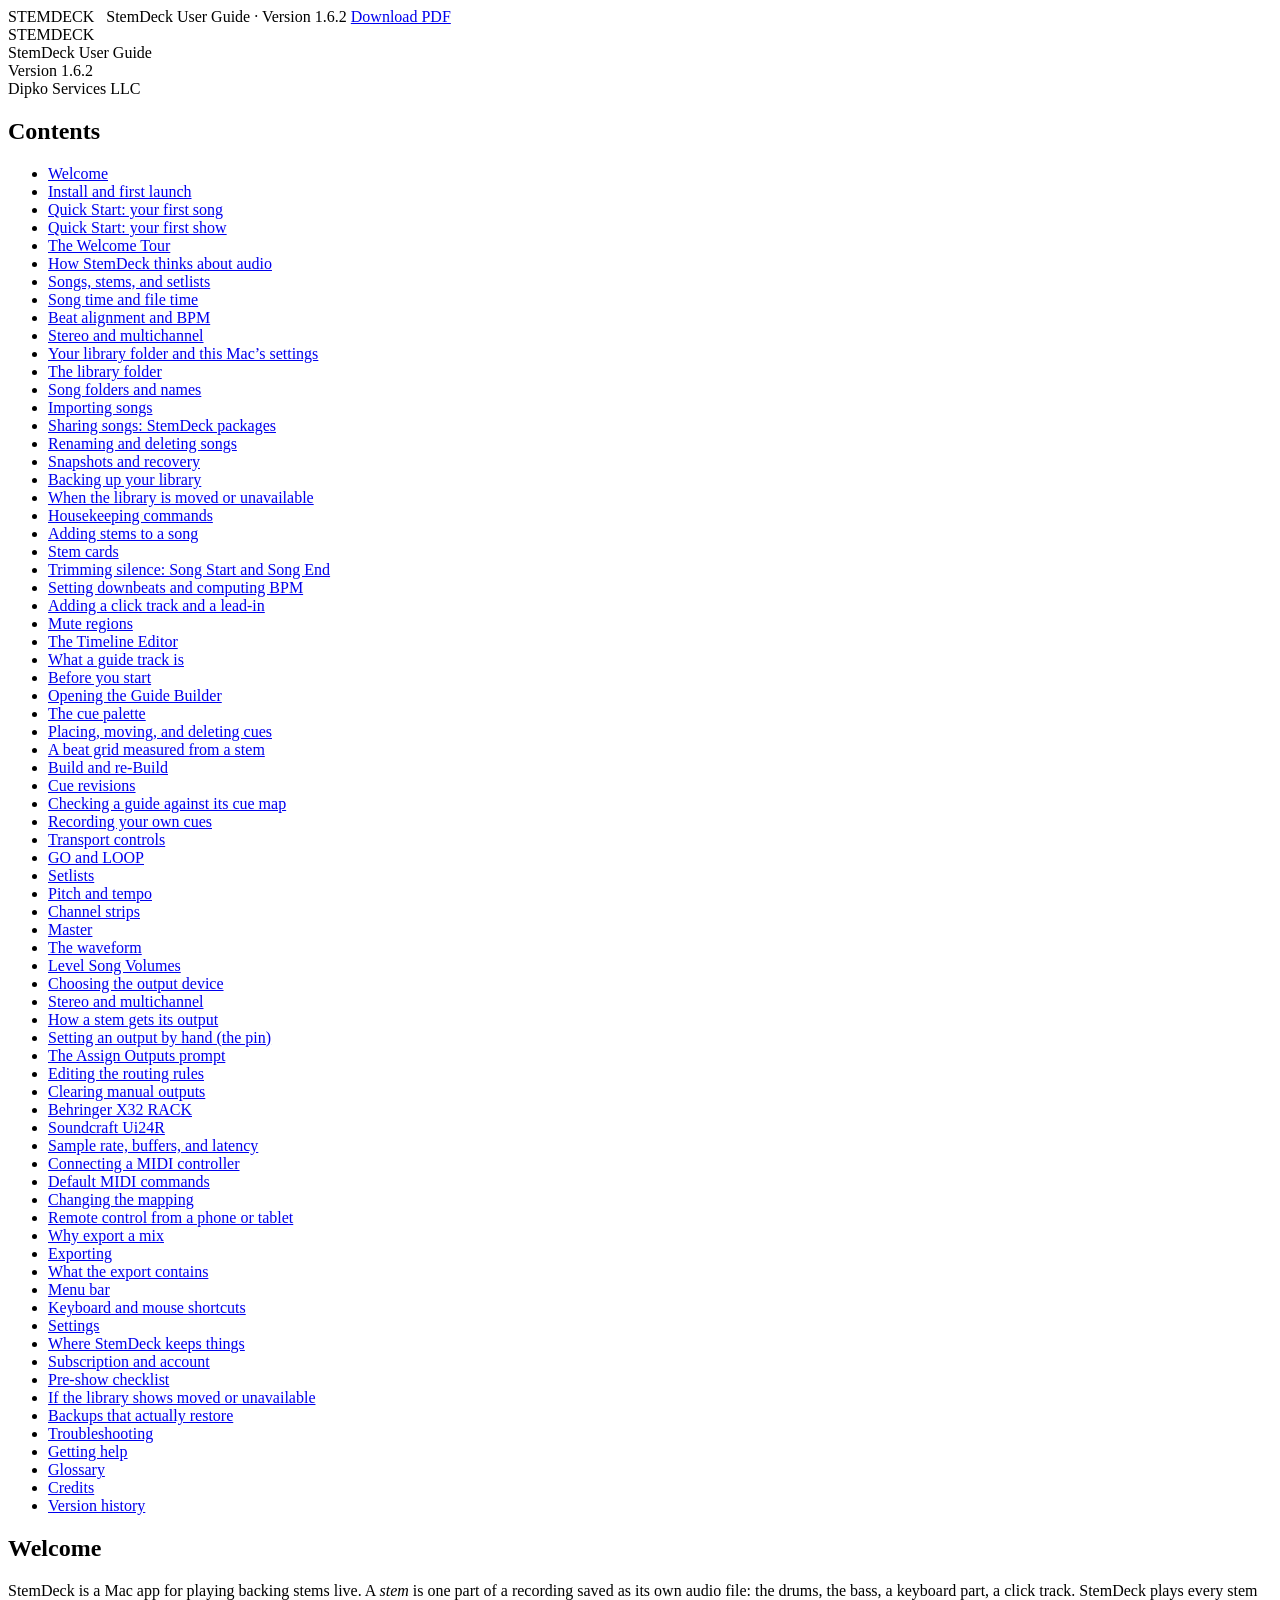
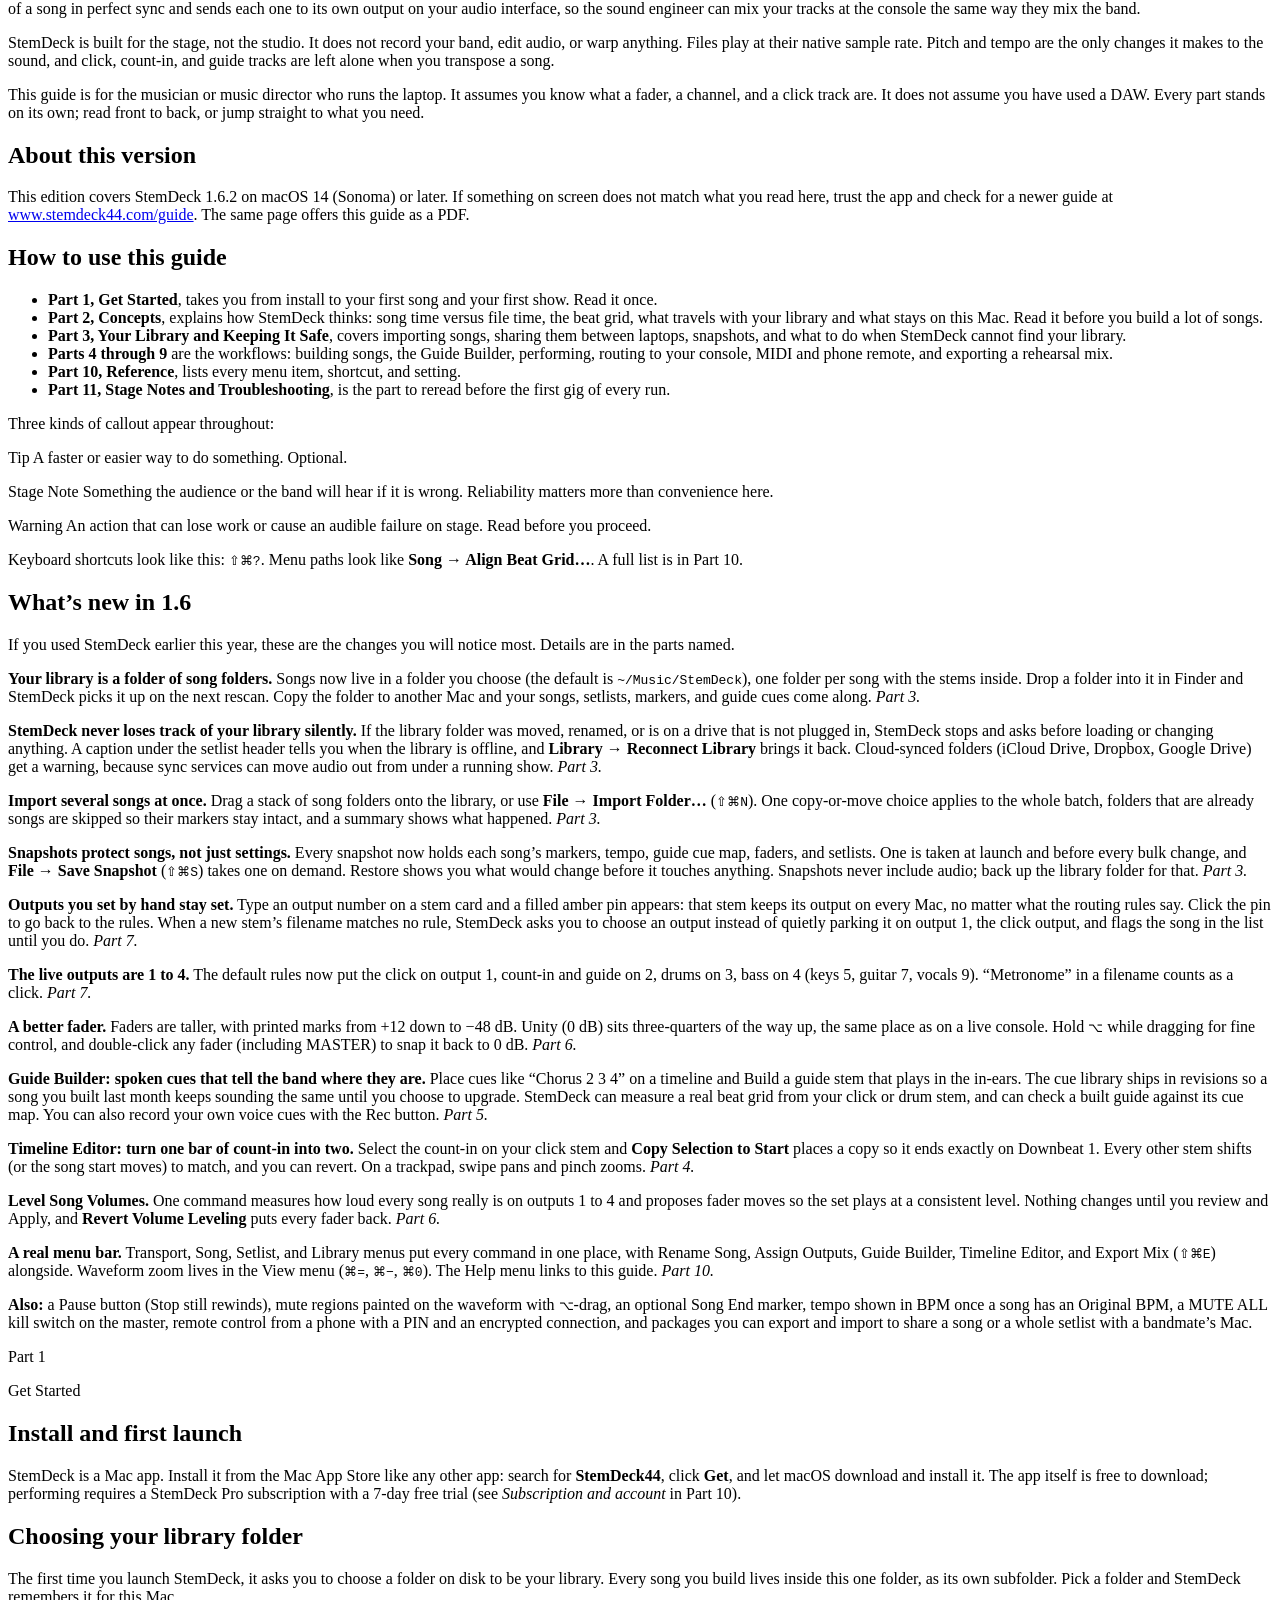
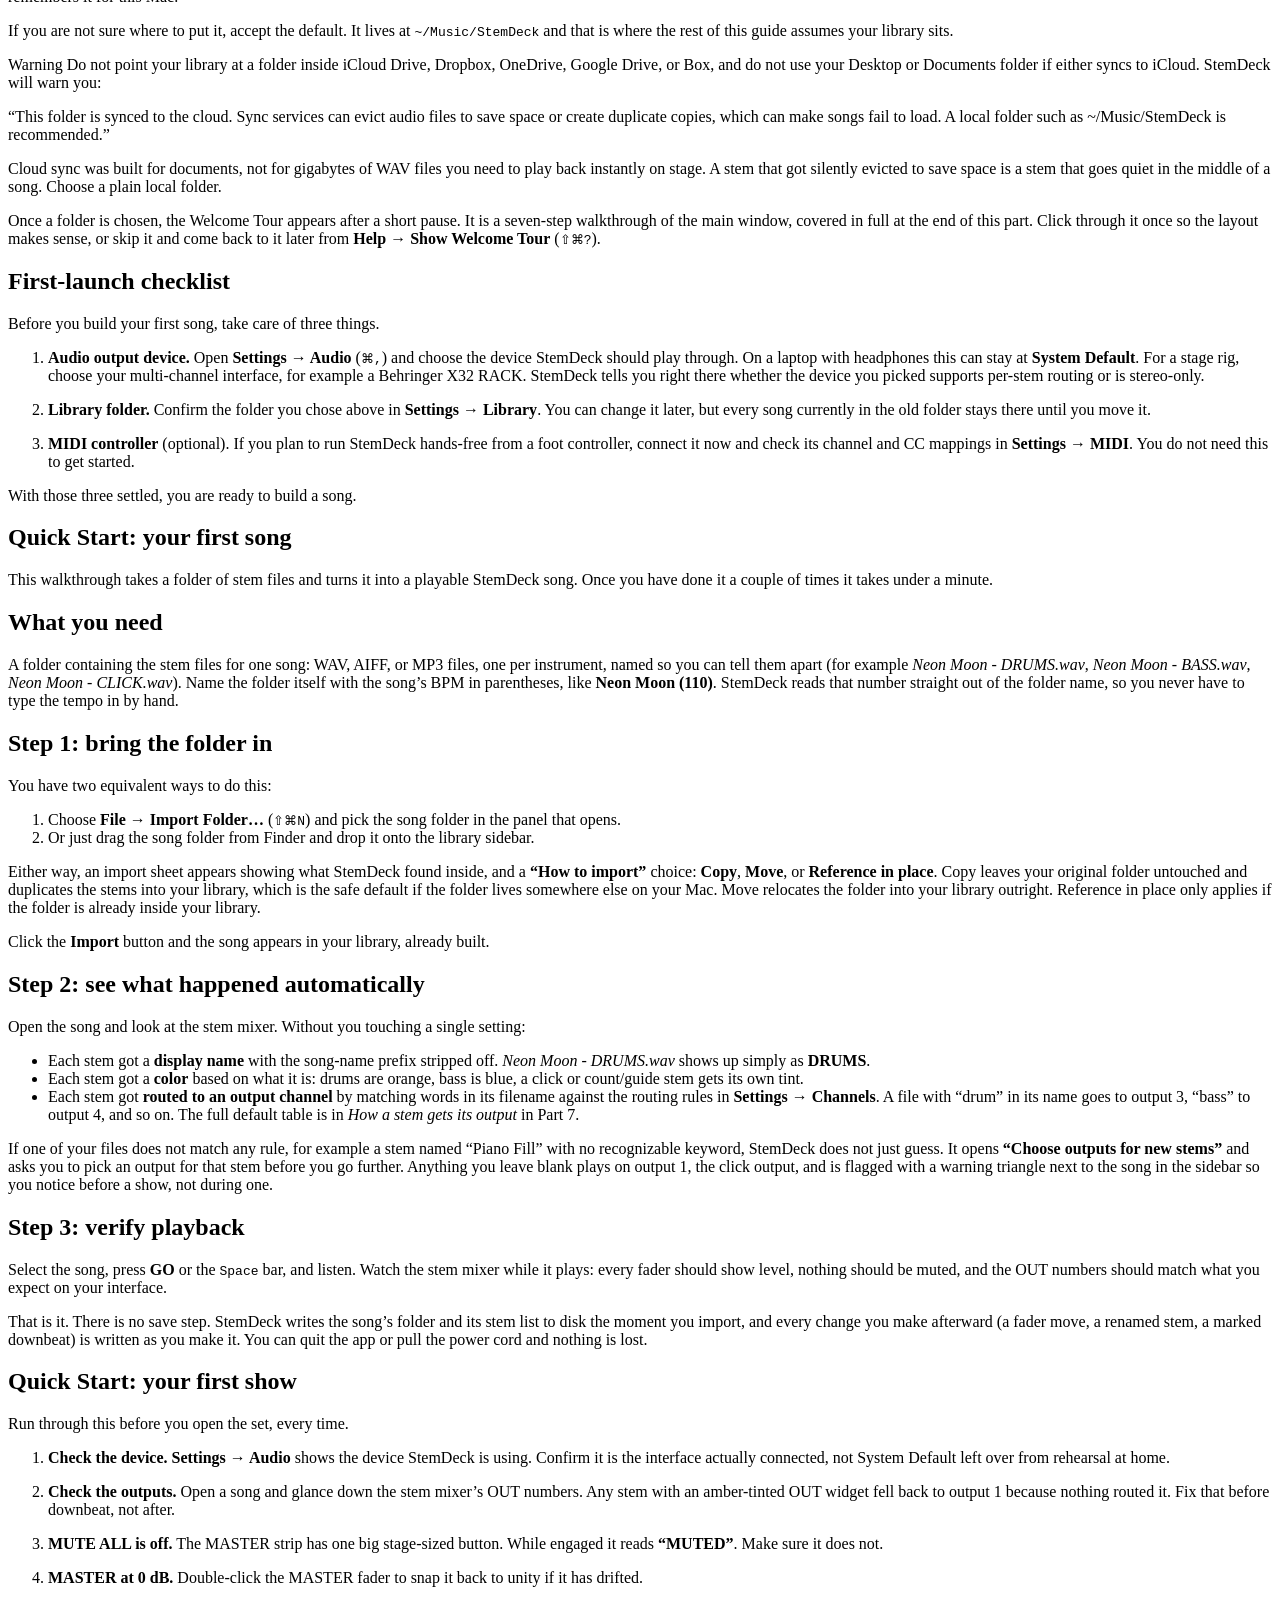
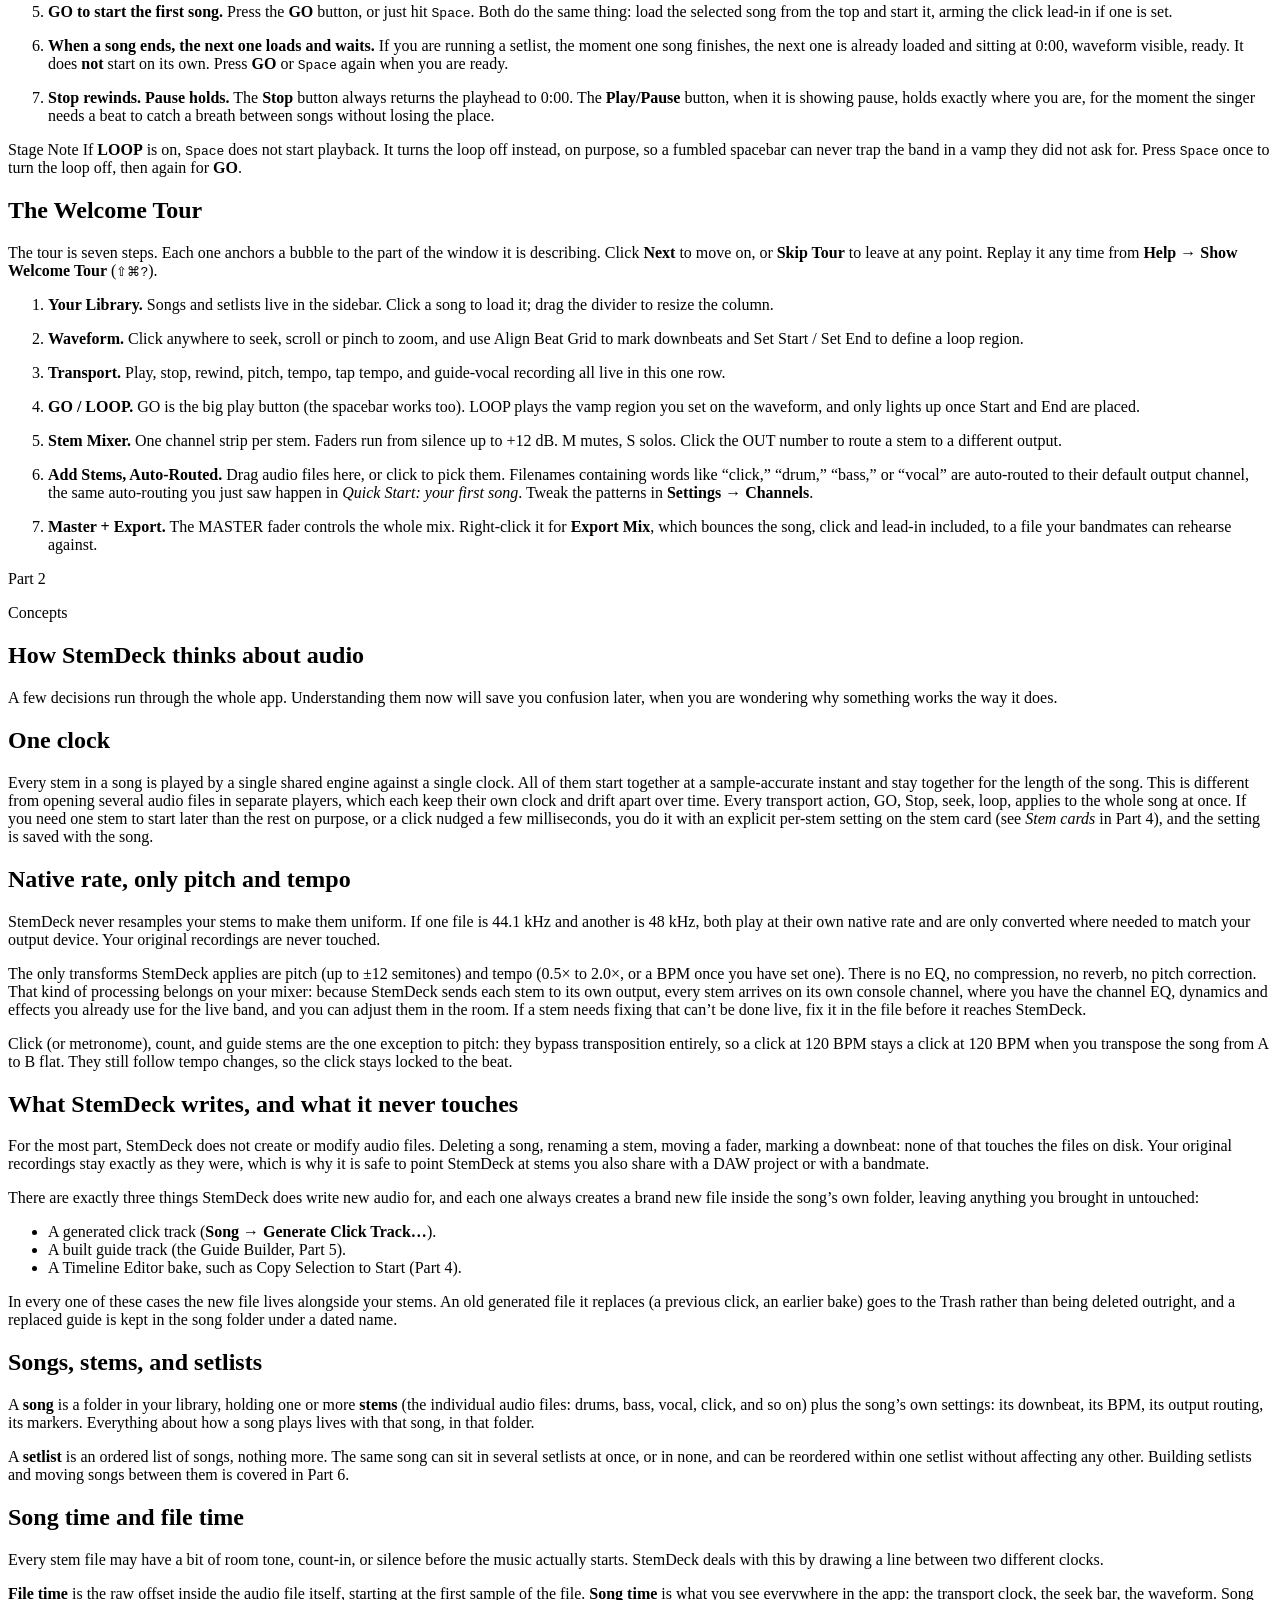
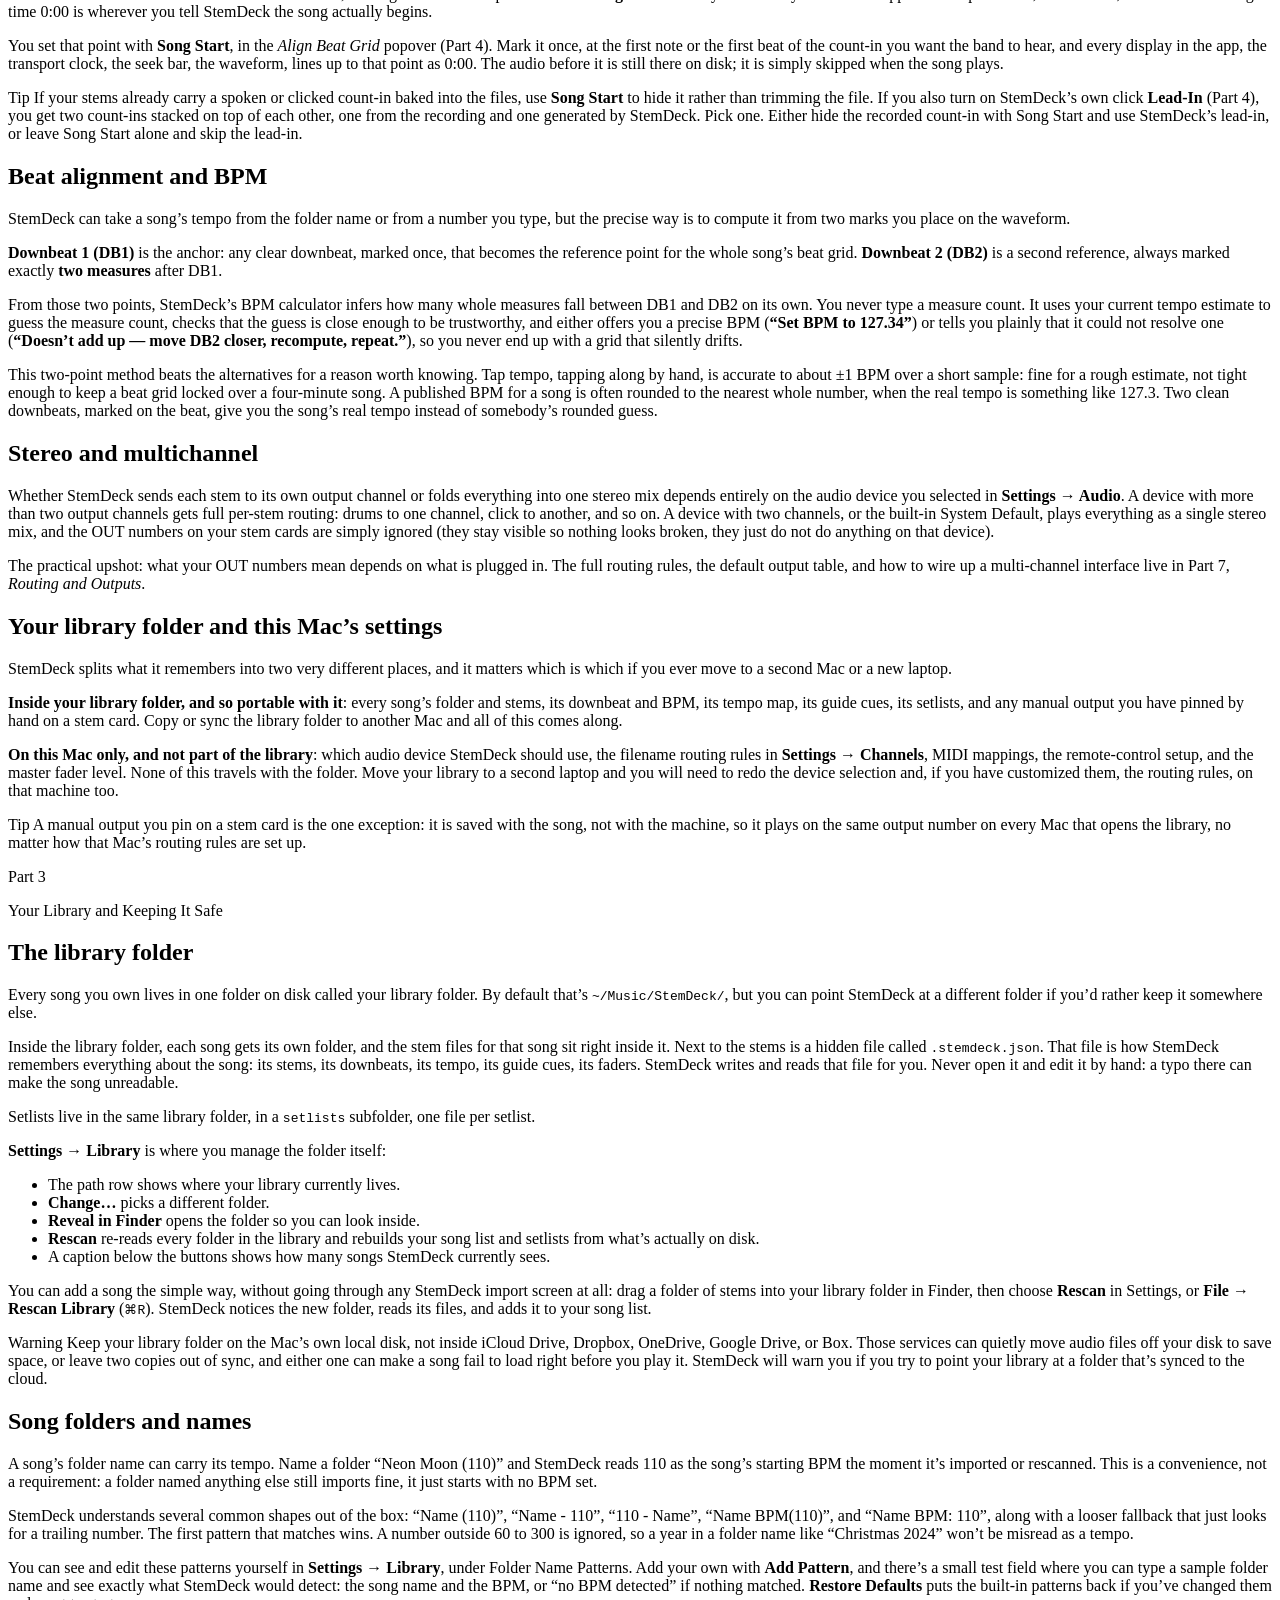
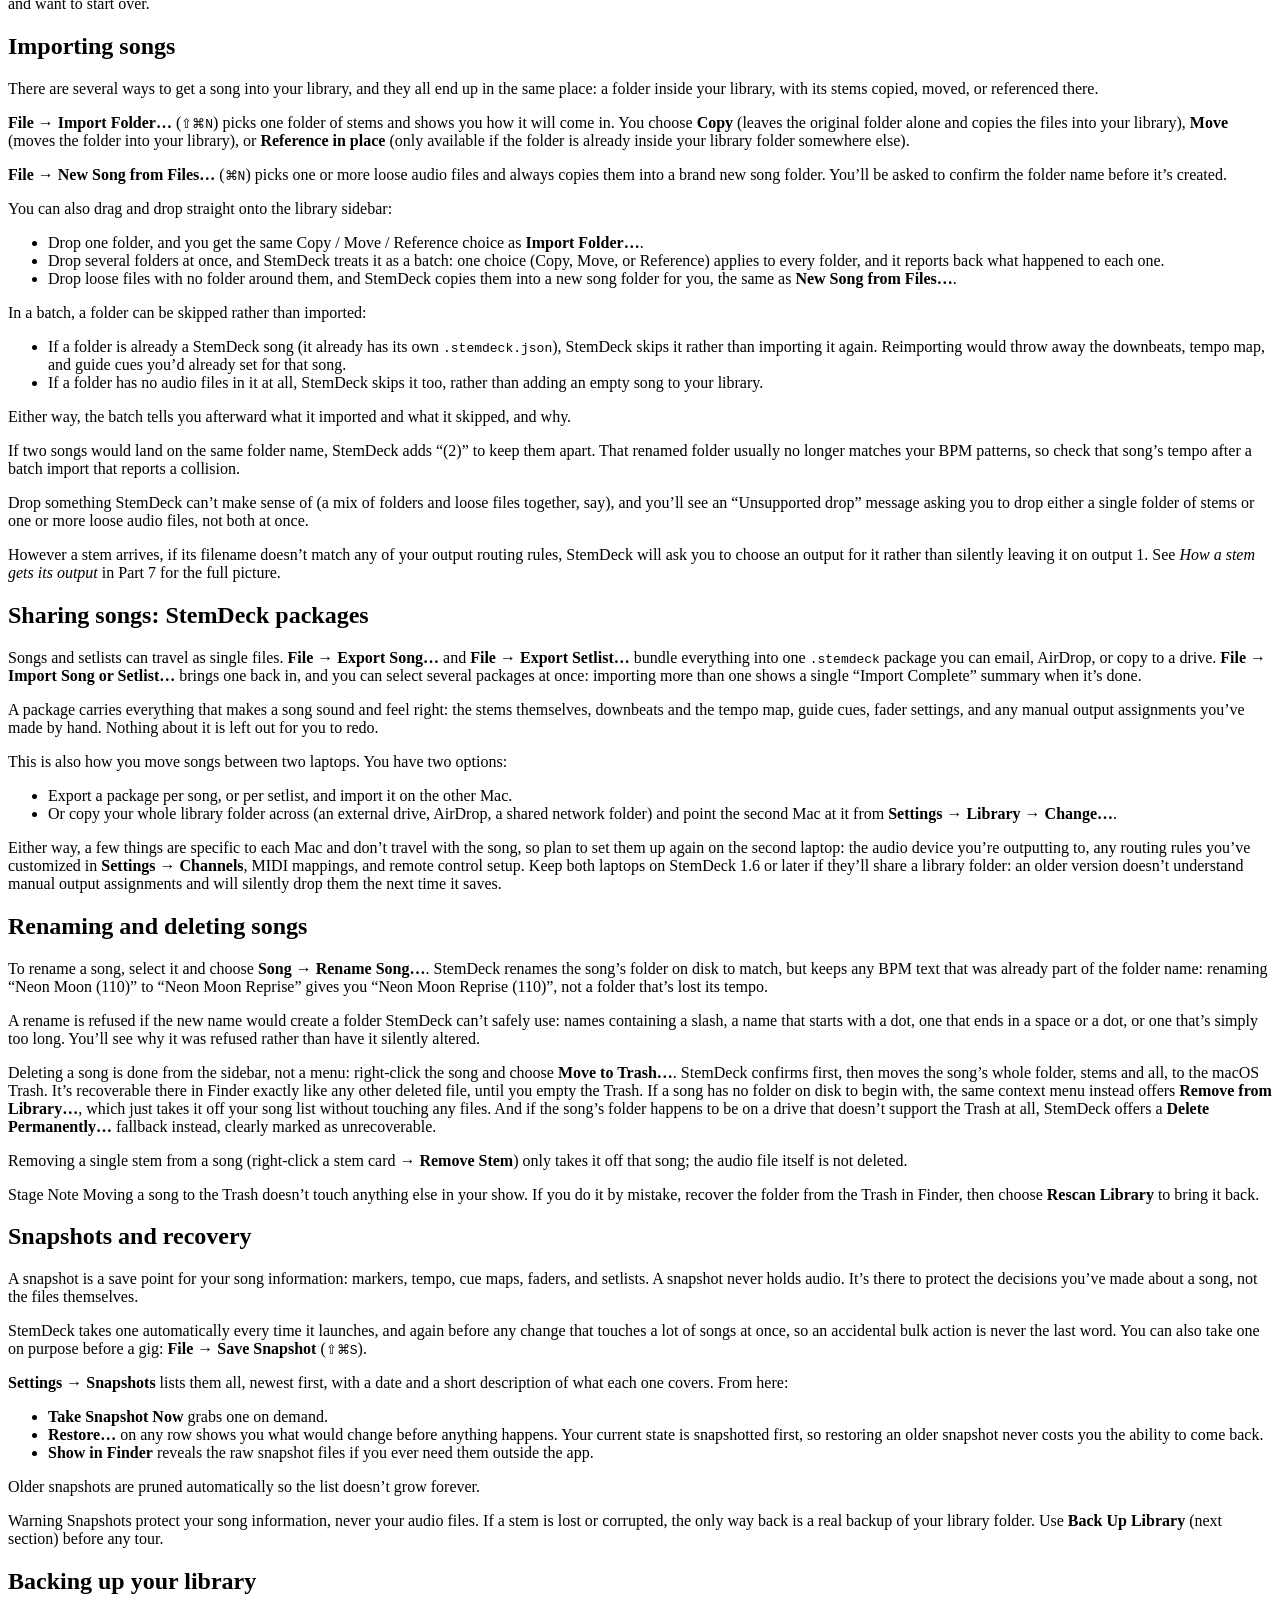
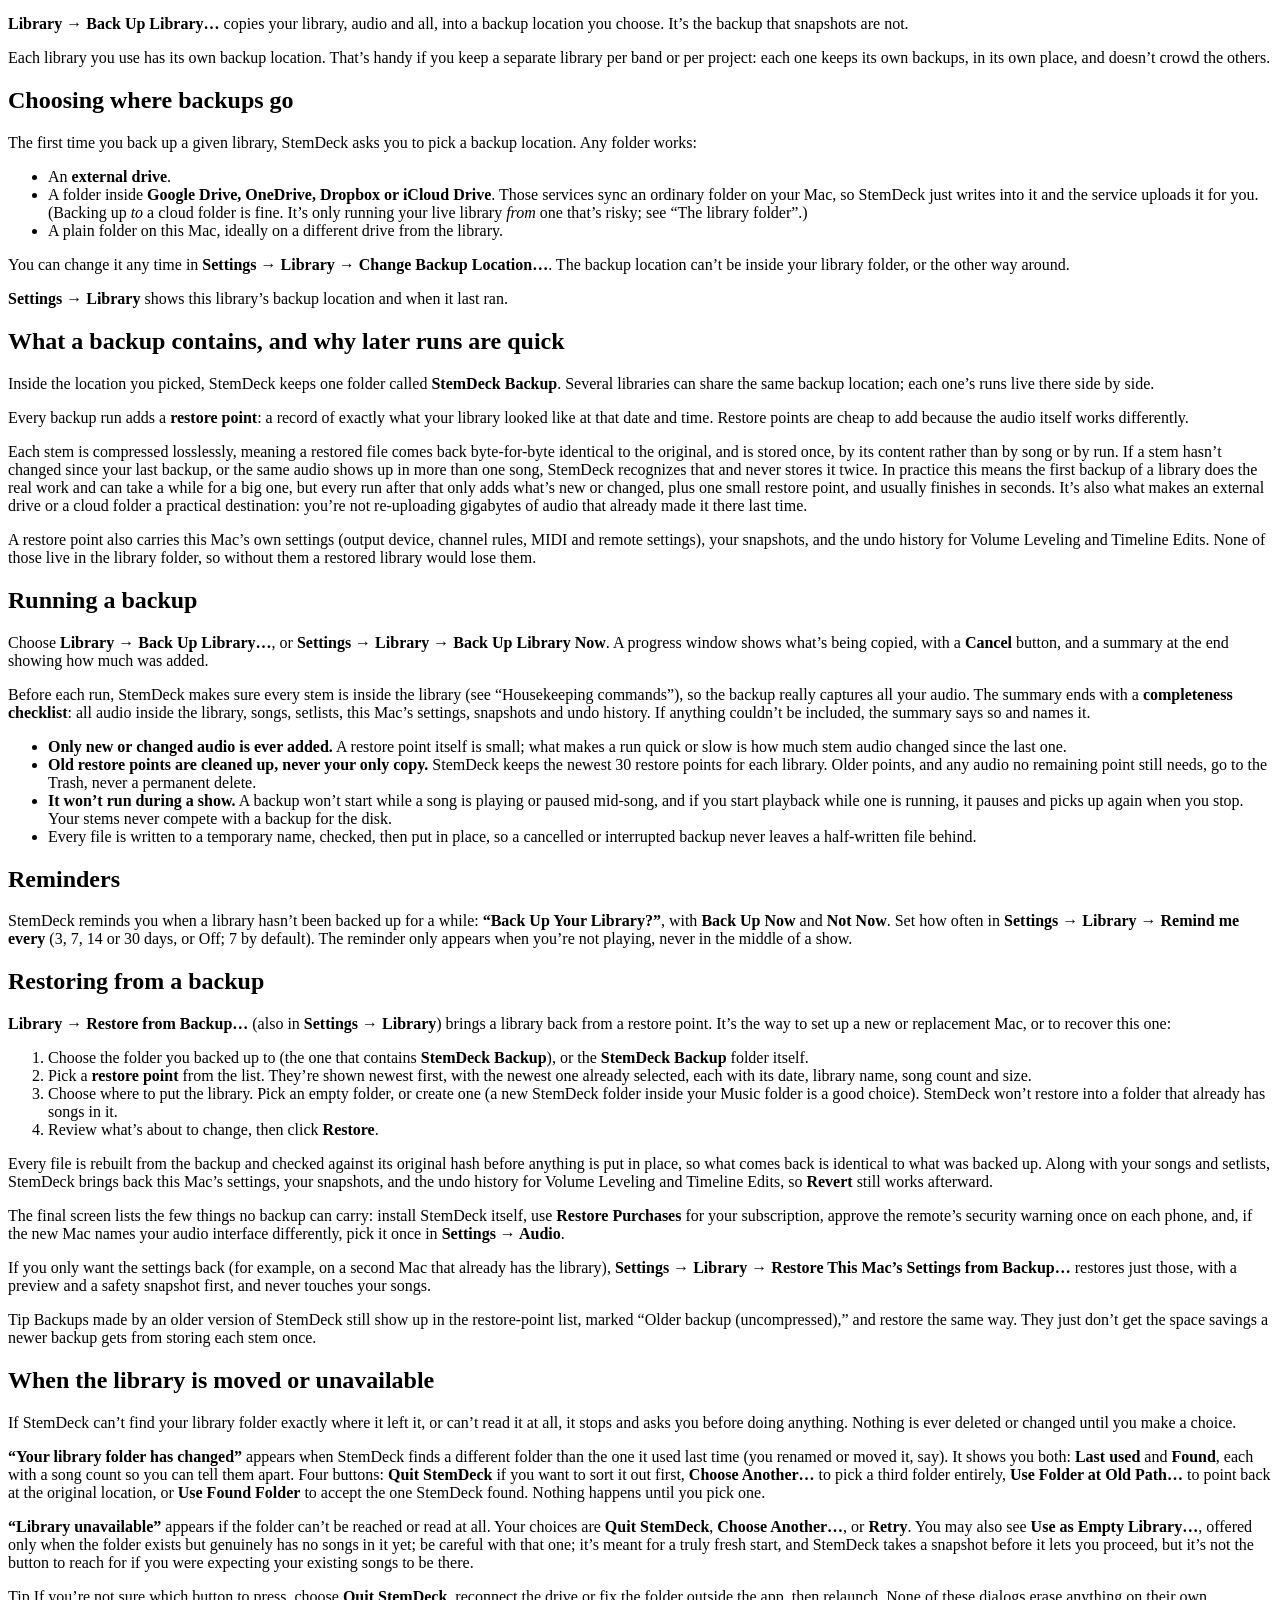
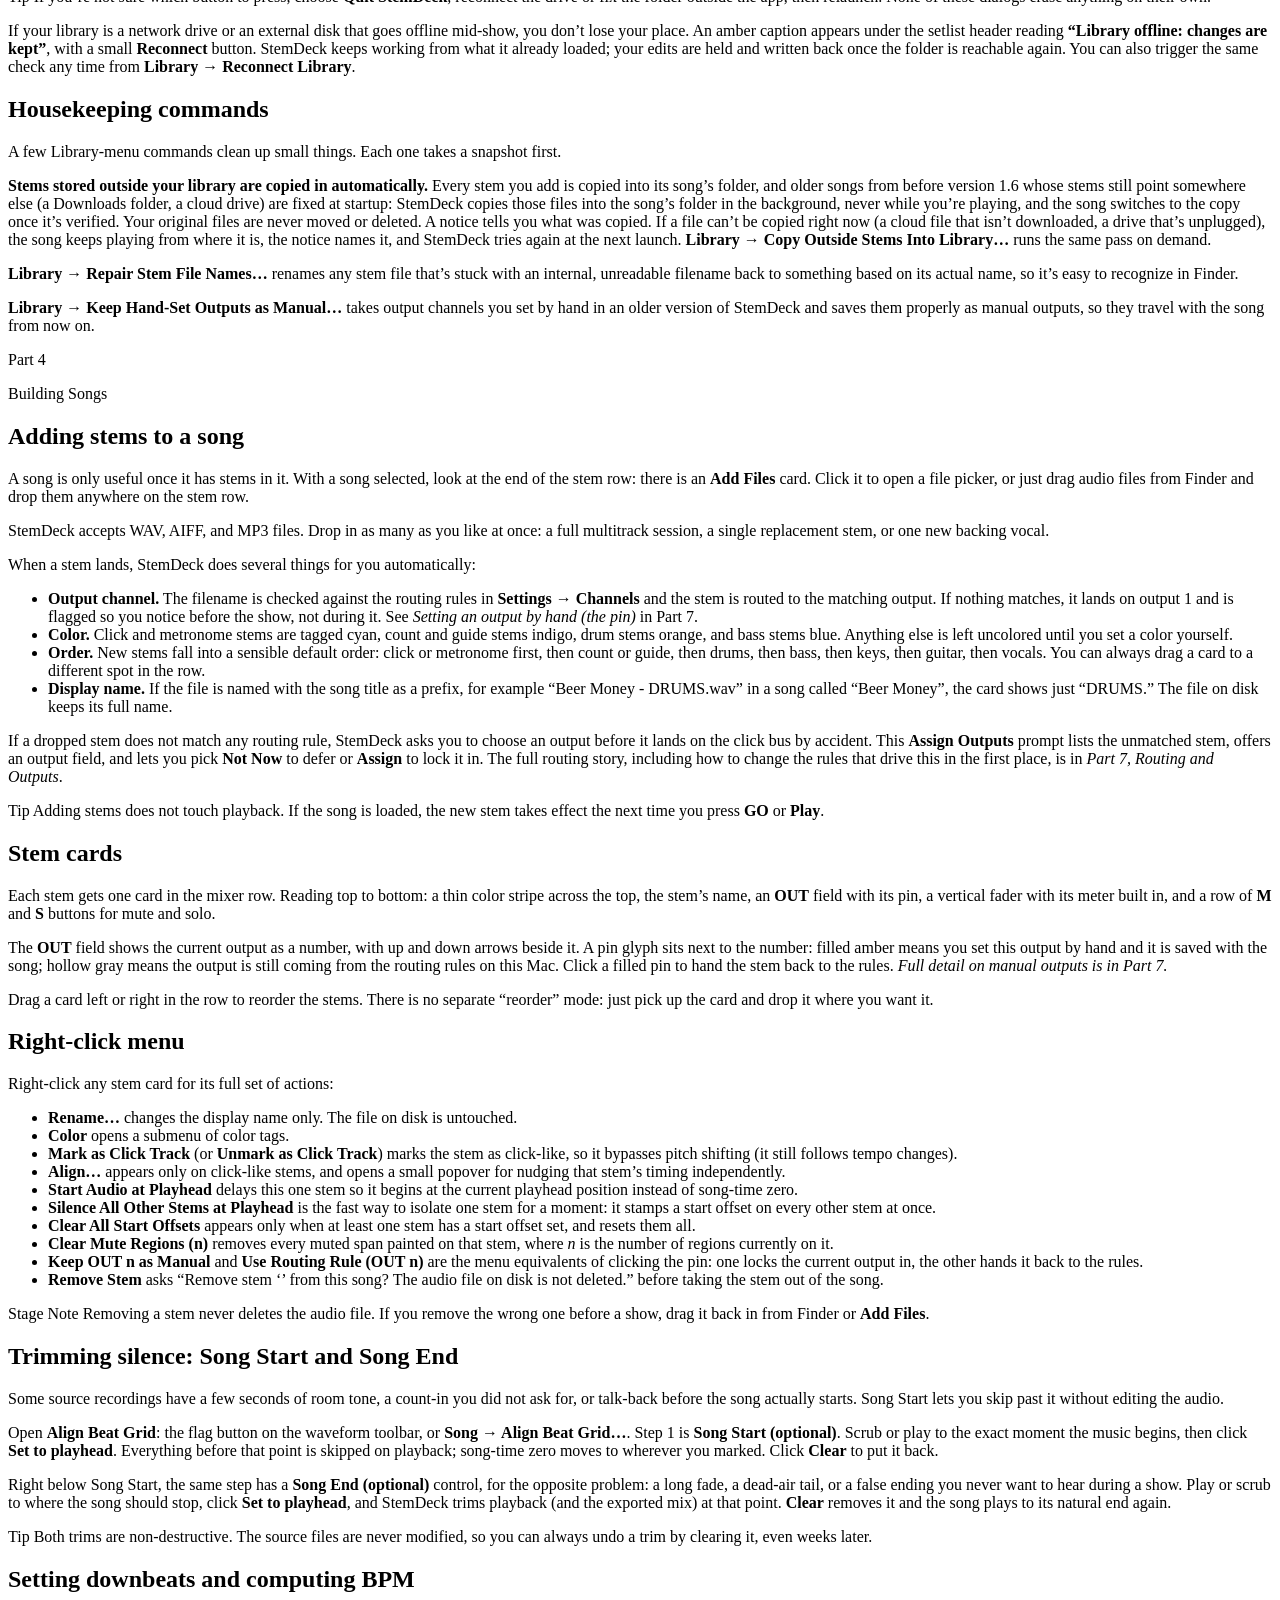
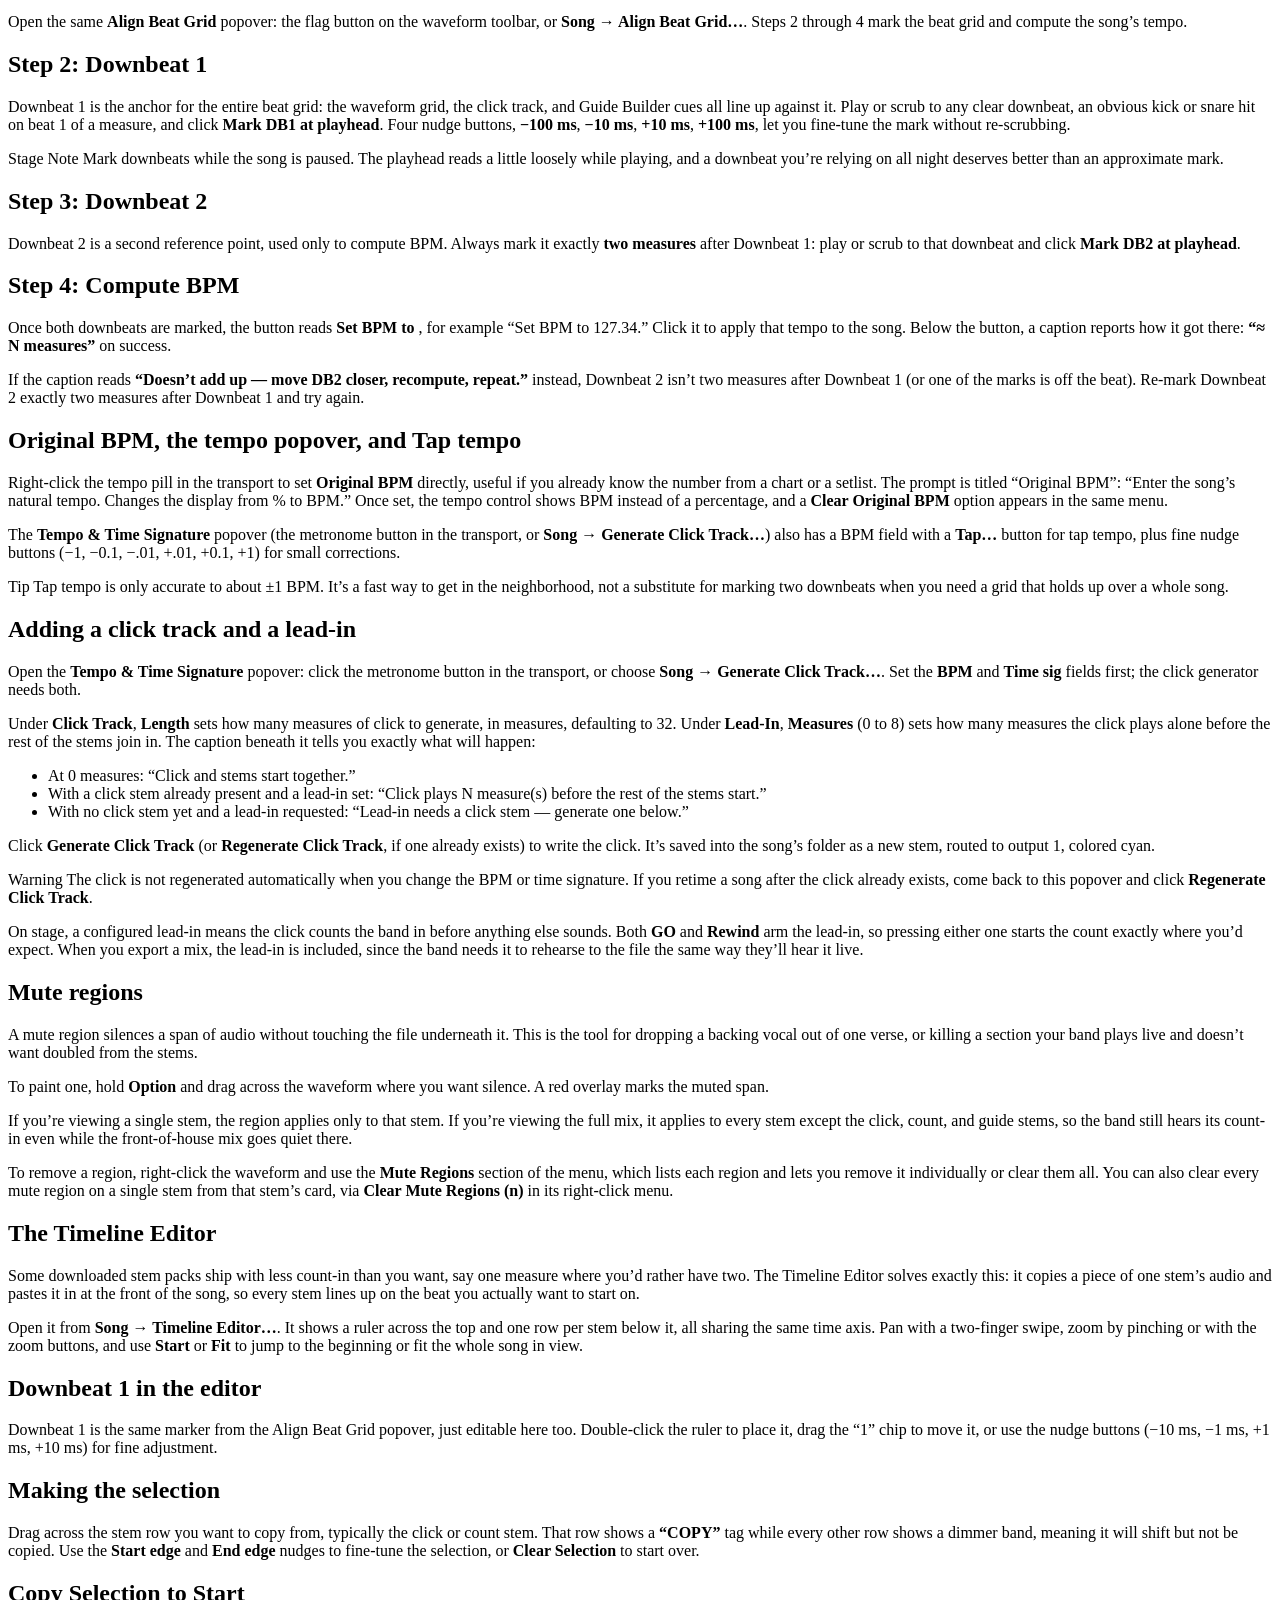
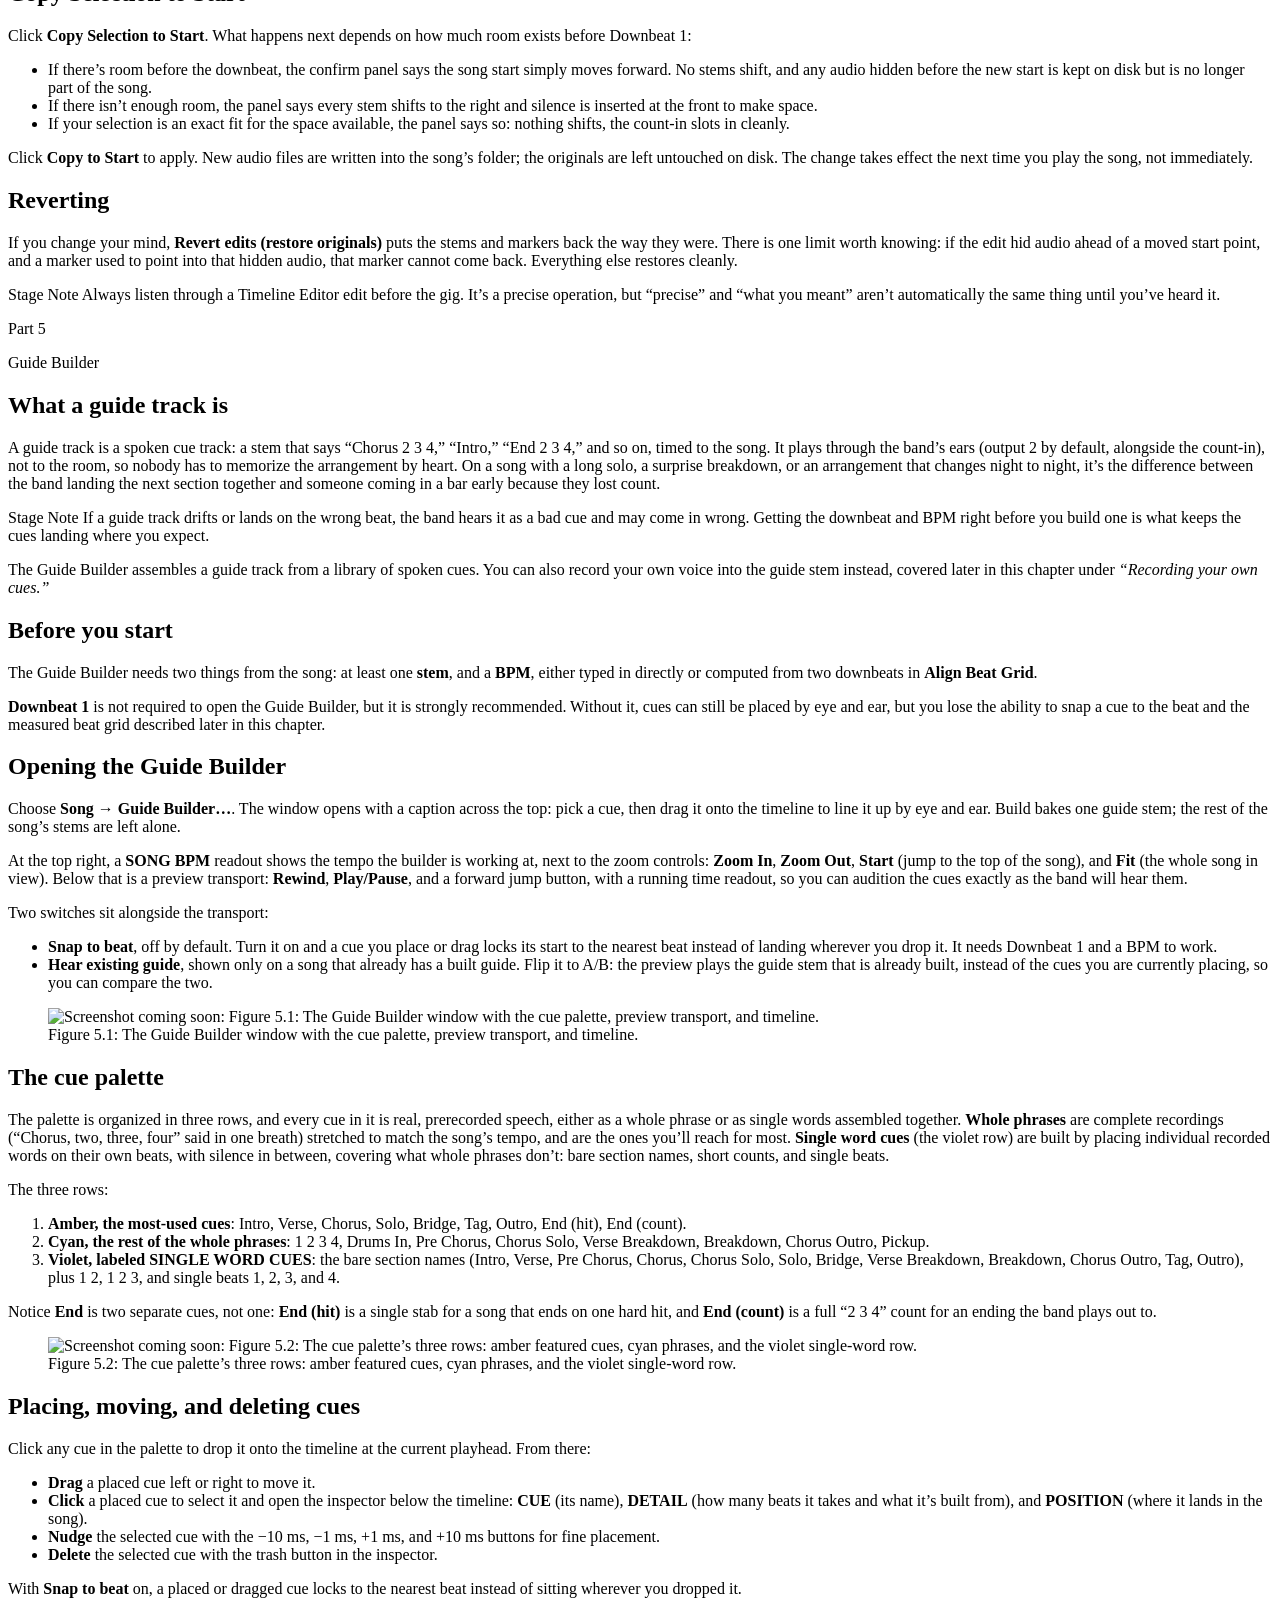
==== public/guide/index.html @ 2783dcd9 "Publish StemDeck User Guide 1.6.2 at /guide Co-Authored-By: Claude Opus 5.5 (1M context) <noreply@an" ====
<!DOCTYPE html>
<html lang="en">
<head>
<base href="/guide/">
  <meta charset="utf-8" />
  <meta name="viewport" content="width=device-width, initial-scale=1" />
  <title>StemDeck User Guide (Version 1.6.2)</title>
  <meta name="description" content="The StemDeck User Guide: setting up, building songs, routing to your console, and running a show with StemDeck, the macOS live stem-playback app." />
  <link rel="stylesheet" href="css/web.css" />
</head>
<body>

<div class="web-bar">
  <span><span class="web-wordmark">STEMDECK</span> &nbsp; StemDeck User
Guide &middot; Version 1.6.2</span>
  <a href="StemDeck-User-Guide.pdf">Download PDF</a>
</div>

<main class="web-main">

<section id="cover" class="cover">
  <div class="cover-inner">
    <div class="cover-wordmark">STEMDECK</div>
    <div class="cover-title">StemDeck User Guide</div>
    <div class="cover-subtitle">Version 1.6.2</div>
    <div class="cover-foot">Dipko Services LLC</div>
  </div>
</section>

<section id="toc" class="toc-page">
  <h1 class="toc-heading">Contents</h1>
  <ul>
  <li><a href="#welcome">Welcome</a></li>
  <li><a href="#install-and-first-launch"
 >Install and first launch</a></li>
  <li><a href="#quick-start-your-first-song"
 >Quick Start: your first
  song</a></li>
  <li><a href="#quick-start-your-first-show"
 >Quick Start: your first
  show</a></li>
  <li><a href="#the-welcome-tour">The Welcome
  Tour</a></li>
  <li><a href="#how-stemdeck-thinks-about-audio"
 >How StemDeck thinks about
  audio</a></li>
  <li><a href="#songs-stems-and-setlists"
 >Songs, stems, and setlists</a></li>
  <li><a href="#song-time-and-file-time"
 >Song time and file time</a></li>
  <li><a href="#beat-alignment-and-bpm"
 >Beat alignment and BPM</a></li>
  <li><a href="#stereo-and-multichannel"
 >Stereo and multichannel</a></li>
  <li><a href="#your-library-folder-and-this-macs-settings"
 >Your library
  folder and this Mac’s settings</a></li>
  <li><a href="#the-library-folder">The
  library folder</a></li>
  <li><a href="#song-folders-and-names"
 >Song folders and names</a></li>
  <li><a href="#importing-songs">Importing
  songs</a></li>
  <li><a href="#sharing-songs-stemdeck-packages"
 >Sharing songs: StemDeck
  packages</a></li>
  <li><a href="#renaming-and-deleting-songs"
 >Renaming and deleting
  songs</a></li>
  <li><a href="#snapshots-and-recovery"
 >Snapshots and recovery</a></li>
  <li><a href="#backing-up-your-library"
 >Backing up your library</a></li>
  <li><a href="#when-the-library-is-moved-or-unavailable"
 >When the library is
  moved or unavailable</a></li>
  <li><a href="#housekeeping-commands"
 >Housekeeping commands</a></li>
  <li><a href="#adding-stems-to-a-song"
 >Adding stems to a song</a></li>
  <li><a href="#stem-cards">Stem cards</a></li>
  <li><a href="#trimming-silence-song-start-and-song-end"
 >Trimming silence:
  Song Start and Song End</a></li>
  <li><a href="#setting-downbeats-and-computing-bpm"
 >Setting downbeats and
  computing BPM</a></li>
  <li><a href="#adding-a-click-track-and-a-lead-in"
 >Adding a click track and a
  lead-in</a></li>
  <li><a href="#mute-regions">Mute
  regions</a></li>
  <li><a href="#the-timeline-editor">The
  Timeline Editor</a></li>
  <li><a href="#what-a-guide-track-is"
 >What a guide track is</a></li>
  <li><a href="#before-you-start">Before you
  start</a></li>
  <li><a href="#opening-the-guide-builder"
 >Opening the Guide Builder</a></li>
  <li><a href="#the-cue-palette">The cue
  palette</a></li>
  <li><a href="#placing-moving-and-deleting-cues"
 >Placing, moving, and
  deleting cues</a></li>
  <li><a href="#a-beat-grid-measured-from-a-stem"
 >A beat grid measured from a
  stem</a></li>
  <li><a href="#build-and-re-build">Build
  and re-Build</a></li>
  <li><a href="#cue-revisions">Cue
  revisions</a></li>
  <li><a href="#checking-a-guide-against-its-cue-map"
 >Checking a guide against
  its cue map</a></li>
  <li><a href="#recording-your-own-cues"
 >Recording your own cues</a></li>
  <li><a href="#transport-controls"
 >Transport controls</a></li>
  <li><a href="#go-and-loop">GO and LOOP</a></li>
  <li><a href="#setlists">Setlists</a></li>
  <li><a href="#pitch-and-tempo">Pitch and
  tempo</a></li>
  <li><a href="#channel-strips">Channel
  strips</a></li>
  <li><a href="#master">Master</a></li>
  <li><a href="#the-waveform">The
  waveform</a></li>
  <li><a href="#level-song-volumes">Level
  Song Volumes</a></li>
  <li><a href="#choosing-the-output-device"
 >Choosing the output
  device</a></li>
  <li><a href="#stereo-and-multichannel-1"
 >Stereo and multichannel</a></li>
  <li><a href="#how-a-stem-gets-its-output"
 >How a stem gets its
  output</a></li>
  <li><a href="#setting-an-output-by-hand-the-pin"
 >Setting an output by hand
  (the pin)</a></li>
  <li><a href="#the-assign-outputs-prompt"
 >The Assign Outputs prompt</a></li>
  <li><a href="#editing-the-routing-rules"
 >Editing the routing rules</a></li>
  <li><a href="#clearing-manual-outputs"
 >Clearing manual outputs</a></li>
  <li><a href="#behringer-x32-rack"
 >Behringer X32 RACK</a></li>
  <li><a href="#soundcraft-ui24r">Soundcraft
  Ui24R</a></li>
  <li><a href="#sample-rate-buffers-and-latency"
 >Sample rate, buffers, and
  latency</a></li>
  <li><a href="#connecting-a-midi-controller"
 >Connecting a MIDI
  controller</a></li>
  <li><a href="#default-midi-commands"
 >Default MIDI commands</a></li>
  <li><a href="#changing-the-mapping"
 >Changing the mapping</a></li>
  <li><a href="#remote-control-from-a-phone-or-tablet"
 >Remote control from a
  phone or tablet</a></li>
  <li><a href="#why-export-a-mix">Why export a
  mix</a></li>
  <li><a href="#exporting">Exporting</a></li>
  <li><a href="#what-the-export-contains"
 >What the export contains</a></li>
  <li><a href="#menu-bar">Menu bar</a></li>
  <li><a href="#keyboard-and-mouse-shortcuts"
 >Keyboard and mouse
  shortcuts</a></li>
  <li><a href="#settings">Settings</a></li>
  <li><a href="#where-stemdeck-keeps-things"
 >Where StemDeck keeps
  things</a></li>
  <li><a href="#subscription-and-account"
 >Subscription and account</a></li>
  <li><a href="#pre-show-checklist">Pre-show
  checklist</a></li>
  <li><a href="#if-the-library-shows-moved-or-unavailable"
 >If the library
  shows moved or unavailable</a></li>
  <li><a href="#backups-that-actually-restore"
 >Backups that actually
  restore</a></li>
  <li><a href="#troubleshooting"
 >Troubleshooting</a></li>
  <li><a href="#getting-help">Getting
  help</a></li>
  <li><a href="#glossary">Glossary</a></li>
  <li><a href="#credits">Credits</a></li>
  <li><a href="#version-history">Version
  history</a></li>
  </ul>
</section>

<section id="welcome" class="level1 chapter-opener">
<h1 class="chapter-opener">Welcome</h1>
<p>StemDeck is a Mac app for playing backing stems live. A <em>stem</em>
is one part of a recording saved as its own audio file: the drums, the
bass, a keyboard part, a click track. StemDeck plays every stem of a
song in perfect sync and sends each one to its own output on your audio
interface, so the sound engineer can mix your tracks at the console the
same way they mix the band.</p>
<p>StemDeck is built for the stage, not the studio. It does not record
your band, edit audio, or warp anything. Files play at their native
sample rate. Pitch and tempo are the only changes it makes to the sound,
and click, count-in, and guide tracks are left alone when you transpose
a song.</p>
<p>This guide is for the musician or music director who runs the laptop.
It assumes you know what a fader, a channel, and a click track are. It
does not assume you have used a DAW. Every part stands on its own; read
front to back, or jump straight to what you need.</p>
<section id="about-this-version" class="level2">
<h2>About this version</h2>
<p>This edition covers StemDeck 1.6.2 on macOS 14 (Sonoma) or later. If
something on screen does not match what you read here, trust the app and
check for a newer guide at <a
href="https://www.stemdeck44.com/guide/">www.stemdeck44.com/guide</a>.
The same page offers this guide as a PDF.</p>
</section>
<section id="how-to-use-this-guide" class="level2">
<h2>How to use this guide</h2>
<ul>
<li><strong>Part 1, Get Started</strong>, takes you from install to your
first song and your first show. Read it once.</li>
<li><strong>Part 2, Concepts</strong>, explains how StemDeck thinks:
song time versus file time, the beat grid, what travels with your
library and what stays on this Mac. Read it before you build a lot of
songs.</li>
<li><strong>Part 3, Your Library and Keeping It Safe</strong>, covers
importing songs, sharing them between laptops, snapshots, and what to do
when StemDeck cannot find your library.</li>
<li><strong>Parts 4 through 9</strong> are the workflows: building
songs, the Guide Builder, performing, routing to your console, MIDI and
phone remote, and exporting a rehearsal mix.</li>
<li><strong>Part 10, Reference</strong>, lists every menu item,
shortcut, and setting.</li>
<li><strong>Part 11, Stage Notes and Troubleshooting</strong>, is the
part to reread before the first gig of every run.</li>
</ul>
<p>Three kinds of callout appear throughout:</p>
<div class="callout tip">
<p><span class="callout-label">Tip</span> A faster or easier way to do
something. Optional.</p>
</div>
<div class="callout stage">
<p><span class="callout-label">Stage Note</span> Something the audience
or the band will hear if it is wrong. Reliability matters more than
convenience here.</p>
</div>
<div class="callout warn">
<p><span class="callout-label">Warning</span> An action that can lose
work or cause an audible failure on stage. Read before you proceed.</p>
</div>
<p>Keyboard shortcuts look like this:
<kbd>⇧</kbd><kbd>⌘</kbd><kbd>?</kbd>. Menu paths look like <strong>Song
→ Align Beat Grid…</strong>. A full list is in Part 10.</p>
</section>
<section id="whats-new-in-1.6" class="level2">
<h2>What’s new in 1.6</h2>
<p>If you used StemDeck earlier this year, these are the changes you
will notice most. Details are in the parts named.</p>
<p><strong>Your library is a folder of song folders.</strong> Songs now
live in a folder you choose (the default is
<code>~/Music/StemDeck</code>), one folder per song with the stems
inside. Drop a folder into it in Finder and StemDeck picks it up on the
next rescan. Copy the folder to another Mac and your songs, setlists,
markers, and guide cues come along. <em>Part 3.</em></p>
<p><strong>StemDeck never loses track of your library silently.</strong>
If the library folder was moved, renamed, or is on a drive that is not
plugged in, StemDeck stops and asks before loading or changing anything.
A caption under the setlist header tells you when the library is
offline, and <strong>Library → Reconnect Library</strong> brings it
back. Cloud-synced folders (iCloud Drive, Dropbox, Google Drive) get a
warning, because sync services can move audio out from under a running
show. <em>Part 3.</em></p>
<p><strong>Import several songs at once.</strong> Drag a stack of song
folders onto the library, or use <strong>File → Import Folder…</strong>
(<kbd>⇧</kbd><kbd>⌘</kbd><kbd>N</kbd>). One copy-or-move choice applies
to the whole batch, folders that are already songs are skipped so their
markers stay intact, and a summary shows what happened. <em>Part
3.</em></p>
<p><strong>Snapshots protect songs, not just settings.</strong> Every
snapshot now holds each song’s markers, tempo, guide cue map, faders,
and setlists. One is taken at launch and before every bulk change, and
<strong>File → Save Snapshot</strong>
(<kbd>⇧</kbd><kbd>⌘</kbd><kbd>S</kbd>) takes one on demand. Restore
shows you what would change before it touches anything. Snapshots never
include audio; back up the library folder for that. <em>Part 3.</em></p>
<p><strong>Outputs you set by hand stay set.</strong> Type an output
number on a stem card and a filled amber pin appears: that stem keeps
its output on every Mac, no matter what the routing rules say. Click the
pin to go back to the rules. When a new stem’s filename matches no rule,
StemDeck asks you to choose an output instead of quietly parking it on
output 1, the click output, and flags the song in the list until you do.
<em>Part 7.</em></p>
<p><strong>The live outputs are 1 to 4.</strong> The default rules now
put the click on output 1, count-in and guide on 2, drums on 3, bass on
4 (keys 5, guitar 7, vocals 9). “Metronome” in a filename counts as a
click. <em>Part 7.</em></p>
<p><strong>A better fader.</strong> Faders are taller, with printed
marks from +12 down to −48 dB. Unity (0 dB) sits three-quarters of the
way up, the same place as on a live console. Hold <kbd>⌥</kbd> while
dragging for fine control, and double-click any fader (including MASTER)
to snap it back to 0 dB. <em>Part 6.</em></p>
<p><strong>Guide Builder: spoken cues that tell the band where they
are.</strong> Place cues like “Chorus 2 3 4” on a timeline and Build a
guide stem that plays in the in-ears. The cue library ships in revisions
so a song you built last month keeps sounding the same until you choose
to upgrade. StemDeck can measure a real beat grid from your click or
drum stem, and can check a built guide against its cue map. You can also
record your own voice cues with the Rec button. <em>Part 5.</em></p>
<p><strong>Timeline Editor: turn one bar of count-in into two.</strong>
Select the count-in on your click stem and <strong>Copy Selection to
Start</strong> places a copy so it ends exactly on Downbeat 1. Every
other stem shifts (or the song start moves) to match, and you can
revert. On a trackpad, swipe pans and pinch zooms. <em>Part 4.</em></p>
<p><strong>Level Song Volumes.</strong> One command measures how loud
every song really is on outputs 1 to 4 and proposes fader moves so the
set plays at a consistent level. Nothing changes until you review and
Apply, and <strong>Revert Volume Leveling</strong> puts every fader
back. <em>Part 6.</em></p>
<p><strong>A real menu bar.</strong> Transport, Song, Setlist, and
Library menus put every command in one place, with Rename Song, Assign
Outputs, Guide Builder, Timeline Editor, and Export Mix
(<kbd>⇧</kbd><kbd>⌘</kbd><kbd>E</kbd>) alongside. Waveform zoom lives in
the View menu (<kbd>⌘</kbd><kbd>=</kbd>, <kbd>⌘</kbd><kbd>−</kbd>,
<kbd>⌘</kbd><kbd>0</kbd>). The Help menu links to this guide. <em>Part
10.</em></p>
<p><strong>Also:</strong> a Pause button (Stop still rewinds), mute
regions painted on the waveform with <kbd>⌥</kbd>-drag, an optional Song
End marker, tempo shown in BPM once a song has an Original BPM, a MUTE
ALL kill switch on the master, remote control from a phone with a PIN
and an encrypted connection, and packages you can export and import to
share a song or a whole setlist with a bandmate’s Mac.</p>
<div class="part-divider">
<div class="part-eyebrow">
<p>Part 1</p>
</div>
<div class="part-name">
<p>Get Started</p>
</div>
</div>
</section>
</section>
<section id="install-and-first-launch" class="level1">
<h1>Install and first launch</h1>
<p>StemDeck is a Mac app. Install it from the Mac App Store like any
other app: search for <strong>StemDeck44</strong>, click
<strong>Get</strong>, and let macOS download and install it. The app
itself is free to download; performing requires a StemDeck Pro
subscription with a 7-day free trial (see <em>Subscription and
account</em> in Part 10).</p>
<section id="choosing-your-library-folder" class="level2">
<h2>Choosing your library folder</h2>
<p>The first time you launch StemDeck, it asks you to choose a folder on
disk to be your library. Every song you build lives inside this one
folder, as its own subfolder. Pick a folder and StemDeck remembers it
for this Mac.</p>
<p>If you are not sure where to put it, accept the default. It lives at
<code>~/Music/StemDeck</code> and that is where the rest of this guide
assumes your library sits.</p>
<div class="callout warn">
<p><span class="callout-label">Warning</span> Do not point your library
at a folder inside iCloud Drive, Dropbox, OneDrive, Google Drive, or
Box, and do not use your Desktop or Documents folder if either syncs to
iCloud. StemDeck will warn you:</p>
<p>“This folder is synced to the cloud. Sync services can evict audio
files to save space or create duplicate copies, which can make songs
fail to load. A local folder such as ~/Music/StemDeck is
recommended.”</p>
<p>Cloud sync was built for documents, not for gigabytes of WAV files
you need to play back instantly on stage. A stem that got silently
evicted to save space is a stem that goes quiet in the middle of a song.
Choose a plain local folder.</p>
</div>
<p>Once a folder is chosen, the Welcome Tour appears after a short
pause. It is a seven-step walkthrough of the main window, covered in
full at the end of this part. Click through it once so the layout makes
sense, or skip it and come back to it later from <strong>Help → Show
Welcome Tour</strong> (<kbd>⇧</kbd><kbd>⌘</kbd><kbd>?</kbd>).</p>
</section>
<section id="first-launch-checklist" class="level2">
<h2>First-launch checklist</h2>
<p>Before you build your first song, take care of three things.</p>
<ol type="1">
<li><p><strong>Audio output device.</strong> Open <strong>Settings →
Audio</strong> (<kbd>⌘</kbd><kbd>,</kbd>) and choose the device StemDeck
should play through. On a laptop with headphones this can stay at
<strong>System Default</strong>. For a stage rig, choose your
multi-channel interface, for example a Behringer X32 RACK. StemDeck
tells you right there whether the device you picked supports per-stem
routing or is stereo-only.</p></li>
<li><p><strong>Library folder.</strong> Confirm the folder you chose
above in <strong>Settings → Library</strong>. You can change it later,
but every song currently in the old folder stays there until you move
it.</p></li>
<li><p><strong>MIDI controller</strong> (optional). If you plan to run
StemDeck hands-free from a foot controller, connect it now and check its
channel and CC mappings in <strong>Settings → MIDI</strong>. You do not
need this to get started.</p></li>
</ol>
<p>With those three settled, you are ready to build a song.</p>
</section>
</section>
<section id="quick-start-your-first-song" class="level1">
<h1>Quick Start: your first song</h1>
<p>This walkthrough takes a folder of stem files and turns it into a
playable StemDeck song. Once you have done it a couple of times it takes
under a minute.</p>
<section id="what-you-need" class="level2">
<h2>What you need</h2>
<p>A folder containing the stem files for one song: WAV, AIFF, or MP3
files, one per instrument, named so you can tell them apart (for example
<em>Neon Moon - DRUMS.wav</em>, <em>Neon Moon - BASS.wav</em>, <em>Neon
Moon - CLICK.wav</em>). Name the folder itself with the song’s BPM in
parentheses, like <strong>Neon Moon (110)</strong>. StemDeck reads that
number straight out of the folder name, so you never have to type the
tempo in by hand.</p>
</section>
<section id="step-1-bring-the-folder-in" class="level2">
<h2>Step 1: bring the folder in</h2>
<p>You have two equivalent ways to do this:</p>
<ol type="1">
<li>Choose <strong>File → Import Folder…</strong>
(<kbd>⇧</kbd><kbd>⌘</kbd><kbd>N</kbd>) and pick the song folder in the
panel that opens.</li>
<li>Or just drag the song folder from Finder and drop it onto the
library sidebar.</li>
</ol>
<p>Either way, an import sheet appears showing what StemDeck found
inside, and a <strong>“How to import”</strong> choice:
<strong>Copy</strong>, <strong>Move</strong>, or <strong>Reference in
place</strong>. Copy leaves your original folder untouched and
duplicates the stems into your library, which is the safe default if the
folder lives somewhere else on your Mac. Move relocates the folder into
your library outright. Reference in place only applies if the folder is
already inside your library.</p>
<p>Click the <strong>Import</strong> button and the song appears in your
library, already built.</p>
</section>
<section id="step-2-see-what-happened-automatically" class="level2">
<h2>Step 2: see what happened automatically</h2>
<p>Open the song and look at the stem mixer. Without you touching a
single setting:</p>
<ul>
<li>Each stem got a <strong>display name</strong> with the song-name
prefix stripped off. <em>Neon Moon - DRUMS.wav</em> shows up simply as
<strong>DRUMS</strong>.</li>
<li>Each stem got a <strong>color</strong> based on what it is: drums
are orange, bass is blue, a click or count/guide stem gets its own
tint.</li>
<li>Each stem got <strong>routed to an output channel</strong> by
matching words in its filename against the routing rules in
<strong>Settings → Channels</strong>. A file with “drum” in its name
goes to output 3, “bass” to output 4, and so on. The full default table
is in <em>How a stem gets its output</em> in Part 7.</li>
</ul>
<p>If one of your files does not match any rule, for example a stem
named “Piano Fill” with no recognizable keyword, StemDeck does not just
guess. It opens <strong>“Choose outputs for new stems”</strong> and asks
you to pick an output for that stem before you go further. Anything you
leave blank plays on output 1, the click output, and is flagged with a
warning triangle next to the song in the sidebar so you notice before a
show, not during one.</p>
</section>
<section id="step-3-verify-playback" class="level2">
<h2>Step 3: verify playback</h2>
<p>Select the song, press <strong>GO</strong> or the <kbd>Space</kbd>
bar, and listen. Watch the stem mixer while it plays: every fader should
show level, nothing should be muted, and the OUT numbers should match
what you expect on your interface.</p>
<p>That is it. There is no save step. StemDeck writes the song’s folder
and its stem list to disk the moment you import, and every change you
make afterward (a fader move, a renamed stem, a marked downbeat) is
written as you make it. You can quit the app or pull the power cord and
nothing is lost.</p>
</section>
</section>
<section id="quick-start-your-first-show" class="level1">
<h1>Quick Start: your first show</h1>
<p>Run through this before you open the set, every time.</p>
<ol type="1">
<li><p><strong>Check the device.</strong> <strong>Settings →
Audio</strong> shows the device StemDeck is using. Confirm it is the
interface actually connected, not System Default left over from
rehearsal at home.</p></li>
<li><p><strong>Check the outputs.</strong> Open a song and glance down
the stem mixer’s OUT numbers. Any stem with an amber-tinted OUT widget
fell back to output 1 because nothing routed it. Fix that before
downbeat, not after.</p></li>
<li><p><strong>MUTE ALL is off.</strong> The MASTER strip has one big
stage-sized button. While engaged it reads <strong>“MUTED”</strong>.
Make sure it does not.</p></li>
<li><p><strong>MASTER at 0 dB.</strong> Double-click the MASTER fader to
snap it back to unity if it has drifted.</p></li>
<li><p><strong>GO to start the first song.</strong> Press the
<strong>GO</strong> button, or just hit <kbd>Space</kbd>. Both do the
same thing: load the selected song from the top and start it, arming the
click lead-in if one is set.</p></li>
<li><p><strong>When a song ends, the next one loads and waits.</strong>
If you are running a setlist, the moment one song finishes, the next one
is already loaded and sitting at 0:00, waveform visible, ready. It does
<strong>not</strong> start on its own. Press <strong>GO</strong> or
<kbd>Space</kbd> again when you are ready.</p></li>
<li><p><strong>Stop rewinds. Pause holds.</strong> The
<strong>Stop</strong> button always returns the playhead to 0:00. The
<strong>Play/Pause</strong> button, when it is showing pause, holds
exactly where you are, for the moment the singer needs a beat to catch a
breath between songs without losing the place.</p></li>
</ol>
<div class="callout stage">
<p><span class="callout-label">Stage Note</span> If
<strong>LOOP</strong> is on, <kbd>Space</kbd> does not start playback.
It turns the loop off instead, on purpose, so a fumbled spacebar can
never trap the band in a vamp they did not ask for. Press
<kbd>Space</kbd> once to turn the loop off, then again for
<strong>GO</strong>.</p>
</div>
</section>
<section id="the-welcome-tour" class="level1">
<h1>The Welcome Tour</h1>
<p>The tour is seven steps. Each one anchors a bubble to the part of the
window it is describing. Click <strong>Next</strong> to move on, or
<strong>Skip Tour</strong> to leave at any point. Replay it any time
from <strong>Help → Show Welcome Tour</strong>
(<kbd>⇧</kbd><kbd>⌘</kbd><kbd>?</kbd>).</p>
<ol type="1">
<li><p><strong>Your Library.</strong> Songs and setlists live in the
sidebar. Click a song to load it; drag the divider to resize the
column.</p></li>
<li><p><strong>Waveform.</strong> Click anywhere to seek, scroll or
pinch to zoom, and use Align Beat Grid to mark downbeats and Set Start /
Set End to define a loop region.</p></li>
<li><p><strong>Transport.</strong> Play, stop, rewind, pitch, tempo, tap
tempo, and guide-vocal recording all live in this one row.</p></li>
<li><p><strong>GO / LOOP.</strong> GO is the big play button (the
spacebar works too). LOOP plays the vamp region you set on the waveform,
and only lights up once Start and End are placed.</p></li>
<li><p><strong>Stem Mixer.</strong> One channel strip per stem. Faders
run from silence up to +12 dB. M mutes, S solos. Click the OUT number to
route a stem to a different output.</p></li>
<li><p><strong>Add Stems, Auto-Routed.</strong> Drag audio files here,
or click to pick them. Filenames containing words like “click,” “drum,”
“bass,” or “vocal” are auto-routed to their default output channel, the
same auto-routing you just saw happen in <em>Quick Start: your first
song</em>. Tweak the patterns in <strong>Settings →
Channels</strong>.</p></li>
<li><p><strong>Master + Export.</strong> The MASTER fader controls the
whole mix. Right-click it for <strong>Export Mix</strong>, which bounces
the song, click and lead-in included, to a file your bandmates can
rehearse against.</p></li>
</ol>
<div class="part-divider">
<div class="part-eyebrow">
<p>Part 2</p>
</div>
<div class="part-name">
<p>Concepts</p>
</div>
</div>
</section>
<section id="how-stemdeck-thinks-about-audio" class="level1">
<h1>How StemDeck thinks about audio</h1>
<p>A few decisions run through the whole app. Understanding them now
will save you confusion later, when you are wondering why something
works the way it does.</p>
<section id="one-clock" class="level2">
<h2>One clock</h2>
<p>Every stem in a song is played by a single shared engine against a
single clock. All of them start together at a sample-accurate instant
and stay together for the length of the song. This is different from
opening several audio files in separate players, which each keep their
own clock and drift apart over time. Every transport action, GO, Stop,
seek, loop, applies to the whole song at once. If you need one stem to
start later than the rest on purpose, or a click nudged a few
milliseconds, you do it with an explicit per-stem setting on the stem
card (see <em>Stem cards</em> in Part 4), and the setting is saved with
the song.</p>
</section>
<section id="native-rate-only-pitch-and-tempo" class="level2">
<h2>Native rate, only pitch and tempo</h2>
<p>StemDeck never resamples your stems to make them uniform. If one file
is 44.1 kHz and another is 48 kHz, both play at their own native rate
and are only converted where needed to match your output device. Your
original recordings are never touched.</p>
<p>The only transforms StemDeck applies are pitch (up to ±12 semitones)
and tempo (0.5× to 2.0×, or a BPM once you have set one). There is no
EQ, no compression, no reverb, no pitch correction. That kind of
processing belongs on your mixer: because StemDeck sends each stem to
its own output, every stem arrives on its own console channel, where you
have the channel EQ, dynamics and effects you already use for the live
band, and you can adjust them in the room. If a stem needs fixing that
can’t be done live, fix it in the file before it reaches StemDeck.</p>
<p>Click (or metronome), count, and guide stems are the one exception to
pitch: they bypass transposition entirely, so a click at 120 BPM stays a
click at 120 BPM when you transpose the song from A to B flat. They
still follow tempo changes, so the click stays locked to the beat.</p>
</section>
<section id="what-stemdeck-writes-and-what-it-never-touches"
class="level2">
<h2>What StemDeck writes, and what it never touches</h2>
<p>For the most part, StemDeck does not create or modify audio files.
Deleting a song, renaming a stem, moving a fader, marking a downbeat:
none of that touches the files on disk. Your original recordings stay
exactly as they were, which is why it is safe to point StemDeck at stems
you also share with a DAW project or with a bandmate.</p>
<p>There are exactly three things StemDeck does write new audio for, and
each one always creates a brand new file inside the song’s own folder,
leaving anything you brought in untouched:</p>
<ul>
<li>A generated click track (<strong>Song → Generate Click
Track…</strong>).</li>
<li>A built guide track (the Guide Builder, Part 5).</li>
<li>A Timeline Editor bake, such as Copy Selection to Start (Part
4).</li>
</ul>
<p>In every one of these cases the new file lives alongside your stems.
An old generated file it replaces (a previous click, an earlier bake)
goes to the Trash rather than being deleted outright, and a replaced
guide is kept in the song folder under a dated name.</p>
</section>
</section>
<section id="songs-stems-and-setlists" class="level1">
<h1>Songs, stems, and setlists</h1>
<p>A <strong>song</strong> is a folder in your library, holding one or
more <strong>stems</strong> (the individual audio files: drums, bass,
vocal, click, and so on) plus the song’s own settings: its downbeat, its
BPM, its output routing, its markers. Everything about how a song plays
lives with that song, in that folder.</p>
<p>A <strong>setlist</strong> is an ordered list of songs, nothing more.
The same song can sit in several setlists at once, or in none, and can
be reordered within one setlist without affecting any other. Building
setlists and moving songs between them is covered in Part 6.</p>
</section>
<section id="song-time-and-file-time" class="level1">
<h1>Song time and file time</h1>
<p>Every stem file may have a bit of room tone, count-in, or silence
before the music actually starts. StemDeck deals with this by drawing a
line between two different clocks.</p>
<p><strong>File time</strong> is the raw offset inside the audio file
itself, starting at the first sample of the file. <strong>Song
time</strong> is what you see everywhere in the app: the transport
clock, the seek bar, the waveform. Song time 0:00 is wherever you tell
StemDeck the song actually begins.</p>
<p>You set that point with <strong>Song Start</strong>, in the <em>Align
Beat Grid</em> popover (Part 4). Mark it once, at the first note or the
first beat of the count-in you want the band to hear, and every display
in the app, the transport clock, the seek bar, the waveform, lines up to
that point as 0:00. The audio before it is still there on disk; it is
simply skipped when the song plays.</p>
<div class="callout tip">
<p><span class="callout-label">Tip</span> If your stems already carry a
spoken or clicked count-in baked into the files, use <strong>Song
Start</strong> to hide it rather than trimming the file. If you also
turn on StemDeck’s own click <strong>Lead-In</strong> (Part 4), you get
two count-ins stacked on top of each other, one from the recording and
one generated by StemDeck. Pick one. Either hide the recorded count-in
with Song Start and use StemDeck’s lead-in, or leave Song Start alone
and skip the lead-in.</p>
</div>
</section>
<section id="beat-alignment-and-bpm" class="level1">
<h1>Beat alignment and BPM</h1>
<p>StemDeck can take a song’s tempo from the folder name or from a
number you type, but the precise way is to compute it from two marks you
place on the waveform.</p>
<p><strong>Downbeat 1 (DB1)</strong> is the anchor: any clear downbeat,
marked once, that becomes the reference point for the whole song’s beat
grid. <strong>Downbeat 2 (DB2)</strong> is a second reference, always
marked exactly <strong>two measures</strong> after DB1.</p>
<p>From those two points, StemDeck’s BPM calculator infers how many
whole measures fall between DB1 and DB2 on its own. You never type a
measure count. It uses your current tempo estimate to guess the measure
count, checks that the guess is close enough to be trustworthy, and
either offers you a precise BPM (<strong>“Set BPM to 127.34”</strong>)
or tells you plainly that it could not resolve one (<strong>“Doesn’t add
up — move DB2 closer, recompute, repeat.”</strong>), so you never end up
with a grid that silently drifts.</p>
<p>This two-point method beats the alternatives for a reason worth
knowing. Tap tempo, tapping along by hand, is accurate to about ±1 BPM
over a short sample: fine for a rough estimate, not tight enough to keep
a beat grid locked over a four-minute song. A published BPM for a song
is often rounded to the nearest whole number, when the real tempo is
something like 127.3. Two clean downbeats, marked on the beat, give you
the song’s real tempo instead of somebody’s rounded guess.</p>
</section>
<section id="stereo-and-multichannel" class="level1">
<h1>Stereo and multichannel</h1>
<p>Whether StemDeck sends each stem to its own output channel or folds
everything into one stereo mix depends entirely on the audio device you
selected in <strong>Settings → Audio</strong>. A device with more than
two output channels gets full per-stem routing: drums to one channel,
click to another, and so on. A device with two channels, or the built-in
System Default, plays everything as a single stereo mix, and the OUT
numbers on your stem cards are simply ignored (they stay visible so
nothing looks broken, they just do not do anything on that device).</p>
<p>The practical upshot: what your OUT numbers mean depends on what is
plugged in. The full routing rules, the default output table, and how to
wire up a multi-channel interface live in Part 7, <em>Routing and
Outputs</em>.</p>
</section>
<section id="your-library-folder-and-this-macs-settings" class="level1">
<h1>Your library folder and this Mac’s settings</h1>
<p>StemDeck splits what it remembers into two very different places, and
it matters which is which if you ever move to a second Mac or a new
laptop.</p>
<p><strong>Inside your library folder, and so portable with it</strong>:
every song’s folder and stems, its downbeat and BPM, its tempo map, its
guide cues, its setlists, and any manual output you have pinned by hand
on a stem card. Copy or sync the library folder to another Mac and all
of this comes along.</p>
<p><strong>On this Mac only, and not part of the library</strong>: which
audio device StemDeck should use, the filename routing rules in
<strong>Settings → Channels</strong>, MIDI mappings, the remote-control
setup, and the master fader level. None of this travels with the folder.
Move your library to a second laptop and you will need to redo the
device selection and, if you have customized them, the routing rules, on
that machine too.</p>
<div class="callout tip">
<p><span class="callout-label">Tip</span> A manual output you pin on a
stem card is the one exception: it is saved with the song, not with the
machine, so it plays on the same output number on every Mac that opens
the library, no matter how that Mac’s routing rules are set up.</p>
</div>
<div class="part-divider">
<div class="part-eyebrow">
<p>Part 3</p>
</div>
<div class="part-name">
<p>Your Library and Keeping It Safe</p>
</div>
</div>
</section>
<section id="the-library-folder" class="level1">
<h1>The library folder</h1>
<p>Every song you own lives in one folder on disk called your library
folder. By default that’s <code>~/Music/StemDeck/</code>, but you can
point StemDeck at a different folder if you’d rather keep it somewhere
else.</p>
<p>Inside the library folder, each song gets its own folder, and the
stem files for that song sit right inside it. Next to the stems is a
hidden file called <code>.stemdeck.json</code>. That file is how
StemDeck remembers everything about the song: its stems, its downbeats,
its tempo, its guide cues, its faders. StemDeck writes and reads that
file for you. Never open it and edit it by hand: a typo there can make
the song unreadable.</p>
<p>Setlists live in the same library folder, in a <code>setlists</code>
subfolder, one file per setlist.</p>
<p><strong>Settings → Library</strong> is where you manage the folder
itself:</p>
<ul>
<li>The path row shows where your library currently lives.</li>
<li><strong>Change…</strong> picks a different folder.</li>
<li><strong>Reveal in Finder</strong> opens the folder so you can look
inside.</li>
<li><strong>Rescan</strong> re-reads every folder in the library and
rebuilds your song list and setlists from what’s actually on disk.</li>
<li>A caption below the buttons shows how many songs StemDeck currently
sees.</li>
</ul>
<p>You can add a song the simple way, without going through any StemDeck
import screen at all: drag a folder of stems into your library folder in
Finder, then choose <strong>Rescan</strong> in Settings, or <strong>File
→ Rescan Library</strong> (<kbd>⌘</kbd><kbd>R</kbd>). StemDeck notices
the new folder, reads its files, and adds it to your song list.</p>
<div class="callout warn">
<p><span class="callout-label">Warning</span> Keep your library folder
on the Mac’s own local disk, not inside iCloud Drive, Dropbox, OneDrive,
Google Drive, or Box. Those services can quietly move audio files off
your disk to save space, or leave two copies out of sync, and either one
can make a song fail to load right before you play it. StemDeck will
warn you if you try to point your library at a folder that’s synced to
the cloud.</p>
</div>
</section>
<section id="song-folders-and-names" class="level1">
<h1>Song folders and names</h1>
<p>A song’s folder name can carry its tempo. Name a folder “Neon Moon
(110)” and StemDeck reads 110 as the song’s starting BPM the moment it’s
imported or rescanned. This is a convenience, not a requirement: a
folder named anything else still imports fine, it just starts with no
BPM set.</p>
<p>StemDeck understands several common shapes out of the box: “Name
(110)”, “Name - 110”, “110 - Name”, “Name BPM(110)”, and “Name BPM:
110”, along with a looser fallback that just looks for a trailing
number. The first pattern that matches wins. A number outside 60 to 300
is ignored, so a year in a folder name like “Christmas 2024” won’t be
misread as a tempo.</p>
<p>You can see and edit these patterns yourself in <strong>Settings →
Library</strong>, under Folder Name Patterns. Add your own with
<strong>Add Pattern</strong>, and there’s a small test field where you
can type a sample folder name and see exactly what StemDeck would
detect: the song name and the BPM, or “no BPM detected” if nothing
matched. <strong>Restore Defaults</strong> puts the built-in patterns
back if you’ve changed them and want to start over.</p>
</section>
<section id="importing-songs" class="level1">
<h1>Importing songs</h1>
<p>There are several ways to get a song into your library, and they all
end up in the same place: a folder inside your library, with its stems
copied, moved, or referenced there.</p>
<p><strong>File → Import Folder…</strong>
(<kbd>⇧</kbd><kbd>⌘</kbd><kbd>N</kbd>) picks one folder of stems and
shows you how it will come in. You choose <strong>Copy</strong> (leaves
the original folder alone and copies the files into your library),
<strong>Move</strong> (moves the folder into your library), or
<strong>Reference in place</strong> (only available if the folder is
already inside your library folder somewhere else).</p>
<p><strong>File → New Song from Files…</strong>
(<kbd>⌘</kbd><kbd>N</kbd>) picks one or more loose audio files and
always copies them into a brand new song folder. You’ll be asked to
confirm the folder name before it’s created.</p>
<p>You can also drag and drop straight onto the library sidebar:</p>
<ul>
<li>Drop one folder, and you get the same Copy / Move / Reference choice
as <strong>Import Folder…</strong>.</li>
<li>Drop several folders at once, and StemDeck treats it as a batch: one
choice (Copy, Move, or Reference) applies to every folder, and it
reports back what happened to each one.</li>
<li>Drop loose files with no folder around them, and StemDeck copies
them into a new song folder for you, the same as <strong>New Song from
Files…</strong>.</li>
</ul>
<p>In a batch, a folder can be skipped rather than imported:</p>
<ul>
<li>If a folder is already a StemDeck song (it already has its own
<code>.stemdeck.json</code>), StemDeck skips it rather than importing it
again. Reimporting would throw away the downbeats, tempo map, and guide
cues you’d already set for that song.</li>
<li>If a folder has no audio files in it at all, StemDeck skips it too,
rather than adding an empty song to your library.</li>
</ul>
<p>Either way, the batch tells you afterward what it imported and what
it skipped, and why.</p>
<p>If two songs would land on the same folder name, StemDeck adds “(2)”
to keep them apart. That renamed folder usually no longer matches your
BPM patterns, so check that song’s tempo after a batch import that
reports a collision.</p>
<p>Drop something StemDeck can’t make sense of (a mix of folders and
loose files together, say), and you’ll see an “Unsupported drop” message
asking you to drop either a single folder of stems or one or more loose
audio files, not both at once.</p>
<p>However a stem arrives, if its filename doesn’t match any of your
output routing rules, StemDeck will ask you to choose an output for it
rather than silently leaving it on output 1. See <em>How a stem gets its
output</em> in Part 7 for the full picture.</p>
</section>
<section id="sharing-songs-stemdeck-packages" class="level1">
<h1>Sharing songs: StemDeck packages</h1>
<p>Songs and setlists can travel as single files. <strong>File → Export
Song…</strong> and <strong>File → Export Setlist…</strong> bundle
everything into one <code>.stemdeck</code> package you can email,
AirDrop, or copy to a drive. <strong>File → Import Song or
Setlist…</strong> brings one back in, and you can select several
packages at once: importing more than one shows a single “Import
Complete” summary when it’s done.</p>
<p>A package carries everything that makes a song sound and feel right:
the stems themselves, downbeats and the tempo map, guide cues, fader
settings, and any manual output assignments you’ve made by hand. Nothing
about it is left out for you to redo.</p>
<p>This is also how you move songs between two laptops. You have two
options:</p>
<ul>
<li>Export a package per song, or per setlist, and import it on the
other Mac.</li>
<li>Or copy your whole library folder across (an external drive,
AirDrop, a shared network folder) and point the second Mac at it from
<strong>Settings → Library → Change…</strong>.</li>
</ul>
<p>Either way, a few things are specific to each Mac and don’t travel
with the song, so plan to set them up again on the second laptop: the
audio device you’re outputting to, any routing rules you’ve customized
in <strong>Settings → Channels</strong>, MIDI mappings, and remote
control setup. Keep both laptops on StemDeck 1.6 or later if they’ll
share a library folder: an older version doesn’t understand manual
output assignments and will silently drop them the next time it
saves.</p>
</section>
<section id="renaming-and-deleting-songs" class="level1">
<h1>Renaming and deleting songs</h1>
<p>To rename a song, select it and choose <strong>Song → Rename
Song…</strong>. StemDeck renames the song’s folder on disk to match, but
keeps any BPM text that was already part of the folder name: renaming
“Neon Moon (110)” to “Neon Moon Reprise” gives you “Neon Moon Reprise
(110)”, not a folder that’s lost its tempo.</p>
<p>A rename is refused if the new name would create a folder StemDeck
can’t safely use: names containing a slash, a name that starts with a
dot, one that ends in a space or a dot, or one that’s simply too long.
You’ll see why it was refused rather than have it silently altered.</p>
<p>Deleting a song is done from the sidebar, not a menu: right-click the
song and choose <strong>Move to Trash…</strong>. StemDeck confirms
first, then moves the song’s whole folder, stems and all, to the macOS
Trash. It’s recoverable there in Finder exactly like any other deleted
file, until you empty the Trash. If a song has no folder on disk to
begin with, the same context menu instead offers <strong>Remove from
Library…</strong>, which just takes it off your song list without
touching any files. And if the song’s folder happens to be on a drive
that doesn’t support the Trash at all, StemDeck offers a <strong>Delete
Permanently…</strong> fallback instead, clearly marked as
unrecoverable.</p>
<p>Removing a single stem from a song (right-click a stem card →
<strong>Remove Stem</strong>) only takes it off that song; the audio
file itself is not deleted.</p>
<div class="callout stage">
<p><span class="callout-label">Stage Note</span> Moving a song to the
Trash doesn’t touch anything else in your show. If you do it by mistake,
recover the folder from the Trash in Finder, then choose <strong>Rescan
Library</strong> to bring it back.</p>
</div>
</section>
<section id="snapshots-and-recovery" class="level1">
<h1>Snapshots and recovery</h1>
<p>A snapshot is a save point for your song information: markers, tempo,
cue maps, faders, and setlists. A snapshot never holds audio. It’s there
to protect the decisions you’ve made about a song, not the files
themselves.</p>
<p>StemDeck takes one automatically every time it launches, and again
before any change that touches a lot of songs at once, so an accidental
bulk action is never the last word. You can also take one on purpose
before a gig: <strong>File → Save Snapshot</strong>
(<kbd>⇧</kbd><kbd>⌘</kbd><kbd>S</kbd>).</p>
<p><strong>Settings → Snapshots</strong> lists them all, newest first,
with a date and a short description of what each one covers. From
here:</p>
<ul>
<li><strong>Take Snapshot Now</strong> grabs one on demand.</li>
<li><strong>Restore…</strong> on any row shows you what would change
before anything happens. Your current state is snapshotted first, so
restoring an older snapshot never costs you the ability to come
back.</li>
<li><strong>Show in Finder</strong> reveals the raw snapshot files if
you ever need them outside the app.</li>
</ul>
<p>Older snapshots are pruned automatically so the list doesn’t grow
forever.</p>
<div class="callout warn">
<p><span class="callout-label">Warning</span> Snapshots protect your
song information, never your audio files. If a stem is lost or
corrupted, the only way back is a real backup of your library folder.
Use <strong>Back Up Library</strong> (next section) before any tour.</p>
</div>
</section>
<section id="backing-up-your-library" class="level1">
<h1>Backing up your library</h1>
<p><strong>Library → Back Up Library…</strong> copies your library,
audio and all, into a backup location you choose. It’s the backup that
snapshots are not.</p>
<p>Each library you use has its own backup location. That’s handy if you
keep a separate library per band or per project: each one keeps its own
backups, in its own place, and doesn’t crowd the others.</p>
<section id="choosing-where-backups-go" class="level2">
<h2>Choosing where backups go</h2>
<p>The first time you back up a given library, StemDeck asks you to pick
a backup location. Any folder works:</p>
<ul>
<li>An <strong>external drive</strong>.</li>
<li>A folder inside <strong>Google Drive, OneDrive, Dropbox or iCloud
Drive</strong>. Those services sync an ordinary folder on your Mac, so
StemDeck just writes into it and the service uploads it for you.
(Backing up <em>to</em> a cloud folder is fine. It’s only running your
live library <em>from</em> one that’s risky; see “The library
folder”.)</li>
<li>A plain folder on this Mac, ideally on a different drive from the
library.</li>
</ul>
<p>You can change it any time in <strong>Settings → Library → Change
Backup Location…</strong>. The backup location can’t be inside your
library folder, or the other way around.</p>
<p><strong>Settings → Library</strong> shows this library’s backup
location and when it last ran.</p>
</section>
<section id="what-a-backup-contains-and-why-later-runs-are-quick"
class="level2">
<h2>What a backup contains, and why later runs are quick</h2>
<p>Inside the location you picked, StemDeck keeps one folder called
<strong>StemDeck Backup</strong>. Several libraries can share the same
backup location; each one’s runs live there side by side.</p>
<p>Every backup run adds a <strong>restore point</strong>: a record of
exactly what your library looked like at that date and time. Restore
points are cheap to add because the audio itself works differently.</p>
<p>Each stem is compressed losslessly, meaning a restored file comes
back byte-for-byte identical to the original, and is stored once, by its
content rather than by song or by run. If a stem hasn’t changed since
your last backup, or the same audio shows up in more than one song,
StemDeck recognizes that and never stores it twice. In practice this
means the first backup of a library does the real work and can take a
while for a big one, but every run after that only adds what’s new or
changed, plus one small restore point, and usually finishes in seconds.
It’s also what makes an external drive or a cloud folder a practical
destination: you’re not re-uploading gigabytes of audio that already
made it there last time.</p>
<p>A restore point also carries this Mac’s own settings (output device,
channel rules, MIDI and remote settings), your snapshots, and the undo
history for Volume Leveling and Timeline Edits. None of those live in
the library folder, so without them a restored library would lose
them.</p>
</section>
<section id="running-a-backup" class="level2">
<h2>Running a backup</h2>
<p>Choose <strong>Library → Back Up Library…</strong>, or
<strong>Settings → Library → Back Up Library Now</strong>. A progress
window shows what’s being copied, with a <strong>Cancel</strong> button,
and a summary at the end showing how much was added.</p>
<p>Before each run, StemDeck makes sure every stem is inside the library
(see “Housekeeping commands”), so the backup really captures all your
audio. The summary ends with a <strong>completeness checklist</strong>:
all audio inside the library, songs, setlists, this Mac’s settings,
snapshots and undo history. If anything couldn’t be included, the
summary says so and names it.</p>
<ul>
<li><strong>Only new or changed audio is ever added.</strong> A restore
point itself is small; what makes a run quick or slow is how much stem
audio changed since the last one.</li>
<li><strong>Old restore points are cleaned up, never your only
copy.</strong> StemDeck keeps the newest 30 restore points for each
library. Older points, and any audio no remaining point still needs, go
to the Trash, never a permanent delete.</li>
<li><strong>It won’t run during a show.</strong> A backup won’t start
while a song is playing or paused mid-song, and if you start playback
while one is running, it pauses and picks up again when you stop. Your
stems never compete with a backup for the disk.</li>
<li>Every file is written to a temporary name, checked, then put in
place, so a cancelled or interrupted backup never leaves a half-written
file behind.</li>
</ul>
</section>
<section id="reminders" class="level2">
<h2>Reminders</h2>
<p>StemDeck reminds you when a library hasn’t been backed up for a
while: <strong>“Back Up Your Library?”</strong>, with <strong>Back Up
Now</strong> and <strong>Not Now</strong>. Set how often in
<strong>Settings → Library → Remind me every</strong> (3, 7, 14 or 30
days, or Off; 7 by default). The reminder only appears when you’re not
playing, never in the middle of a show.</p>
</section>
<section id="restoring-from-a-backup" class="level2">
<h2>Restoring from a backup</h2>
<p><strong>Library → Restore from Backup…</strong> (also in
<strong>Settings → Library</strong>) brings a library back from a
restore point. It’s the way to set up a new or replacement Mac, or to
recover this one:</p>
<ol type="1">
<li>Choose the folder you backed up to (the one that contains
<strong>StemDeck Backup</strong>), or the <strong>StemDeck
Backup</strong> folder itself.</li>
<li>Pick a <strong>restore point</strong> from the list. They’re shown
newest first, with the newest one already selected, each with its date,
library name, song count and size.</li>
<li>Choose where to put the library. Pick an empty folder, or create one
(a new StemDeck folder inside your Music folder is a good choice).
StemDeck won’t restore into a folder that already has songs in it.</li>
<li>Review what’s about to change, then click
<strong>Restore</strong>.</li>
</ol>
<p>Every file is rebuilt from the backup and checked against its
original hash before anything is put in place, so what comes back is
identical to what was backed up. Along with your songs and setlists,
StemDeck brings back this Mac’s settings, your snapshots, and the undo
history for Volume Leveling and Timeline Edits, so
<strong>Revert</strong> still works afterward.</p>
<p>The final screen lists the few things no backup can carry: install
StemDeck itself, use <strong>Restore Purchases</strong> for your
subscription, approve the remote’s security warning once on each phone,
and, if the new Mac names your audio interface differently, pick it once
in <strong>Settings → Audio</strong>.</p>
<p>If you only want the settings back (for example, on a second Mac that
already has the library), <strong>Settings → Library → Restore This
Mac’s Settings from Backup…</strong> restores just those, with a preview
and a safety snapshot first, and never touches your songs.</p>
<div class="callout tip">
<p><span class="callout-label">Tip</span> Backups made by an older
version of StemDeck still show up in the restore-point list, marked
“Older backup (uncompressed),” and restore the same way. They just don’t
get the space savings a newer backup gets from storing each stem
once.</p>
</div>
</section>
</section>
<section id="when-the-library-is-moved-or-unavailable" class="level1">
<h1>When the library is moved or unavailable</h1>
<p>If StemDeck can’t find your library folder exactly where it left it,
or can’t read it at all, it stops and asks you before doing anything.
Nothing is ever deleted or changed until you make a choice.</p>
<p><strong>“Your library folder has changed”</strong> appears when
StemDeck finds a different folder than the one it used last time (you
renamed or moved it, say). It shows you both: <strong>Last used</strong>
and <strong>Found</strong>, each with a song count so you can tell them
apart. Four buttons: <strong>Quit StemDeck</strong> if you want to sort
it out first, <strong>Choose Another…</strong> to pick a third folder
entirely, <strong>Use Folder at Old Path…</strong> to point back at the
original location, or <strong>Use Found Folder</strong> to accept the
one StemDeck found. Nothing happens until you pick one.</p>
<p><strong>“Library unavailable”</strong> appears if the folder can’t be
reached or read at all. Your choices are <strong>Quit StemDeck</strong>,
<strong>Choose Another…</strong>, or <strong>Retry</strong>. You may
also see <strong>Use as Empty Library…</strong>, offered only when the
folder exists but genuinely has no songs in it yet; be careful with that
one; it’s meant for a truly fresh start, and StemDeck takes a snapshot
before it lets you proceed, but it’s not the button to reach for if you
were expecting your existing songs to be there.</p>
<div class="callout tip">
<p><span class="callout-label">Tip</span> If you’re not sure which
button to press, choose <strong>Quit StemDeck</strong>, reconnect the
drive or fix the folder outside the app, then relaunch. None of these
dialogs erase anything on their own.</p>
</div>
<p>If your library is a network drive or an external disk that goes
offline mid-show, you don’t lose your place. An amber caption appears
under the setlist header reading <strong>“Library offline: changes are
kept”</strong>, with a small <strong>Reconnect</strong> button. StemDeck
keeps working from what it already loaded; your edits are held and
written back once the folder is reachable again. You can also trigger
the same check any time from <strong>Library → Reconnect
Library</strong>.</p>
</section>
<section id="housekeeping-commands" class="level1">
<h1>Housekeeping commands</h1>
<p>A few Library-menu commands clean up small things. Each one takes a
snapshot first.</p>
<p><strong>Stems stored outside your library are copied in
automatically.</strong> Every stem you add is copied into its song’s
folder, and older songs from before version 1.6 whose stems still point
somewhere else (a Downloads folder, a cloud drive) are fixed at startup:
StemDeck copies those files into the song’s folder in the background,
never while you’re playing, and the song switches to the copy once it’s
verified. Your original files are never moved or deleted. A notice tells
you what was copied. If a file can’t be copied right now (a cloud file
that isn’t downloaded, a drive that’s unplugged), the song keeps playing
from where it is, the notice names it, and StemDeck tries again at the
next launch. <strong>Library → Copy Outside Stems Into Library…</strong>
runs the same pass on demand.</p>
<p><strong>Library → Repair Stem File Names…</strong> renames any stem
file that’s stuck with an internal, unreadable filename back to
something based on its actual name, so it’s easy to recognize in
Finder.</p>
<p><strong>Library → Keep Hand-Set Outputs as Manual…</strong> takes
output channels you set by hand in an older version of StemDeck and
saves them properly as manual outputs, so they travel with the song from
now on.</p>
<div class="part-divider">
<div class="part-eyebrow">
<p>Part 4</p>
</div>
<div class="part-name">
<p>Building Songs</p>
</div>
</div>
</section>
<section id="adding-stems-to-a-song" class="level1">
<h1>Adding stems to a song</h1>
<p>A song is only useful once it has stems in it. With a song selected,
look at the end of the stem row: there is an <strong>Add Files</strong>
card. Click it to open a file picker, or just drag audio files from
Finder and drop them anywhere on the stem row.</p>
<p>StemDeck accepts WAV, AIFF, and MP3 files. Drop in as many as you
like at once: a full multitrack session, a single replacement stem, or
one new backing vocal.</p>
<p>When a stem lands, StemDeck does several things for you
automatically:</p>
<ul>
<li><strong>Output channel.</strong> The filename is checked against the
routing rules in <strong>Settings → Channels</strong> and the stem is
routed to the matching output. If nothing matches, it lands on output 1
and is flagged so you notice before the show, not during it. See
<em>Setting an output by hand (the pin)</em> in Part 7.</li>
<li><strong>Color.</strong> Click and metronome stems are tagged cyan,
count and guide stems indigo, drum stems orange, and bass stems blue.
Anything else is left uncolored until you set a color yourself.</li>
<li><strong>Order.</strong> New stems fall into a sensible default
order: click or metronome first, then count or guide, then drums, then
bass, then keys, then guitar, then vocals. You can always drag a card to
a different spot in the row.</li>
<li><strong>Display name.</strong> If the file is named with the song
title as a prefix, for example “Beer Money - DRUMS.wav” in a song called
“Beer Money”, the card shows just “DRUMS.” The file on disk keeps its
full name.</li>
</ul>
<p>If a dropped stem does not match any routing rule, StemDeck asks you
to choose an output before it lands on the click bus by accident. This
<strong>Assign Outputs</strong> prompt lists the unmatched stem, offers
an output field, and lets you pick <strong>Not Now</strong> to defer or
<strong>Assign</strong> to lock it in. The full routing story, including
how to change the rules that drive this in the first place, is in
<em>Part 7, Routing and Outputs</em>.</p>
<div class="callout tip">
<p><span class="callout-label">Tip</span> Adding stems does not touch
playback. If the song is loaded, the new stem takes effect the next time
you press <strong>GO</strong> or <strong>Play</strong>.</p>
</div>
</section>
<section id="stem-cards" class="level1">
<h1>Stem cards</h1>
<p>Each stem gets one card in the mixer row. Reading top to bottom: a
thin color stripe across the top, the stem’s name, an
<strong>OUT</strong> field with its pin, a vertical fader with its meter
built in, and a row of <strong>M</strong> and <strong>S</strong> buttons
for mute and solo.</p>
<p>The <strong>OUT</strong> field shows the current output as a number,
with up and down arrows beside it. A pin glyph sits next to the number:
filled amber means you set this output by hand and it is saved with the
song; hollow gray means the output is still coming from the routing
rules on this Mac. Click a filled pin to hand the stem back to the
rules. <em>Full detail on manual outputs is in Part 7.</em></p>
<p>Drag a card left or right in the row to reorder the stems. There is
no separate “reorder” mode: just pick up the card and drop it where you
want it.</p>
<section id="right-click-menu" class="level2">
<h2>Right-click menu</h2>
<p>Right-click any stem card for its full set of actions:</p>
<ul>
<li><strong>Rename…</strong> changes the display name only. The file on
disk is untouched.</li>
<li><strong>Color</strong> opens a submenu of color tags.</li>
<li><strong>Mark as Click Track</strong> (or <strong>Unmark as Click
Track</strong>) marks the stem as click-like, so it bypasses pitch
shifting (it still follows tempo changes).</li>
<li><strong>Align…</strong> appears only on click-like stems, and opens
a small popover for nudging that stem’s timing independently.</li>
<li><strong>Start Audio at Playhead</strong> delays this one stem so it
begins at the current playhead position instead of song-time zero.</li>
<li><strong>Silence All Other Stems at Playhead</strong> is the fast way
to isolate one stem for a moment: it stamps a start offset on every
other stem at once.</li>
<li><strong>Clear All Start Offsets</strong> appears only when at least
one stem has a start offset set, and resets them all.</li>
<li><strong>Clear Mute Regions (n)</strong> removes every muted span
painted on that stem, where <em>n</em> is the number of regions
currently on it.</li>
<li><strong>Keep OUT n as Manual</strong> and <strong>Use Routing Rule
(OUT n)</strong> are the menu equivalents of clicking the pin: one locks
the current output in, the other hands it back to the rules.</li>
<li><strong>Remove Stem</strong> asks “Remove stem ‘<name>’ from this
song? The audio file on disk is not deleted.” before taking the stem out
of the song.</li>
</ul>
<div class="callout stage">
<p><span class="callout-label">Stage Note</span> Removing a stem never
deletes the audio file. If you remove the wrong one before a show, drag
it back in from Finder or <strong>Add Files</strong>.</p>
</div>
</section>
</section>
<section id="trimming-silence-song-start-and-song-end" class="level1">
<h1>Trimming silence: Song Start and Song End</h1>
<p>Some source recordings have a few seconds of room tone, a count-in
you did not ask for, or talk-back before the song actually starts. Song
Start lets you skip past it without editing the audio.</p>
<p>Open <strong>Align Beat Grid</strong>: the flag button on the
waveform toolbar, or <strong>Song → Align Beat Grid…</strong>. Step 1 is
<strong>Song Start (optional)</strong>. Scrub or play to the exact
moment the music begins, then click <strong>Set to playhead</strong>.
Everything before that point is skipped on playback; song-time zero
moves to wherever you marked. Click <strong>Clear</strong> to put it
back.</p>
<p>Right below Song Start, the same step has a <strong>Song End
(optional)</strong> control, for the opposite problem: a long fade, a
dead-air tail, or a false ending you never want to hear during a show.
Play or scrub to where the song should stop, click <strong>Set to
playhead</strong>, and StemDeck trims playback (and the exported mix) at
that point. <strong>Clear</strong> removes it and the song plays to its
natural end again.</p>
<div class="callout tip">
<p><span class="callout-label">Tip</span> Both trims are
non-destructive. The source files are never modified, so you can always
undo a trim by clearing it, even weeks later.</p>
</div>
</section>
<section id="setting-downbeats-and-computing-bpm" class="level1">
<h1>Setting downbeats and computing BPM</h1>
<p>Open the same <strong>Align Beat Grid</strong> popover: the flag
button on the waveform toolbar, or <strong>Song → Align Beat
Grid…</strong>. Steps 2 through 4 mark the beat grid and compute the
song’s tempo.</p>
<section id="step-2-downbeat-1" class="level2">
<h2>Step 2: Downbeat 1</h2>
<p>Downbeat 1 is the anchor for the entire beat grid: the waveform grid,
the click track, and Guide Builder cues all line up against it. Play or
scrub to any clear downbeat, an obvious kick or snare hit on beat 1 of a
measure, and click <strong>Mark DB1 at playhead</strong>. Four nudge
buttons, <strong>−100 ms</strong>, <strong>−10 ms</strong>, <strong>+10
ms</strong>, <strong>+100 ms</strong>, let you fine-tune the mark
without re-scrubbing.</p>
<div class="callout stage">
<p><span class="callout-label">Stage Note</span> Mark downbeats while
the song is paused. The playhead reads a little loosely while playing,
and a downbeat you’re relying on all night deserves better than an
approximate mark.</p>
</div>
</section>
<section id="step-3-downbeat-2" class="level2">
<h2>Step 3: Downbeat 2</h2>
<p>Downbeat 2 is a second reference point, used only to compute BPM.
Always mark it exactly <strong>two measures</strong> after Downbeat 1:
play or scrub to that downbeat and click <strong>Mark DB2 at
playhead</strong>.</p>
</section>
<section id="step-4-compute-bpm" class="level2">
<h2>Step 4: Compute BPM</h2>
<p>Once both downbeats are marked, the button reads <strong>Set BPM to
<value></strong>, for example “Set BPM to 127.34.” Click it to apply
that tempo to the song. Below the button, a caption reports how it got
there: <strong>“≈ N measures”</strong> on success.</p>
<p>If the caption reads <strong>“Doesn’t add up — move DB2 closer,
recompute, repeat.”</strong> instead, Downbeat 2 isn’t two measures
after Downbeat 1 (or one of the marks is off the beat). Re-mark Downbeat
2 exactly two measures after Downbeat 1 and try again.</p>
</section>
<section id="original-bpm-the-tempo-popover-and-tap-tempo"
class="level2">
<h2>Original BPM, the tempo popover, and Tap tempo</h2>
<p>Right-click the tempo pill in the transport to set <strong>Original
BPM</strong> directly, useful if you already know the number from a
chart or a setlist. The prompt is titled “Original BPM”: “Enter the
song’s natural tempo. Changes the display from % to BPM.” Once set, the
tempo control shows BPM instead of a percentage, and a <strong>Clear
Original BPM</strong> option appears in the same menu.</p>
<p>The <strong>Tempo &amp; Time Signature</strong> popover (the
metronome button in the transport, or <strong>Song → Generate Click
Track…</strong>) also has a BPM field with a <strong>Tap…</strong>
button for tap tempo, plus fine nudge buttons (−1, −0.1, −.01, +.01,
+0.1, +1) for small corrections.</p>
<div class="callout tip">
<p><span class="callout-label">Tip</span> Tap tempo is only accurate to
about ±1 BPM. It’s a fast way to get in the neighborhood, not a
substitute for marking two downbeats when you need a grid that holds up
over a whole song.</p>
</div>
</section>
</section>
<section id="adding-a-click-track-and-a-lead-in" class="level1">
<h1>Adding a click track and a lead-in</h1>
<p>Open the <strong>Tempo &amp; Time Signature</strong> popover: click
the metronome button in the transport, or choose <strong>Song → Generate
Click Track…</strong>. Set the <strong>BPM</strong> and <strong>Time
sig</strong> fields first; the click generator needs both.</p>
<p>Under <strong>Click Track</strong>, <strong>Length</strong> sets how
many measures of click to generate, in measures, defaulting to 32. Under
<strong>Lead-In</strong>, <strong>Measures</strong> (0 to 8) sets how
many measures the click plays alone before the rest of the stems join
in. The caption beneath it tells you exactly what will happen:</p>
<ul>
<li>At 0 measures: “Click and stems start together.”</li>
<li>With a click stem already present and a lead-in set: “Click plays N
measure(s) before the rest of the stems start.”</li>
<li>With no click stem yet and a lead-in requested: “Lead-in needs a
click stem — generate one below.”</li>
</ul>
<p>Click <strong>Generate Click Track</strong> (or <strong>Regenerate
Click Track</strong>, if one already exists) to write the click. It’s
saved into the song’s folder as a new stem, routed to output 1, colored
cyan.</p>
<div class="callout warn">
<p><span class="callout-label">Warning</span> The click is not
regenerated automatically when you change the BPM or time signature. If
you retime a song after the click already exists, come back to this
popover and click <strong>Regenerate Click Track</strong>.</p>
</div>
<p>On stage, a configured lead-in means the click counts the band in
before anything else sounds. Both <strong>GO</strong> and
<strong>Rewind</strong> arm the lead-in, so pressing either one starts
the count exactly where you’d expect. When you export a mix, the lead-in
is included, since the band needs it to rehearse to the file the same
way they’ll hear it live.</p>
</section>
<section id="mute-regions" class="level1">
<h1>Mute regions</h1>
<p>A mute region silences a span of audio without touching the file
underneath it. This is the tool for dropping a backing vocal out of one
verse, or killing a section your band plays live and doesn’t want
doubled from the stems.</p>
<p>To paint one, hold <strong>Option</strong> and drag across the
waveform where you want silence. A red overlay marks the muted span.</p>
<p>If you’re viewing a single stem, the region applies only to that
stem. If you’re viewing the full mix, it applies to every stem except
the click, count, and guide stems, so the band still hears its count-in
even while the front-of-house mix goes quiet there.</p>
<p>To remove a region, right-click the waveform and use the <strong>Mute
Regions</strong> section of the menu, which lists each region and lets
you remove it individually or clear them all. You can also clear every
mute region on a single stem from that stem’s card, via <strong>Clear
Mute Regions (n)</strong> in its right-click menu.</p>
</section>
<section id="the-timeline-editor" class="level1">
<h1>The Timeline Editor</h1>
<p>Some downloaded stem packs ship with less count-in than you want, say
one measure where you’d rather have two. The Timeline Editor solves
exactly this: it copies a piece of one stem’s audio and pastes it in at
the front of the song, so every stem lines up on the beat you actually
want to start on.</p>
<p>Open it from <strong>Song → Timeline Editor…</strong>. It shows a
ruler across the top and one row per stem below it, all sharing the same
time axis. Pan with a two-finger swipe, zoom by pinching or with the
zoom buttons, and use <strong>Start</strong> or <strong>Fit</strong> to
jump to the beginning or fit the whole song in view.</p>
<section id="downbeat-1-in-the-editor" class="level2">
<h2>Downbeat 1 in the editor</h2>
<p>Downbeat 1 is the same marker from the Align Beat Grid popover, just
editable here too. Double-click the ruler to place it, drag the “1” chip
to move it, or use the nudge buttons (−10 ms, −1 ms, +1 ms, +10 ms) for
fine adjustment.</p>
</section>
<section id="making-the-selection" class="level2">
<h2>Making the selection</h2>
<p>Drag across the stem row you want to copy from, typically the click
or count stem. That row shows a <strong>“COPY”</strong> tag while every
other row shows a dimmer band, meaning it will shift but not be copied.
Use the <strong>Start edge</strong> and <strong>End edge</strong> nudges
to fine-tune the selection, or <strong>Clear Selection</strong> to start
over.</p>
</section>
<section id="copy-selection-to-start" class="level2">
<h2>Copy Selection to Start</h2>
<p>Click <strong>Copy Selection to Start</strong>. What happens next
depends on how much room exists before Downbeat 1:</p>
<ul>
<li>If there’s room before the downbeat, the confirm panel says the song
start simply moves forward. No stems shift, and any audio hidden before
the new start is kept on disk but is no longer part of the song.</li>
<li>If there isn’t enough room, the panel says every stem shifts to the
right and silence is inserted at the front to make space.</li>
<li>If your selection is an exact fit for the space available, the panel
says so: nothing shifts, the count-in slots in cleanly.</li>
</ul>
<p>Click <strong>Copy to Start</strong> to apply. New audio files are
written into the song’s folder; the originals are left untouched on
disk. The change takes effect the next time you play the song, not
immediately.</p>
</section>
<section id="reverting" class="level2">
<h2>Reverting</h2>
<p>If you change your mind, <strong>Revert edits (restore
originals)</strong> puts the stems and markers back the way they were.
There is one limit worth knowing: if the edit hid audio ahead of a moved
start point, and a marker used to point into that hidden audio, that
marker cannot come back. Everything else restores cleanly.</p>
<div class="callout stage">
<p><span class="callout-label">Stage Note</span> Always listen through a
Timeline Editor edit before the gig. It’s a precise operation, but
“precise” and “what you meant” aren’t automatically the same thing until
you’ve heard it.</p>
</div>
<div class="part-divider">
<div class="part-eyebrow">
<p>Part 5</p>
</div>
<div class="part-name">
<p>Guide Builder</p>
</div>
</div>
</section>
</section>
<section id="what-a-guide-track-is" class="level1">
<h1>What a guide track is</h1>
<p>A guide track is a spoken cue track: a stem that says “Chorus 2 3 4,”
“Intro,” “End 2 3 4,” and so on, timed to the song. It plays through the
band’s ears (output 2 by default, alongside the count-in), not to the
room, so nobody has to memorize the arrangement by heart. On a song with
a long solo, a surprise breakdown, or an arrangement that changes night
to night, it’s the difference between the band landing the next section
together and someone coming in a bar early because they lost count.</p>
<div class="callout stage">
<p><span class="callout-label">Stage Note</span> If a guide track drifts
or lands on the wrong beat, the band hears it as a bad cue and may come
in wrong. Getting the downbeat and BPM right before you build one is
what keeps the cues landing where you expect.</p>
</div>
<p>The Guide Builder assembles a guide track from a library of spoken
cues. You can also record your own voice into the guide stem instead,
covered later in this chapter under <em>“Recording your own
cues.”</em></p>
</section>
<section id="before-you-start" class="level1">
<h1>Before you start</h1>
<p>The Guide Builder needs two things from the song: at least one
<strong>stem</strong>, and a <strong>BPM</strong>, either typed in
directly or computed from two downbeats in <strong>Align Beat
Grid</strong>.</p>
<p><strong>Downbeat 1</strong> is not required to open the Guide
Builder, but it is strongly recommended. Without it, cues can still be
placed by eye and ear, but you lose the ability to snap a cue to the
beat and the measured beat grid described later in this chapter.</p>
</section>
<section id="opening-the-guide-builder" class="level1">
<h1>Opening the Guide Builder</h1>
<p>Choose <strong>Song → Guide Builder…</strong>. The window opens with
a caption across the top: pick a cue, then drag it onto the timeline to
line it up by eye and ear. Build bakes one guide stem; the rest of the
song’s stems are left alone.</p>
<p>At the top right, a <strong>SONG BPM</strong> readout shows the tempo
the builder is working at, next to the zoom controls: <strong>Zoom
In</strong>, <strong>Zoom Out</strong>, <strong>Start</strong> (jump to
the top of the song), and <strong>Fit</strong> (the whole song in view).
Below that is a preview transport: <strong>Rewind</strong>,
<strong>Play/Pause</strong>, and a forward jump button, with a running
time readout, so you can audition the cues exactly as the band will hear
them.</p>
<p>Two switches sit alongside the transport:</p>
<ul>
<li><strong>Snap to beat</strong>, off by default. Turn it on and a cue
you place or drag locks its start to the nearest beat instead of landing
wherever you drop it. It needs Downbeat 1 and a BPM to work.</li>
<li><strong>Hear existing guide</strong>, shown only on a song that
already has a built guide. Flip it to A/B: the preview plays the guide
stem that is already built, instead of the cues you are currently
placing, so you can compare the two.</li>
</ul>
<figure>
<img src="screenshots/30-guide-builder-overview.png"
alt="Figure 5.1: The Guide Builder window with the cue palette, preview transport, and timeline." />
<figcaption aria-hidden="true">Figure 5.1: The Guide Builder window with
the cue palette, preview transport, and timeline.</figcaption>
</figure>
</section>
<section id="the-cue-palette" class="level1">
<h1>The cue palette</h1>
<p>The palette is organized in three rows, and every cue in it is real,
prerecorded speech, either as a whole phrase or as single words
assembled together. <strong>Whole phrases</strong> are complete
recordings (“Chorus, two, three, four” said in one breath) stretched to
match the song’s tempo, and are the ones you’ll reach for most.
<strong>Single word cues</strong> (the violet row) are built by placing
individual recorded words on their own beats, with silence in between,
covering what whole phrases don’t: bare section names, short counts, and
single beats.</p>
<p>The three rows:</p>
<ol type="1">
<li><strong>Amber, the most-used cues</strong>: Intro, Verse, Chorus,
Solo, Bridge, Tag, Outro, End (hit), End (count).</li>
<li><strong>Cyan, the rest of the whole phrases</strong>: 1 2 3 4, Drums
In, Pre Chorus, Chorus Solo, Verse Breakdown, Breakdown, Chorus Outro,
Pickup.</li>
<li><strong>Violet, labeled SINGLE WORD CUES</strong>: the bare section
names (Intro, Verse, Pre Chorus, Chorus, Chorus Solo, Solo, Bridge,
Verse Breakdown, Breakdown, Chorus Outro, Tag, Outro), plus 1 2, 1 2 3,
and single beats 1, 2, 3, and 4.</li>
</ol>
<p>Notice <strong>End</strong> is two separate cues, not one:
<strong>End (hit)</strong> is a single stab for a song that ends on one
hard hit, and <strong>End (count)</strong> is a full “2 3 4” count for
an ending the band plays out to.</p>
<figure>
<img src="screenshots/31-cue-palette-three-rows.png"
alt="Figure 5.2: The cue palette’s three rows: amber featured cues, cyan phrases, and the violet single-word row." />
<figcaption aria-hidden="true">Figure 5.2: The cue palette’s three rows:
amber featured cues, cyan phrases, and the violet single-word
row.</figcaption>
</figure>
</section>
<section id="placing-moving-and-deleting-cues" class="level1">
<h1>Placing, moving, and deleting cues</h1>
<p>Click any cue in the palette to drop it onto the timeline at the
current playhead. From there:</p>
<ul>
<li><strong>Drag</strong> a placed cue left or right to move it.</li>
<li><strong>Click</strong> a placed cue to select it and open the
inspector below the timeline: <strong>CUE</strong> (its name),
<strong>DETAIL</strong> (how many beats it takes and what it’s built
from), and <strong>POSITION</strong> (where it lands in the song).</li>
<li><strong>Nudge</strong> the selected cue with the −10 ms, −1 ms, +1
ms, and +10 ms buttons for fine placement.</li>
<li><strong>Delete</strong> the selected cue with the trash button in
the inspector.</li>
</ul>
<p>With <strong>Snap to beat</strong> on, a placed or dragged cue locks
to the nearest beat instead of sitting wherever you dropped it.</p>
<div class="callout tip">
<p><span class="callout-label">Tip</span> Drop a section cue about a
measure before the section actually starts, not right on top of it. That
gives the band the callout in time to react, the same way a bandleader
calls the next section a beat or two ahead.</p>
</div>
</section>
<section id="a-beat-grid-measured-from-a-stem" class="level1">
<h1>A beat grid measured from a stem</h1>
<p>A metronome BPM is a good starting point, but a live take rarely
holds it exactly. The <strong>BEAT GRID FROM A STEM</strong> section
measures the real beat positions from an actual stem, so the grid and
snapping follow where the band actually played, not just where a fixed
BPM predicts.</p>
<p>Pick a stem to measure from (click, count/guide, or drums are good
candidates; a bass stem generally isn’t, since low, sustained notes give
the analyzer no clean attack to lock onto), then click
<strong>Measure</strong>. <strong>Discard</strong> throws the measured
grid away and returns to the constant-BPM grid.</p>
<p>The caption below the controls tells you what happened:</p>
<ul>
<li><strong>Set Downbeat 1 + BPM first</strong>, if either is
missing.</li>
<li><strong>Measuring…</strong>, while it works.</li>
<li><strong>Coverage 97% · 375 beats</strong>, a successful measurement,
with how much of the song it could track.</li>
<li><strong>Coverage N% — too low, constant grid</strong>, when the stem
didn’t give enough usable attacks and StemDeck fell back to the constant
grid. A song whose tempo genuinely changes partway through (a slow
intro, then the real tempo) also falls back to the constant grid: the
measurement follows small drift, not a tempo change.</li>
<li><strong>Constant grid from BPM</strong>, if no measurement has been
taken at all.</li>
</ul>
<div class="callout tip">
<p><span class="callout-label">Tip</span> This only changes what you SEE
and what cues SNAP to. It never changes playback, tempo, or anything the
audience or the band hears. It exists purely to make placing cues by eye
more accurate.</p>
</div>
</section>
<section id="build-and-re-build" class="level1">
<h1>Build and re-Build</h1>
<p>When your cues are placed the way you want them, click
<strong>Build</strong>. StemDeck bakes everything into one new guide
stem file inside the song’s folder; nothing else about the song changes.
Because the new file is a guide file, it’s routed like any guide stem,
output 2 by default, right alongside the count-in. When it finishes,
you’ll see <strong>Guide stem built — takes effect on the next
play.</strong></p>
<p>If the song already has a built guide, clicking
<strong>Build</strong> again asks you to confirm: <strong>Replace the
existing guide?</strong> Confirming keeps the previous guide stem in the
song folder, renamed with the date it was replaced, so you can recover
it if you change your mind. While a guide exists, a locked
<strong>Existing guide</strong> reference lane sits in the timeline for
comparison, and a <strong>Clear Guide</strong> button removes it
entirely.</p>
</section>
<section id="cue-revisions" class="level1">
<h1>Cue revisions</h1>
<p>The cue recordings themselves occasionally get improved. Each song
remembers which set it was built with, shown as <strong>Guide cues: rev
N</strong>. If a newer set is available, an <strong>Upgrade to rev
N</strong> button appears. Upgrading shifts your already-placed cues so
they still land exactly where you originally heard them, using the newer
recordings; click <strong>Build</strong> afterward to bake the upgrade.
Until then, the song keeps sounding exactly as it always has, so a set
you’ve already rehearsed to never changes without you asking for it.</p>
</section>
<section id="checking-a-guide-against-its-cue-map" class="level1">
<h1>Checking a guide against its cue map</h1>
<p>If a song has a built guide and a saved list of placed cues, you’ll
see <strong>Guide built · N saved cue(s)</strong> and a <strong>Check
Guide Against Cue Map</strong> button. This compares the audio in the
built guide stem against what you last placed, and reports either
<strong>Cue map matches the built guide.</strong>, or a mismatch: most
often the song’s BPM changed since the guide was built (rebuilding will
re-time the cues), or a specific number of cues differ by some number of
milliseconds. <strong>Show Differences</strong> shows the details, then
choose <strong>Use Cues As Heard</strong> (adopt what the audio actually
contains) or <strong>Keep Saved Map</strong> (leave your placements as
they are).</p>
<p>If a guide was built on an older version of StemDeck and never saved
a cue map, you’ll instead see a note that the map wasn’t saved, with a
<strong>Reconstruct cue map…</strong> button to rebuild one from the
audio. Some guides can’t be analyzed at all, most commonly a guide
recorded by hand rather than built from the cue library: <strong>This
guide looks recorded, not built.</strong></p>
</section>
<section id="recording-your-own-cues" class="level1">
<h1>Recording your own cues</h1>
<p>Instead of, or alongside, the built-in cue library, you can record
your own voice into the guide stem, using the <strong>Rec</strong>
button on the main transport, not the Guide Builder window.</p>
<ul>
<li>Press <strong>Rec</strong> while stopped and it starts playback and
recording together from the top of the song (with the click lead-in
armed, if you’ve set one).</li>
<li>Press <strong>Rec</strong> while playing and it punches in at the
current playhead.</li>
<li>Press <strong>Rec</strong> again while recording and it punches out,
splicing that take into the song’s guide stem.</li>
</ul>
<p>The gear icon next to <strong>Rec</strong> opens the <strong>Record
Input</strong> popover: <strong>INPUT</strong>, <strong>CHANNEL</strong>
(shown only when the device has more than one input),
<strong>GAIN</strong>, and <strong>RECORDING OFFSET</strong>, a slider
from −100 to 250 ms (double-click the readout to reset it to 0) that
shifts the recording earlier to correct for latency your interface
doesn’t report on its own.</p>
<div class="callout tip">
<p><span class="callout-label">Tip</span> Recording through a Soundcraft
Ui24R? Its USB channel numbering is offset by 10, so console input N
shows up in the CHANNEL picker as channel N+10.</p>
</div>
<div class="part-divider">
<div class="part-eyebrow">
<p>Part 6</p>
</div>
<div class="part-name">
<p>Performing</p>
</div>
</div>
</section>
<section id="transport-controls" class="level1">
<h1>Transport controls</h1>
<p>The transport bar sits above the stem mixer and gives you the
controls you touch most on stage: <strong>Rewind</strong>,
<strong>Play/Pause</strong>, <strong>Stop</strong>, and
<strong>Rec</strong>, plus the seek bar and the big time display.</p>
<ul>
<li><strong>Rewind</strong> (cyan) sends the playhead back to 0:00. If
the song is already playing, playback keeps going from the top. If it’s
stopped or paused, it behaves like Stop.</li>
<li><strong>Play/Pause</strong> (green when it will play, amber while
playing and showing Pause) starts or pauses the current song from
wherever the playhead is. Pause holds position, it does not rewind.</li>
<li><strong>Stop</strong> (red) halts playback and rewinds the playhead
to 0:00.</li>
<li><strong>Rec</strong> (red) arms a punch-in recording into the song’s
guide stem. It’s covered in full in <em>“Guide Builder”</em>.</li>
</ul>
<p>Above the buttons, the seek bar lets you drag the playhead to any
point in the song, whether playing or stopped. Next to it, the big time
display shows elapsed time over total duration and updates live as the
song plays.</p>
<section id="space-up-and-down" class="level2">
<h2>Space, Up, and Down</h2>
<p><kbd>Space</kbd> is your hands-off-the-mouse GO button: press it to
start the song from the top. The one exception is when LOOP is on: with
a loop armed, <kbd>Space</kbd> disarms the loop instead of triggering
GO. It never arms a loop, only disarms one, so a mistimed press during a
show can’t trap the band in a loop by accident.</p>
<p><kbd>↑</kbd> and <kbd>↓</kbd> move the selected song up or down the
list without touching playback. Use them to line up the next song while
the current one is still playing, then hit GO when you’re ready.</p>
</section>
<section id="transport-menu" class="level2">
<h2>Transport menu</h2>
<p>The Transport menu duplicates GO, Play/Pause, Stop, Record Punch
In/Out, and Loop as menu items, for when you’d rather click a menu than
the buttons.</p>
<div class="callout stage">
<p><span class="callout-label">Stage Note</span> None of the Transport
menu items carry a keyboard shortcut. That’s on purpose.
<kbd>Space</kbd> for GO and <kbd>↑</kbd>/<kbd>↓</kbd> for song selection
are hardcoded so a stray menu shortcut can never steal them
mid-song.</p>
</div>
</section>
<section id="end-of-song" class="level2">
<h2>End of song</h2>
<p>When a song in a setlist finishes, StemDeck loads the next song in
the list and waits at 0:00. It does not start playing on its own. Hit GO
(or <kbd>Space</kbd>) when the band is ready for the next one. Outside a
setlist (browsing the full library), the finished song simply stays put
at 0:00.</p>
</section>
</section>
<section id="go-and-loop" class="level1">
<h1>GO and LOOP</h1>
<p><strong>GO</strong> is the big button to the right of the transport
row. Press it (or <kbd>Space</kbd>) and the song reloads from the very
top and starts playing, lead-in and all, no matter where the playhead
was left. This is the one button you should train the band to use to
start every song: it always begins at zero.</p>
<div class="callout stage">
<p><span class="callout-label">Stage Note</span> Use GO to start a song,
not Play. Play resumes from wherever the playhead happens to be, which
can bite you if someone scrubbed the waveform during soundcheck. GO
always starts clean, from the top.</p>
</div>
<p><strong>LOOP</strong> repeats a region of the song for as long as you
leave it on. It’s built for two real jobs: vamping under a speech or an
announcement, and stretching a solo section for the band. LOOP only
lights up once a loop region exists on the song.</p>
<section id="setting-a-loop-region" class="level2">
<h2>Setting a loop region</h2>
<p>On the waveform toolbar you’ll find <strong>Set Start</strong>,
<strong>Set End</strong>, and <strong>Clear</strong>, alongside a
<strong>Loop</strong> switch and a range label showing the region you’ve
marked (for example, “0:12.500 → 0:34.100”).</p>
<ol type="1">
<li>Play or scrub to where you want the loop to begin, then click
<strong>Set Start</strong>.</li>
<li>Play or scrub to where you want it to end, then click <strong>Set
End</strong>.</li>
<li>The range label fills in and the LOOP button becomes available.</li>
<li>Flip the <strong>Loop</strong> switch, or click
<strong>LOOP</strong> in the transport row, to arm it.</li>
</ol>
<p>While armed, LOOP is solid cyan and playback wraps from the end point
back to the start point over and over. Click LOOP again, or press
<kbd>Space</kbd>, to disarm it. <strong><kbd>Space</kbd> only disarms,
it never arms a loop</strong> on its own. Once disarmed, playback simply
continues past the end point toward the rest of the song, it doesn’t
stop or jump anywhere.</p>
<p>Click <strong>Clear</strong> to remove the loop region entirely. LOOP
is unavailable again until you mark a new Start and End.</p>
<div class="callout tip">
<p><span class="callout-label">Tip</span> Two common uses: vamp a short
instrumental bed under a spoken intro or between-song banter, or extend
a guitar solo for a few extra bars if the crowd’s into it. Set the
region ahead of time during soundcheck so it’s ready when you need it
live.</p>
</div>
</section>
</section>
<section id="setlists" class="level1">
<h1>Setlists</h1>
<p>A setlist is an ordered subset of your library, built for one show or
one set. The sidebar dropdown at the top of the song list switches
between <strong>Library</strong> (your whole collection) and any setlist
you’ve created.</p>
<p>The dropdown lists <strong>Library</strong> first, then each setlist
by name, with a checkmark on whichever is active. Below that:
<strong>New Setlist…</strong>, <strong>Rename…</strong>, and
<strong>Delete…</strong> (the last two only appear once a setlist is
selected). The setlist you were last viewing is remembered the next time
you launch StemDeck.</p>
<section id="building-a-setlist" class="level2">
<h2>Building a setlist</h2>
<p>To add the song you’re currently viewing to a setlist, use the
<strong>Setlist</strong> menu’s <strong>Add Current Song to</strong>
submenu, which lists every setlist (grayed out if the song’s already in
it). You can also right-click a song in the library and choose
<strong>Add to Setlist</strong>.</p>
<p>The <strong>Setlist</strong> menu also carries <strong>New
Setlist…</strong>, <strong>Rename Setlist…</strong>, and <strong>Delete
Setlist…</strong>, matching the sidebar dropdown, for whichever you have
open at the moment.</p>
<div class="callout tip">
<p><span class="callout-label">Tip</span> Deleting a setlist only
removes the list itself. Every song that was in it stays in your
library, untouched.</p>
</div>
</section>
<section id="sidebar-width-and-narrow-windows" class="level2">
<h2>Sidebar width and narrow windows</h2>
<p>Drag the divider between the sidebar and the main window to resize
the song list; StemDeck remembers the width you leave it at. If you
shrink the window below about 920 points wide, the sidebar becomes a
slide-out drawer instead of a fixed column, and <strong>View → Toggle
Songs</strong> (<kbd>⌃</kbd><kbd>⌘</kbd><kbd>S</kbd>) opens and closes
it. At the normal window width the sidebar is always visible, so Toggle
Songs has nothing to do and stays disabled.</p>
</section>
</section>
<section id="pitch-and-tempo" class="level1">
<h1>Pitch and tempo</h1>
<p>The PITCH and TEMPO pills sit in the top bar, next to the transport.
Both apply to every stem in the song except click, count, and guide
stems.</p>
<p><strong>PITCH</strong> transposes the whole song up or down, in whole
semitones, from −12 to +12. Click the + or − arrows to nudge it a
semitone at a time, or double-click the value to reset it to 0.</p>
<p><strong>TEMPO</strong> changes playback speed from 0.5× to 2.0×. If
you’ve set an <strong>Original BPM</strong> for the song, the pill shows
a BPM number instead of a percentage. Double-click the value to reset it
to 100% (or the original BPM). Right-click the tempo pill for
<strong>Tap Tempo…</strong>, <strong>Set Original BPM…</strong> (or
<strong>Edit Original BPM…</strong> once one is set), and, when a BPM is
set, <strong>Clear Original BPM</strong>.</p>
<p>Click, count, and guide stems bypass the PITCH transform, so a click
track doesn’t get an odd tone when you move a song to a different key.
They still follow TEMPO, so the click stays locked to the beat when you
speed up or slow down the song.</p>
<div class="callout stage">
<p><span class="callout-label">Stage Note</span> Pitch and tempo are
saved per song. If you nudged either one during rehearsal to match a
singer’s range or a different arrangement, check both pills before you
count the song in at the gig.</p>
</div>
</section>
<section id="channel-strips" class="level1">
<h1>Channel strips</h1>
<p>Each stem gets its own channel strip in the mixer row, modeled on a
live console’s input channel: a color tag, a name, an output control, a
fader with a meter, and Mute/Solo.</p>
<section id="fader-law" class="level2">
<h2>Fader law</h2>
<p>The fader is marked at <strong>+12, +6, 0, −6, −12, −24,
−48</strong>, and unity (0 dB) sits at three-quarters of the way up the
fader’s travel, matching the feel of consoles like the Behringer X32,
Mackie, and Allen &amp; Heath boards. The bottom of the fader is
silence.</p>
<ul>
<li>Hold <kbd>⌥</kbd> (Option) while dragging for fine control, a
quarter of the normal speed.</li>
<li>Double-click the fader to snap it back to unity (0 dB).</li>
</ul>
<div class="callout tip">
<p><span class="callout-label">Tip</span> If the mix sounds quiet and
thin, check that faders are sitting at three-quarters up (unity), not at
the halfway mark. Halfway is well below unity on this fader’s dB
curve.</p>
</div>
</section>
<section id="mute-and-solo" class="level2">
<h2>Mute and Solo</h2>
<p><strong>M</strong> (red when active) silences the stem without moving
the fader. <strong>S</strong> (yellow when active) silences every other
stem while it plays; you can solo more than one stem at once.</p>
</section>
<section id="meters" class="level2">
<h2>Meters</h2>
<p>The 20-segment LED meter runs alongside each fader. It taps the
signal <strong>before</strong> the fader and before mute, so you always
see the true source level regardless of where the fader is or whether
the stem is muted:</p>
<ul>
<li><strong>Green</strong> below 0 dB</li>
<li><strong>Yellow</strong> from 0 dB up to +6 dB</li>
<li><strong>Red</strong> above +6 dB</li>
</ul>
</section>
<section id="output-and-the-pin" class="level2">
<h2>Output and the pin</h2>
<p>Above the fader is an <strong>OUT</strong> field showing which output
channel the stem plays on, with a pin glyph beside it: filled amber
means you’ve set the output by hand for this stem, hollow gray means
it’s coming from your routing rules. <em>Setting an output by hand (the
pin)</em> in Part 7 covers routing in full.</p>
<p>If two stems land on the same output, they simply sum there, which is
sometimes what you want (a doubled vocal) and sometimes not (two things
you meant to keep separate). Worth a check before a show if you’ve been
moving stems around.</p>
</section>
</section>
<section id="master" class="level1">
<h1>Master</h1>
<p>The <strong>MASTER</strong> strip on the right controls the whole mix
at once. It uses the same fader law as a channel strip: marks at
+12/+6/0/−6/−12/−24/−48, unity at three-quarters up, <kbd>⌥</kbd>-drag
for fine control, double-click to reset to unity.</p>
<p>Instead of a small mute toggle, MASTER has a stage-sized <strong>MUTE
ALL</strong> button that reads <strong>MUTED</strong> while it’s active,
a deliberate kill switch you can hit without hunting for a tiny control.
The master meter next to the fader shows the level of the whole mix.</p>
<p>Right-click MASTER for <strong>Export Mix…</strong>, covered in
<em>“Mix Export”</em>.</p>
<div class="callout stage">
<p><span class="callout-label">Stage Note</span> In a multi-channel
setup, MASTER scales every output together, click included, not just the
stereo pair. Leave it at 0 dB and let front-of-house do the mix; only
pull it down if you truly need to kill everything from your laptop.</p>
</div>
</section>
<section id="the-waveform" class="level1">
<h1>The waveform</h1>
<p>The waveform above the transport shows the whole song at a glance,
with the playhead, markers, and grid drawn on top of it.</p>
<ul>
<li><strong>Click</strong> anywhere on the waveform to seek there.</li>
<li><strong>Scroll or pinch</strong> to zoom in and out.</li>
<li><strong>View → Zoom In Waveform</strong> (<kbd>⌘</kbd><kbd>=</kbd>),
<strong>Zoom Out Waveform</strong> (<kbd>⌘</kbd><kbd>−</kbd>), and
<strong>Fit Waveform</strong> (<kbd>⌘</kbd><kbd>0</kbd>) do the same
from the menu bar. The zoom controls and a <strong>Fit</strong> button
also sit right on the waveform toolbar.</li>
</ul>
<p>While the song plays, the view scrolls to keep the playhead in sight
automatically, you don’t need to re-center it yourself.</p>
<p>What’s drawn on the waveform:</p>
<ul>
<li><strong>Amber chips</strong> labeled “1” and “2” mark Downbeat 1 and
Downbeat 2.</li>
<li><strong>Measure lines</strong> mark every downbeat, either from a
measured grid (built in the Guide Builder) or a constant grid computed
from BPM.</li>
<li><strong>Cyan</strong> vertical line is the playhead.</li>
<li><strong>Red regions</strong> mark any mute regions you’ve painted
with <kbd>⌥</kbd>-drag.</li>
<li>The click stem, if you have one, can be drawn in red instead of its
usual color: toggle it in <strong>Settings → Audio →
Display</strong>.</li>
</ul>
<p>The toolbar itself carries <strong>Set Start</strong>, <strong>Set
End</strong>, <strong>Clear</strong>, <strong>Loop</strong> (covered
above under <em>“GO and LOOP”</em>), and <strong>Align Beat
Grid</strong>, which opens the downbeat and BPM popover described in
<em>“Setting downbeats and computing BPM.”</em></p>
</section>
<section id="level-song-volumes" class="level1">
<h1>Level Song Volumes</h1>
<p>Different songs in your library can end up at noticeably different
loudness, even with every fader at unity, simply because the source
stems were recorded or mixed differently. <strong>Level Song
Volumes</strong> measures how loud each song really plays on every
output and proposes one fader move per song and output, so each output
sits at the same level in every song. The point: once your sound
engineer sets the console channel for the click, the guide, the drums,
the bass and so on, that setting stays right for the whole set. Reach it
from <strong>Settings → Library</strong> or <strong>Library → Level Song
Volumes…</strong>.</p>
<p>In plain terms, here’s what it does:</p>
<ul>
<li>It scans every song and measures how loud each output actually
sounds, not just where the faders sit.</li>
<li>Every output is leveled on its own, across all songs: output 1 is
matched against output 1 in every other song, output 2 against output 2,
and so on for every output your stems use. Outputs are never tied to
each other, so a quiet click never pulls the guide, and drums never pull
the bass.</li>
<li>When two stems share one output in a song, they move together and
keep their balance relative to each other.</li>
<li>An output used by only one song has nothing to match against, so it
is left as it is.</li>
<li>Corrections stop at +4 dB, well short of the fader’s +12 dB ceiling,
so every leveled fader still has real headroom left for you to work with
on stage.</li>
<li>Nothing changes until you review the plan and click Apply. Scanning
only reads; it never writes a fader on its own.</li>
</ul>
<section id="running-it" class="level2">
<h2>Running it</h2>
<p>StemDeck scans the whole library and shows “Song N of Total” while it
measures. Once scanning finishes, a preview table lists every song and
output with its current level and proposed adjustment. A song that can’t
be fully corrected within the fader’s leveling range is flagged
<strong>“⚠ couldn’t fully level — X dB short”</strong> right in the
table, so you can see it before you commit to anything.</p>
<p>Click <strong>Apply</strong>, confirm <strong>Apply
Leveling</strong>, and StemDeck writes the new fader positions. A
summary reports how many faders were adjusted across how many songs.</p>
</section>
<section id="undoing-it" class="level2">
<h2>Undoing it</h2>
<p><strong>Library → Revert Volume Leveling</strong> restores every
fader that leveling has ever touched, across every leveling run you’ve
applied, not just the most recent one. Faders leveling never touched are
left exactly as they were.</p>
<div class="callout stage">
<p><span class="callout-label">Stage Note</span> Run Level Song Volumes
at rehearsal, never right before you walk on stage. It’s a great tool
for evening out a set list you’ve built over months, but you want time
to listen through the changes first. StemDeck takes a snapshot
automatically before it applies anything, so you can always get back to
where you started.</p>
</div>
<div class="part-divider">
<div class="part-eyebrow">
<p>Part 7</p>
</div>
<div class="part-name">
<p>Routing and Outputs</p>
</div>
</div>
</section>
</section>
<section id="choosing-the-output-device" class="level1">
<h1>Choosing the output device</h1>
<p>StemDeck plays through whatever output device you pick in
<strong>Settings → Audio</strong>.</p>
<p>Under “Output Device” you’ll find:</p>
<ul>
<li>A <strong>Device</strong> picker. The first entry is always “System
Default” (whatever macOS is currently using). Below that, one row per
audio device StemDeck can see, labeled with its name and channel count,
for example “Behringer X32 (32 ch)”.</li>
<li>A <strong>Refresh Devices</strong> button, for when you plug
something in after opening Settings.</li>
</ul>
<p>Pick a device and StemDeck switches to it immediately. That choice is
remembered on this Mac only. It has nothing to do with your song
library, so a laptop dedicated to the practice room and a laptop
dedicated to the stage can each remember their own interface without
stepping on each other.</p>
<p>Below the picker, a status line tells you what you’re actually going
to get:</p>
<ul>
<li>A green checkmark and “Per-stem channel routing active (N channels)”
means the device has more than two outputs, and each stem’s OUT number
is really being sent to its own channel.</li>
<li>A gray info icon and “Stereo playback — per-stem OUT channels are
ignored on a 2-channel device” means you’re on a stereo device
(including “System Default” on a laptop), and every stem is being folded
down to two channels no matter what its OUT number says.</li>
</ul>
<p>If the interface you normally use isn’t connected when StemDeck
launches, the picker quietly falls back to “System Default” and you get
stereo playback. Nothing is lost: your routing choices are still saved,
they’re just not being applied until you reconnect the real interface
and select it again.</p>
<div class="callout warn">
<p><span class="callout-label">Warning</span> Change output devices
during soundcheck, never in the middle of a song. Swapping devices
interrupts playback while StemDeck reconnects to the new hardware.</p>
</div>
</section>
<section id="stereo-and-multichannel-1" class="level1">
<h1>Stereo and multichannel</h1>
<p>Whether StemDeck routes each stem to its own output, or just plays
everything as one stereo mix, comes down to one thing: how many output
channels the selected device reports. More than two channels, and
per-stem routing kicks in. Two channels or fewer, and everything folds
to stereo, OUT numbers and all.</p>
<p>This is why rehearsing on the laptop speakers and playing the gig on
the interface look and sound different even though nothing in the song
changed. At home you’re hearing a stereo fold-down. On stage, on the
interface, every stem goes exactly where its OUT number says.</p>
</section>
<section id="how-a-stem-gets-its-output" class="level1">
<h1>How a stem gets its output</h1>
<p>Every stem has an output channel number, shown as “OUT” on its
channel strip. StemDeck decides that number from three sources, checked
in this order:</p>
<ol type="1">
<li><strong>A manual output</strong>, pinned by hand on that stem and
saved with the song. This travels with your library to any other
Mac.</li>
<li><strong>The routing rules on this Mac</strong>: a table of filename
patterns that assigns an output by matching words in the stem’s file
name.</li>
<li><strong>Output 1</strong>, used as a fallback when nothing else
applies, with the stem flagged so you notice.</li>
</ol>
<p>The routing rules are what make dragging in a folder of stems mostly
route itself. Out of the box, 1.6.2 ships with these defaults:</p>
<p>Table 7.1 — Default output rules.</p>
<table>
<thead>
<tr>
<th>Pattern</th>
<th>Output</th>
</tr>
</thead>
<tbody>
<tr>
<td>click</td>
<td>1</td>
</tr>
<tr>
<td>metronome</td>
<td>1</td>
</tr>
<tr>
<td>count</td>
<td>2</td>
</tr>
<tr>
<td>guide</td>
<td>2</td>
</tr>
<tr>
<td>drum</td>
<td>3</td>
</tr>
<tr>
<td>bass</td>
<td>4</td>
</tr>
<tr>
<td>keys</td>
<td>5</td>
</tr>
<tr>
<td>guitar</td>
<td>7</td>
</tr>
<tr>
<td>vocal</td>
<td>9</td>
</tr>
</tbody>
</table>
<p>“metronome” is just another name for a click track: it’s treated
exactly like “click” for output, color, and ordering. Outputs 1 through
4 are the live outputs: click, count-in or guide, drums, and bass, the
four things most bands need in the in-ears first.</p>
<p>Because rule-based outputs are re-derived from the filename every
time a song loads, the same library folder routes correctly on a
different Mac even if that Mac’s rules are set up differently, or in a
different order. A manual output is the one thing that doesn’t get
re-derived: once you pin it, it’s saved with the song and follows the
song wherever it goes.</p>
<div class="callout tip">
<p><span class="callout-label">Tip</span> Both Macs need to be on
StemDeck 1.6 or later for manual outputs to survive. An older version
sharing the same library folder doesn’t know about pinned outputs and
will drop them the next time it saves.</p>
</div>
</section>
<section id="setting-an-output-by-hand-the-pin" class="level1">
<h1>Setting an output by hand (the pin)</h1>
<p>Each stem card has a small “OUT” field with up and down arrows,
running from 1 to 64. Next to it is a pin glyph:</p>
<ul>
<li><strong>Hollow gray pin</strong>: the output is coming from the
routing rules. You can’t click a hollow pin to pin it, but typing a new
number or clicking the stepper arrows does the job automatically.</li>
<li><strong>Filled amber pin</strong>: the output was set by hand and is
now manual.</li>
</ul>
<p>To go back to the routing rules, click the filled pin, or right-click
the stem and choose <strong>Use Routing Rule (OUT n)</strong>. To keep a
routing-rule output exactly where it is (protect it from ever being
re-derived, even if you edit the rules later), right-click and choose
<strong>Keep OUT n as Manual</strong>.</p>
</section>
<section id="the-assign-outputs-prompt" class="level1">
<h1>The Assign Outputs prompt</h1>
<p>When you add a stem whose filename doesn’t match any routing rule,
StemDeck doesn’t silently guess. It shows a sheet titled “Choose outputs
for new stems”:</p>
<blockquote>
<p>No routing rule matches this file/these files, so it/they would play
on output 1, the click output. Choose an output for each stem.</p>
</blockquote>
<p>Type an output for each row, then click <strong>Assign</strong>, or
click <strong>Not Now</strong> to leave it for later. Anything you leave
blank stays on output 1, and StemDeck flags it: a warning triangle
appears next to that song in the sidebar, and the stem’s OUT field tints
amber.</p>
<p>You can come back to this later from <strong>Song → Assign
Outputs…</strong>, which is enabled whenever the selected song has a
flagged stem.</p>
<div class="callout stage">
<p><span class="callout-label">Stage Note</span> An unassigned stem
lands on output 1, the click output. If that stem happens to be a lead
vocal, your drummer’s in-ear click just turned into a vocal track. Clear
every warning triangle before a show, not during one.</p>
</div>
</section>
<section id="editing-the-routing-rules" class="level1">
<h1>Editing the routing rules</h1>
<p>The rules themselves live in <strong>Settings → Channels</strong>, as
a table of filename patterns and output channels: “Filename patterns
drive the default output channel for newly-discovered stems.”</p>
<p>Each row is a pattern (a plain, case-insensitive piece of text to
match inside a filename) and the output channel it maps to. Click
<strong>Add Pattern</strong> to add a new row, or the delete button on a
row to remove it.</p>
<p>Order matters: patterns are checked top to bottom, and the first one
that matches wins. If you want a more specific pattern to take priority
over a broader one, put it higher in the table.</p>
<p>Once you’ve changed the rules, click <strong>Reapply to All
Songs</strong> to re-run them against every stem already in your
library. It never touches a manual output. Afterward it reports how many
stems moved and how many stayed put, for example “14 stems re-routed, 3
kept their manual output”.</p>
</section>
<section id="clearing-manual-outputs" class="level1">
<h1>Clearing manual outputs</h1>
<p>If you’ve pinned outputs by hand and want a fresh start, either for
one song or your whole library, use <strong>Library → Clear Manual
Outputs…</strong>.</p>
<p>Choose a scope, either the currently selected song or the whole
library, and StemDeck tells you exactly what will happen: the stems
return to the routing rules, and anything that no longer matches a rule
falls back to output 1 and gets flagged. A snapshot of your current
state is taken first, so you can recover if the result isn’t what you
expected.</p>
<p>Click <strong>Clear N Manual Output(s)</strong> to confirm, or
<strong>Cancel</strong> to back out. Nothing happens until you click the
confirm button.</p>
</section>
<section id="behringer-x32-rack" class="level1">
<h1>Behringer X32 RACK</h1>
<p>The X32 RACK is the reference live rig for StemDeck. StemDeck’s
outputs arrive at the console over its X-USB card as a block of USB
channels. On the console’s own Routing pages, patch those “Card” inputs
into whichever input channels or buses you want to feed your in-ears
from.</p>
<p>Get outputs 1 through 4, click, count-in or guide, drums, and bass,
into the in-ears first. Those are the ones the band needs to play
together. Everything past that is up to your mix.</p>
<p>StemDeck has no X32-specific settings of its own. The routing happens
entirely on the console side, so coordinate with whoever’s running front
of house before the first song.</p>
</section>
<section id="soundcraft-ui24r" class="level1">
<h1>Soundcraft Ui24R</h1>
<p>The Ui24R exposes 32 USB channels. Playing back from StemDeck, it’s
one-to-one: StemDeck output N arrives on Ui24R USB return N.</p>
<p>Recording is offset. The console’s own USB send layout is fixed: USB
1 and 2 are the Main L/R, 3 through 10 are Aux 1 through 8, and 11
through 32 are the console’s input channels 1 through 22. So if you want
to record from console input N, pick channel N+10 in StemDeck’s record
input picker, since that’s the raw USB channel the console actually
sends it on.</p>
</section>
<section id="sample-rate-buffers-and-latency" class="level1">
<h1>Sample rate, buffers, and latency</h1>
<p>Your audio interface, not StemDeck, decides the sample rate and
buffer size. Stems play at whatever rate they were recorded in and get
converted on the way out to match the device.</p>
<p>StemDeck adds a small, fixed amount of latency to every stem equally,
so nothing drifts relative to anything else: your drums and your click
stay perfectly locked no matter what the device’s own latency happens to
be. The transport clock you see on screen already accounts for this, so
what it shows is what the room actually hears, not a slightly-ahead
internal number.</p>
<div class="part-divider">
<div class="part-eyebrow">
<p>Part 8</p>
</div>
<div class="part-name">
<p>MIDI and Remote Control</p>
</div>
</div>
</section>
<section id="connecting-a-midi-controller" class="level1">
<h1>Connecting a MIDI controller</h1>
<p>StemDeck listens to any Core MIDI source. Foot controllers, keyboard
controllers, pad controllers, anything that sends MIDI Control Change
(CC) messages will work.</p>
<p>There is no source picker in StemDeck. The app connects to every Core
MIDI source your Mac can see and stays connected as controllers come and
go.</p>
<section id="setup" class="level2">
<h2>Setup</h2>
<ol type="1">
<li>Connect the controller. A USB class-compliant controller shows up in
Core MIDI as soon as it is plugged in, no drivers needed.</li>
<li>For a Bluetooth controller, pair it first in macOS’s own
<strong>Audio MIDI Setup</strong> utility (in Applications → Utilities).
Once it is paired there, StemDeck sees it automatically.</li>
<li>Open <strong>Settings → MIDI</strong>.</li>
</ol>
<p>An iPad running a MIDI app can also reach StemDeck over Wi-Fi, using
Core MIDI’s Network Session feature. Set that up in Audio MIDI Setup on
the Mac and the MIDI app on the iPad; once the session is connected,
StemDeck treats it exactly like a wired controller.</p>
<p>Because StemDeck listens to every source at once, you do not need to
tell it which controller to use. Plug something in, send it a CC
message, and it works.</p>
</section>
</section>
<section id="default-midi-commands" class="level1">
<h1>Default MIDI commands</h1>
<p>Out of the box, StemDeck responds to these Control Change messages,
all on MIDI channel 16:</p>
<p>Table 8.1 — Default MIDI commands.</p>
<table>
<thead>
<tr>
<th style="text-align: right;">CC</th>
<th>Command</th>
</tr>
</thead>
<tbody>
<tr>
<td style="text-align: right;">119</td>
<td>Play</td>
</tr>
<tr>
<td style="text-align: right;">120</td>
<td>Stop</td>
</tr>
<tr>
<td style="text-align: right;">121</td>
<td>Next song</td>
</tr>
<tr>
<td style="text-align: right;">122</td>
<td>Previous song</td>
</tr>
<tr>
<td style="text-align: right;">1–99</td>
<td>Select song N in the active setlist</td>
</tr>
</tbody>
</table>
<p>A message only triggers a command when its value is 64 or higher.
That matches how most foot controllers and pad controllers send button
presses, including one that sends 127 on press and 0 on release: only
the 127 fires anything.</p>
<div class="callout stage">
<p><span class="callout-label">Stage Note</span> Play is Play, not
<strong>GO</strong>. It loads the song if it is not already loaded, arms
the count-in, and starts playback exactly like clicking the transport’s
Play button. Next and Previous only change which song is selected. They
do not start it. If your foot controller needs to both select and start
a song in one press, send a song-select CC and a Play CC together.</p>
</div>
<p>CC numbers 1 through 99 double as song-select triggers: CC 1 loads
the first song in the currently active setlist, CC 2 the second, and so
on. This range is fixed and is not one of the steppers in Settings, so
if you remap the transport CCs, keep them above 99 or you will collide
with a song-select number.</p>
</section>
<section id="changing-the-mapping" class="level1">
<h1>Changing the mapping</h1>
<p>Open <strong>Settings → MIDI</strong>. Five steppers control
everything:</p>
<ul>
<li><strong>Channel</strong> (1 to 16, default 16). Messages on any
other channel are ignored.</li>
<li><strong>Play CC</strong> (default 119)</li>
<li><strong>Stop CC</strong> (default 120)</li>
<li><strong>Next CC</strong> (default 121)</li>
<li><strong>Previous CC</strong> (default 122)</li>
</ul>
<p>There is no learn mode. Click a stepper’s arrows, or type a number,
to set the CC it responds to. Changes take effect immediately, no
restart needed.</p>
<div class="callout tip">
<p><span class="callout-label">Tip</span> Keep the four transport CCs at
100 or above. The 1–99 range always means “select song N,” and a
transport CC that lands inside it will fire the song-select command
instead of the one you meant.</p>
</div>
</section>
<section id="remote-control-from-a-phone-or-tablet" class="level1">
<h1>Remote control from a phone or tablet</h1>
<p>StemDeck can run a small web page from your Mac that a phone or
tablet can open in its browser. From that page you can hit
<strong>GO</strong>, arm <strong>LOOP</strong>, hit
<strong>Stop</strong>, and pick a setlist and song, all without walking
over to the laptop. The page updates live as the song changes.</p>
<p>This is handy for a singer who wants to drive the show from the front
of the stage, or a second player who needs to see what is coming up
next.</p>
<div class="callout warn">
<p><strong>The phone and the Mac must be on the same network.</strong>
The remote talks to your Mac directly over the local network, not over
the internet. Join the phone or tablet to the same Wi-Fi network as the
Mac. A phone on cellular data, or on a different Wi-Fi (a venue’s guest
network, for example), cannot reach it. Some guest and public networks
also block devices from seeing each other even when they’re on the same
network; if the page won’t load, that’s the usual reason, and your own
router or a hotspot fixes it.</p>
</div>
<section id="turning-it-on" class="level2">
<h2>Turning it on</h2>
<p>Open <strong>Settings → Remote</strong>.</p>
<ol type="1">
<li>Set a PIN first. It needs to be 8 to 12 characters. Until you set
one, the toggle below is disabled and the tab tells you why.</li>
<li>Turn on <strong>Enable remote control</strong>. The status dot
changes to “Server running.”</li>
<li>Optionally set a <strong>Service name</strong>, so the server is
easy to recognize if more than one Mac is running StemDeck nearby. If
you leave it blank, StemDeck uses your Mac’s own name.</li>
<li>The <strong>Port</strong> defaults to 8080. Leave it unless
something else on your network already uses that port.</li>
</ol>
<p>Once the server is running, a <strong>URL</strong> row appears with
an <strong>Open</strong> button. That is the address to type into the
phone or tablet’s browser, on the same Wi-Fi network as the Mac.</p>
</section>
<section id="connecting-a-device" class="level2">
<h2>Connecting a device</h2>
<p>The quickest way is the <strong>QR code</strong>:</p>
<ol type="1">
<li>Make sure the phone or tablet is on the <strong>same Wi-Fi
network</strong> as the Mac.</li>
<li>In StemDeck’s main window, click the <strong>Wi-Fi icon</strong> at
the far right of the top bar. It’s cyan while remote control is running
(dimmed when it’s off; clicking it then opens Settings → Remote). A
<strong>Connect a phone</strong> popover opens with a QR code.</li>
<li>Point the phone’s camera at the QR code and tap the link that
appears. The remote opens in the browser and <strong>signs in
automatically</strong>: the PIN is built into the code, so there’s
nothing to type.</li>
<li>The first time, the browser shows a security warning before the page
loads. This is expected: the connection is encrypted, and the
certificate that encrypts it was generated on your own Mac rather than
issued by an outside authority, so the browser cannot already vouch for
it. Tap through the warning. It is your Mac.</li>
</ol>
<div class="callout tip">
<p>Because the QR code carries the PIN, anyone who scans it can control
the show. Show it to your own band, not the room.</p>
</div>
<p>To connect by hand instead, the same popover (and <strong>Settings →
Remote</strong>) shows the address and the PIN underneath the QR code.
Type the address into the phone’s browser, tap through the security
warning, and enter the PIN.</p>
<p>Once a device is signed in, it stays signed in on that phone or
tablet for 24 hours, so nobody has to re-enter the PIN at every
soundcheck. Enter the wrong PIN a few times in a row and that device
gets locked out for a while before it can try again, so a mistyped PIN
cannot be brute-forced.</p>
</section>
<section id="what-the-remote-can-do" class="level2">
<h2>What the remote can do</h2>
<p>From the phone, the remote page shows the same essentials as your
transport: the current and next-up song, a <strong>GO</strong> button, a
<strong>LOOP</strong> switch, and a <strong>Stop</strong> button. A
separate screen lets you open a setlist and tap a different song to load
it.</p>
<div class="callout warn">
<p><span class="callout-label">Warning</span> The remote’s
<strong>Stop</strong> is a real stop, the same as the Stop button on the
transport. It is not a mute. If you want to silence the mix without
losing your place in the song, use <strong>MUTE ALL</strong> at the Mac
instead, not the remote.</p>
</div>
<p>Turning <strong>Enable remote control</strong> off at the Mac
immediately logs out every connected phone and tablet. There is no
partial state, off means off for everyone.</p>
<div class="callout stage">
<p><span class="callout-label">Stage Note</span> Run the remote on a
band-only Wi-Fi network where you can, not the venue’s open guest
network. Test it at soundcheck, from the actual phone the singer or
player will use on the night, so the one-time certificate warning and
PIN entry are already behind you before doors.</p>
</div>
<div class="part-divider">
<div class="part-eyebrow">
<p>Part 9</p>
</div>
<div class="part-name">
<p>Mix Export</p>
</div>
</div>
</section>
</section>
<section id="why-export-a-mix" class="level1">
<h1>Why export a mix</h1>
<p>StemDeck’s job on stage is live playback through a multi-channel
interface. But the band still needs a way to rehearse the material at
home, on a phone or in a car, without hauling the rig along.</p>
<p><strong>Export Mix</strong> renders the song to a single stereo file
that sounds like what comes out of the Mac on stage: every fader, mute,
solo, pitch shift and tempo change baked in.</p>
<p>It is a render, not a live pass through the outputs. StemDeck reads
each stem’s audio directly and mixes it offline, so there is no chance
of the file catching a dropout, a click, or a stutter the way a real
recording of the room might. What you get back is exactly what the
faders say, every time.</p>
<div class="callout stage">
<p><span class="callout-label">Stage Note</span> The export includes the
click lead-in on purpose. Whoever rehearses to this file needs to count
in exactly the way the band does live. Do not think of the lead-in as
something to trim off to make the file “cleaner.” It is the
count-in.</p>
</div>
</section>
<section id="exporting" class="level1">
<h1>Exporting</h1>
<p>Open the song you want to export, then choose <strong>File → Export
Mix…</strong> (<kbd>⇧</kbd><kbd>⌘</kbd><kbd>E</kbd>), or right-click
<strong>MASTER</strong> and pick <strong>Export Mix…</strong> from
there.</p>
<p>Either way brings up the <strong>Export Mix</strong> sheet. Its
subtitle is a plain description of what you are about to get: a render
of the song as you’d hear it on stage, with faders, mute, solo, pitch,
tempo, and the click lead-in all honored.</p>
<p>The sheet has two choices to make:</p>
<ul>
<li><strong>Format.</strong> Either <strong>WAV (24-bit,
lossless)</strong> or <strong>AAC .m4a (smaller, high-quality)</strong>.
AAC is selected by default, since it is small enough to text or email
and still sounds excellent. Pick WAV if a bandmate wants to drop the
file straight into a DAW, or if you want an archival copy with nothing
compressed away.</li>
<li><strong>Sample rate.</strong> 44.1 kHz, 48 kHz, or 96 kHz. 48 kHz is
the default and matches the rate most StemDeck libraries are already
built at. 44.1 kHz is the older CD standard and plays on anything. 96
kHz only matters if every stem in the song was recorded at that rate to
begin with.</li>
</ul>
<p>Click <strong>Choose Location &amp; Export…</strong>, pick a folder
in the save panel, and StemDeck starts rendering. A progress readout
tracks the render as it happens.</p>
<p>When it finishes, click <strong>Reveal in Finder</strong> to jump
straight to the file.</p>
</section>
<section id="what-the-export-contains" class="level1">
<h1>What the export contains</h1>
<p>The exported file matches the song exactly as you have it set up:</p>
<ul>
<li>Every stem’s fader level.</li>
<li>Mute and solo, as currently set.</li>
<li>Pitch (the transpose you’ve dialed in).</li>
<li>Tempo (the playback rate you’ve dialed in).</li>
<li>The click lead-in, if the song has one.</li>
<li>Each stem’s start point and alignment offset.</li>
</ul>
<p>It is a stereo file, not a multi-channel one. Whatever output each
stem is routed to on stage, the export folds everything down to two
channels, the way it would sound through a pair of headphones or a phone
speaker.</p>
<p>There is no MP3 option. Export WAV and convert it with any converter
you already have, such as the Music app or a third-party tool, if you
specifically need an MP3.</p>
<div class="callout tip">
<p><span class="callout-label">Tip</span> Export a fresh mix any time
you change a fader, a mute, the pitch, or the tempo for a song. The file
does not update itself. If a bandmate is rehearsing from an old export
while you’ve since re-leveled the song, they are practicing to the wrong
balance.</p>
</div>
<div class="part-divider">
<div class="part-eyebrow">
<p>Part 10</p>
</div>
<div class="part-name">
<p>Reference</p>
</div>
</div>
</section>
<section id="menu-bar" class="level1">
<h1>Menu bar</h1>
<p>StemDeck’s menu bar follows macOS conventions, with a few
app-specific menus for the stage. This chapter lists every item, its
shortcut, and when it is greyed out.</p>
<section id="stemdeck-menu" class="level2">
<h2>StemDeck menu</h2>
<ul>
<li><p><strong>About StemDeck</strong>: version and credits. Always
available.</p></li>
<li><p><strong>Settings…</strong> <kbd>⌘</kbd><kbd>,</kbd>: opens the
Settings window. Always available.</p></li>
</ul>
</section>
<section id="file-menu" class="level2">
<h2>File menu</h2>
<ul>
<li><p><strong>New Song from Files…</strong> <kbd>⌘</kbd><kbd>N</kbd>:
pick audio files and create a new song. Unavailable without an active
subscription, or while another sheet is open.</p></li>
<li><p><strong>Import Folder…</strong>
<kbd>⇧</kbd><kbd>⌘</kbd><kbd>N</kbd>: import one song folder into your
library. Same availability as New Song from Files.</p></li>
<li><p><strong>Rescan Library</strong>: re-reads every song folder from
disk. Unavailable while the library is offline or a library decision is
pending.</p></li>
<li><p><strong>Reveal Library in Finder</strong>: opens your library
folder. Unavailable while a library decision is pending.</p></li>
<li><p><strong>Change Library Folder…</strong>: point StemDeck at a
different folder. Unavailable while the library can’t currently be
changed, or another sheet is open.</p></li>
<li><p><strong>Save Snapshot</strong>
<kbd>⇧</kbd><kbd>⌘</kbd><kbd>S</kbd>: saves your work and records a
manual snapshot. Always available.</p></li>
<li><p><strong>Import Song or Setlist…</strong>: import one or more
<code>.stemdeck</code> packages. Needs an active subscription; works
even before a library folder is set.</p></li>
<li><p><strong>Export Song…</strong>: export the selected song as a
package. Needs a song selected.</p></li>
<li><p><strong>Export Setlist…</strong>: export the active setlist as a
package. Needs an active setlist.</p></li>
<li><p><strong>Export Mix…</strong>
<kbd>⇧</kbd><kbd>⌘</kbd><kbd>E</kbd>: bounce the current song to a file.
Needs a song with stems, and an active subscription.</p></li>
</ul>
</section>
<section id="edit-menu" class="level2">
<h2>Edit menu</h2>
<p>Standard macOS editing commands: Undo, Redo, Cut, Copy, Paste,
Delete, Select All. StemDeck does not undo song edits through this menu,
use Snapshots instead (see <em>“Snapshots”</em> below).</p>
</section>
<section id="view-menu" class="level2">
<h2>View menu</h2>
<ul>
<li><p><strong>Toggle Songs</strong>
<kbd>⌃</kbd><kbd>⌘</kbd><kbd>S</kbd>: shows or hides the library
sidebar. Only meaningful, and only enabled, when the window is narrow
enough that the sidebar can hide. At a normal window width the sidebar
is always visible and this item stays disabled.</p></li>
<li><p><strong>Zoom In Waveform</strong> <kbd>⌘</kbd><kbd>=</kbd>,
<strong>Zoom Out Waveform</strong> <kbd>⌘</kbd><kbd>−</kbd>, <strong>Fit
Waveform</strong> <kbd>⌘</kbd><kbd>0</kbd>: zoom the waveform. All three
need a song with stems loaded.</p></li>
</ul>
</section>
<section id="transport-menu-1" class="level2">
<h2>Transport menu</h2>
<p>None of the Transport items carry a keyboard shortcut. That is
deliberate: Space and the arrow keys are wired directly to the window so
nothing you assign later in a menu can steal them mid-song. Every item
here needs a song that’s loaded and ready.</p>
<ul>
<li><p><strong>GO</strong>: load the song from the top and start it,
same as pressing <kbd>Space</kbd>.</p></li>
<li><p><strong>Play</strong> / <strong>Pause</strong>: the label changes
with playback state.</p></li>
<li><p><strong>Stop</strong>: stop and rewind to the start.</p></li>
<li><p><strong>Record Punch In</strong> / <strong>Record Punch
Out</strong>: the label changes depending on whether a take is already
armed or in progress.</p></li>
<li><p><strong>Loop</strong>: a checkable item that arms or disarms the
vamp loop. Disabled unless the song has a loop region (Start and End
both set).</p></li>
</ul>
</section>
<section id="song-menu" class="level2">
<h2>Song menu</h2>
<ul>
<li><p><strong>Rename Song…</strong>: no shortcut, on purpose, since
it’s a step you don’t want to trigger by accident. Needs a song
selected, an active subscription, and the song not
mid-recording.</p></li>
<li><p><strong>Tap Tempo…</strong>: opens the tap-tempo popover. Needs a
song selected.</p></li>
<li><p><strong>Align Beat Grid…</strong>: opens the downbeat and BPM
popover. Needs a song with stems.</p></li>
<li><p><strong>Generate Click Track…</strong>: opens Tempo &amp; Time
Signature. Needs a song with stems that isn’t mid-recording.</p></li>
<li><p><strong>Guide Builder…</strong>: needs a song with stems and a
BPM set, and the song not mid-recording.</p></li>
<li><p><strong>Timeline Editor…</strong>: needs a song with stems that
isn’t mid-recording.</p></li>
<li><p><strong>Assign Outputs…</strong>: needs the selected song to have
at least one stem flagged for landing on output 1 with no rule
match.</p></li>
</ul>
</section>
<section id="setlist-menu" class="level2">
<h2>Setlist menu</h2>
<ul>
<li><p><strong>Library</strong>: a checkable item, switches to viewing
your whole library instead of a setlist. Always available.</p></li>
<li><p>One checkable row per setlist, switches to that setlist.</p></li>
<li><p><strong>New Setlist…</strong>: needs an active subscription and
no other sheet open.</p></li>
<li><p><strong>Rename Setlist…</strong>: needs an active
setlist.</p></li>
<li><p><strong>Delete Setlist…</strong>: needs an active
setlist.</p></li>
<li><p><strong>Add Current Song to</strong> (submenu): lists your
setlists, each disabled if the current song is already in it. Shows a
disabled placeholder when you have no setlists yet.</p></li>
</ul>
</section>
<section id="library-menu" class="level2">
<h2>Library menu</h2>
<ul>
<li><p><strong>Level Song Volumes…</strong>: needs a subscription and a
library you can write to.</p></li>
<li><p><strong>Revert Volume Leveling</strong>: needs a leveling run to
revert.</p></li>
<li><p><strong>Back Up Library…</strong>: needs a subscription and a
library you can write to. Refuses while a song is playing.</p></li>
<li><p><strong>Restore from Backup…</strong>: needs a subscription.
Works on a new Mac with no library yet. Refuses while a song is
playing.</p></li>
<li><p><strong>Copy Outside Stems Into Library…</strong>: runs the
startup copy-in on demand. Needs stems currently living outside your
library folder.</p></li>
<li><p><strong>Clear Manual Outputs…</strong>: needs at least one stem
with a manual output set.</p></li>
<li><p><strong>Keep Hand-Set Outputs as Manual…</strong>: needs outputs
that were hand-set in an older version of StemDeck and haven’t been
converted yet.</p></li>
<li><p><strong>Repair Stem File Names…</strong>: available unless a
library decision is pending.</p></li>
<li><p><strong>Reconnect Library</strong>: needs the library to
currently be offline.</p></li>
<li><p><strong>Snapshots…</strong>: opens Settings at the Snapshots tab.
Needs an active subscription.</p></li>
</ul>
</section>
<section id="window-menu" class="level2">
<h2>Window menu</h2>
<p>Standard macOS window commands.</p>
</section>
<section id="help-menu" class="level2">
<h2>Help menu</h2>
<ul>
<li><p><strong>StemDeck User Guide</strong>: opens this guide in your
browser.</p></li>
<li><p><strong>Show Welcome Tour</strong>
<kbd>⇧</kbd><kbd>⌘</kbd><kbd>?</kbd>: replays the seven-step onboarding
tour.</p></li>
<li><p><strong>Contact Support…</strong>: opens a pre-addressed email to
support@edipkoinc.com.</p></li>
<li><p><strong>StemDeck Website</strong>: opens
www.stemdeck44.com.</p></li>
</ul>
<div class="callout tip">
<p><span class="callout-label">Tip</span> Menu items that need a
subscription are greyed out while StemDeck is unsubscribed or a grace
period has run out. If most of the Transport and Song menus are grey,
check <strong>Settings → Account</strong> first.</p>
</div>
</section>
</section>
<section id="keyboard-and-mouse-shortcuts" class="level1">
<h1>Keyboard and mouse shortcuts</h1>
<p>Table 10.1 — Keyboard shortcuts in StemDeck 1.6.2.</p>
<table>
<colgroup>
<col style="width: 50%" />
<col style="width: 50%" />
</colgroup>
<thead>
<tr>
<th>Shortcut</th>
<th>Action</th>
</tr>
</thead>
<tbody>
<tr>
<td><kbd>Space</kbd></td>
<td>GO, or turn Loop off if it’s on</td>
</tr>
<tr>
<td><kbd>↑</kbd> / <kbd>↓</kbd></td>
<td>Select the previous / next song, without changing playback</td>
</tr>
<tr>
<td><kbd>⌘</kbd><kbd>N</kbd></td>
<td>New Song from Files…</td>
</tr>
<tr>
<td><kbd>⇧</kbd><kbd>⌘</kbd><kbd>N</kbd></td>
<td>Import Folder…</td>
</tr>
<tr>
<td><kbd>⌘</kbd><kbd>R</kbd></td>
<td>Rescan Library</td>
</tr>
<tr>
<td><kbd>⇧</kbd><kbd>⌘</kbd><kbd>S</kbd></td>
<td>Save Snapshot</td>
</tr>
<tr>
<td><kbd>⇧</kbd><kbd>⌘</kbd><kbd>E</kbd></td>
<td>Export Mix…</td>
</tr>
<tr>
<td><kbd>⌃</kbd><kbd>⌘</kbd><kbd>S</kbd></td>
<td>Toggle the library sidebar (narrow windows only)</td>
</tr>
<tr>
<td><kbd>⌘</kbd><kbd>=</kbd> / <kbd>⌘</kbd><kbd>−</kbd> /
<kbd>⌘</kbd><kbd>0</kbd></td>
<td>Zoom waveform in / out / to fit</td>
</tr>
<tr>
<td><kbd>⌘</kbd><kbd>,</kbd></td>
<td>Settings…</td>
</tr>
<tr>
<td><kbd>⇧</kbd><kbd>⌘</kbd><kbd>?</kbd></td>
<td>Show Welcome Tour</td>
</tr>
<tr>
<td><kbd>⌘</kbd><kbd>Q</kbd> / <kbd>⌘</kbd><kbd>W</kbd> /
<kbd>⌘</kbd><kbd>M</kbd> / <kbd>⌘</kbd><kbd>H</kbd></td>
<td>Quit / close window / minimize / hide StemDeck</td>
</tr>
<tr>
<td><kbd>Esc</kbd> / <kbd>Return</kbd></td>
<td>Dismiss / confirm a sheet or alert</td>
</tr>
</tbody>
</table>
<p>Table 10.2 — Mouse and trackpad gestures.</p>
<table>
<colgroup>
<col style="width: 50%" />
<col style="width: 50%" />
</colgroup>
<thead>
<tr>
<th>Gesture</th>
<th>Result</th>
</tr>
</thead>
<tbody>
<tr>
<td>Double-click a fader, or MASTER</td>
<td>Reset that fader to unity (0 dB)</td>
</tr>
<tr>
<td>Option-drag a fader</td>
<td>Fine control, quarter speed</td>
</tr>
<tr>
<td>Double-click PITCH or TEMPO</td>
<td>Reset to 0 semitones / 100%</td>
</tr>
<tr>
<td>Double-click the ruler in the Timeline Editor</td>
<td>Place Downbeat 1 at that point</td>
</tr>
<tr>
<td>Option-drag the waveform</td>
<td>Paint a mute region</td>
</tr>
<tr>
<td>Right-click MASTER</td>
<td>Export Mix…</td>
</tr>
</tbody>
</table>
<p>These two tables cover every shortcut and gesture in the app. Most
controls, including seek, mute, solo, and the OUT field, are mouse-only
by design: they’re things you set up before the show, not things you
touch mid-song.</p>
</section>
<section id="settings" class="level1">
<h1>Settings</h1>
<p>Open Settings with <kbd>⌘</kbd><kbd>,</kbd>. It has seven tabs.</p>
<section id="audio" class="level2">
<h2>Audio</h2>
<p><strong>Device</strong> picker, default <strong>System
Default</strong>, other entries show name and channel count (“Behringer
X32 (32 ch)”), per-Mac only. <strong>Refresh Devices</strong>. A status
line reports whether per-stem routing is active. <strong>Highlight click
waveform in red</strong>, off by default.</p>
</section>
<section id="library" class="level2">
<h2>Library</h2>
<p><strong>Library Folder</strong> path with <strong>Change…</strong>,
<strong>Reveal in Finder</strong>, <strong>Rescan</strong>, and a song
count. <strong>Folder Name Patterns</strong>, the patterns StemDeck uses
to read a BPM from a folder name (for example “Neon Moon (110)”), first
match wins, with <strong>Restore Defaults</strong>. <strong>Clear All
Stems From Every Song</strong>, a maintenance button that never touches
the files on disk. <strong>Level Song Volumes…</strong> / <strong>Revert
Volume Leveling</strong>, same tools as the Library menu.</p>
</section>
<section id="channels" class="level2">
<h2>Channels</h2>
<p>The routing rules table, filename pattern to output number (1 to 64),
checked in order. <strong>Add Pattern</strong> adds a row.
<strong>Reapply to All Songs</strong> re-runs every rule, without moving
a stem that has a manual output.</p>
</section>
<section id="midi" class="level2">
<h2>MIDI</h2>
<p>Five numbered steppers, <strong>Channel</strong> (1 to 16, default
16), <strong>Play CC</strong>, <strong>Stop CC</strong>, <strong>Next
CC</strong>, <strong>Previous CC</strong> (each 0 to 127, defaults
119/120/121/122). Listens on every visible MIDI source; no separate
device picker.</p>
</section>
<section id="remote" class="level2">
<h2>Remote</h2>
<p><strong>Enable remote control</strong>, off until you set a PIN of 8
to 12 characters. <strong>Service name</strong>, defaults to your Mac’s
own name. <strong>Port</strong>, default 8080. <strong>PIN</strong>
field. Once running, shows the connection <strong>URL</strong> with an
<strong>Open</strong> button, and a caption on the one-time security
warning the phone shows on first connect.</p>
</section>
<section id="account" class="level2">
<h2>Account</h2>
<p>Shows your subscription status, plus <strong>Subscribe Now</strong>,
<strong>Manage Subscription</strong>, and <strong>Restore
Purchases</strong> as appropriate. See <em>“Subscription and
account”</em> below.</p>
</section>
<section id="snapshots" class="level2">
<h2>Snapshots</h2>
<p>A list by date with a <strong>Restore…</strong> button each, empty
state “No snapshots yet.”, and <strong>Take Snapshot Now</strong>,
<strong>Refresh</strong>, <strong>Show in Finder</strong>.</p>
</section>
</section>
<section id="where-stemdeck-keeps-things" class="level1">
<h1>Where StemDeck keeps things</h1>
<p>Your songs, stems, and setlists live in your library folder, wherever
you chose it (the default is <code>~/Music/StemDeck</code>). It looks
like this:</p>
<pre><code>~/Music/StemDeck/
├── Neon Moon (110)/
│   ├── .stemdeck.json       (hidden, per-song metadata)
│   ├── Click.wav
│   ├── Drums.wav
│   └── Bass.wav
├── Foreplay - Long Time (92)/
│   └── ...
├── setlists/
│   └── jimmyts-XXXXXXXX.json
└── .stemdeck-library.json   (hidden cache, rebuilt from a Rescan)</code></pre>
<p>Each song is a folder. Inside it are the stem files and a single
hidden file that carries everything StemDeck knows about the song:
markers, tempo, output pins, cue placements. You never need to open or
edit that file yourself.</p>
<p>Anything StemDeck generates for a song, a click track, a built guide,
a Timeline Editor bake, lands right inside that song’s own folder
alongside your stems. If you replace a built guide, the old one isn’t
thrown away: it’s kept in the folder labeled “Guide (replaced
<code>&lt;date&gt;</code>)” so you can go back to it.</p>
<p>A deleted song’s folder goes to the Trash, not straight to the void,
you can recover it in Finder the same way you’d recover anything else
you deleted by mistake.</p>
<p>Your per-Mac settings, the audio device you picked, your routing
rules, MIDI mappings, remote-control setup, master volume, live outside
the library folder entirely, in StemDeck’s own app data. That’s why they
don’t travel when you move your library to another Mac. Snapshots live
there too; <strong>Settings → Snapshots → Show in Finder</strong> opens
that location for you.</p>
<div class="callout tip">
<p><span class="callout-label">Tip</span> Because per-Mac settings
aren’t in the library folder, moving your library to a second laptop
won’t carry over your audio device choice, routing rules, or MIDI
mappings. Set those up once on each Mac.</p>
</div>
</section>
<section id="subscription-and-account" class="level1">
<h1>Subscription and account</h1>
<p>StemDeck Pro is required to perform with StemDeck: transport, song
tools, library tools, and export are all unavailable without an active
subscription. The library and Guide Builder are also on the
subscription; a locked copy of StemDeck can look at your songs but can’t
run a show.</p>
<p>Two plans, both with a 7-day free trial for new subscribers:</p>
<ul>
<li><strong>Monthly</strong>, $12.99</li>
<li><strong>Annual</strong>, $129.99</li>
</ul>
<p>Family Sharing is supported: one subscription can cover your whole
Apple ID family group.</p>
<p><strong>Settings → Account</strong> shows exactly where you
stand:</p>
<ul>
<li>“StemDeck Pro — active”</li>
<li>“Grace period — N launch(es) left”</li>
<li>“Not subscribed”</li>
</ul>
<p>Below that: <strong>Subscribe Now</strong> (opens the subscribe
screen), <strong>Manage Subscription</strong> (opens Apple’s own
subscriptions page, where you can cancel or change plans), and
<strong>Restore Purchases</strong>, with a caption explaining what it’s
for: if you previously subscribed on this Apple ID and StemDeck isn’t
recognizing it, Restore Purchases re-checks with Apple.</p>
<div class="callout stage">
<p><span class="callout-label">Stage Note</span> StemDeck confirms your
subscription with Apple over the network. If it can’t reach Apple (no
signal or Wi-Fi at the venue), you get a grace period of 3 launches
before StemDeck locks. Launch StemDeck once on venue Wi-Fi, or at home
the day before a show, so the check has already succeeded and the grace
period isn’t what’s standing between you and the downbeat.</p>
</div>
<div class="part-divider">
<div class="part-eyebrow">
<p>Part 11</p>
</div>
<div class="part-name">
<p>Stage Notes and Troubleshooting</p>
</div>
</div>
</section>
<section id="pre-show-checklist" class="level1">
<h1>Pre-show checklist</h1>
<p>Run this list before every show. It takes about five minutes and it
has saved more than one opening song.</p>
<section id="the-day-before" class="level2">
<h2>The day before</h2>
<ul class="task-list">
<li><label><input type="checkbox" />Launch StemDeck once with internet
access, so the subscription check succeeds. Without it you get a short
grace period, not an unlimited one.</label></li>
<li><label><input type="checkbox" />Open every song in the set and press
<strong>GO</strong> on each. A song that has been edited since the last
gig (new click, new guide, a Timeline Editor change) takes effect on its
next play, and you want that play to happen at home, not on
stage.</label></li>
<li><label><input type="checkbox" />Choose <strong>File → Save
Snapshot</strong> (<kbd>⇧</kbd><kbd>⌘</kbd><kbd>S</kbd>).</label></li>
<li><label><input type="checkbox" />Run <strong>Library → Back Up
Library…</strong> to this library’s backup location (external drive,
cloud-synced folder, or a backup folder). Snapshots hold your markers
and setlists, not the audio; the backup is what protects the audio, and
after the first run it’s quick, since only new or changed stems are
added.</label></li>
<li><label><input type="checkbox" />If two laptops share a library,
confirm both run StemDeck 1.6 or later so hand-set outputs
survive.</label></li>
</ul>
</section>
<section id="at-the-venue-before-soundcheck" class="level2">
<h2>At the venue, before soundcheck</h2>
<ul class="task-list">
<li><label><input type="checkbox" />The Mac is on mains power, not
battery.</label></li>
<li><label><input type="checkbox" />The audio interface is powered on
and connected before you launch StemDeck. If you launched first, choose
<strong>Refresh Devices</strong> in <strong>Settings → Audio</strong>
and select the interface.</label></li>
<li><label><input type="checkbox" />The status line under the device
picker reads <em>Per-stem channel routing active</em> with the channel
count you expect. If it says <em>Stereo playback</em>, every stem is
going to the same two channels.</label></li>
<li><label><input type="checkbox" />The caption under the setlist header
does not say <em>Library offline</em> or <em>Library could not be
read</em>. If it does, see the next chapter before you do anything
else.</label></li>
<li><label><input type="checkbox" />No song in the list shows a warning
triangle. A triangle means a stem is parked on output 1, the click
output. Select the song and choose <strong>Song → Assign
Outputs…</strong>.</label></li>
<li><label><input type="checkbox" />The correct setlist is selected and
the first song is highlighted.</label></li>
<li><label><input type="checkbox" /><strong>MASTER</strong> is at 0 dB
and <strong>MUTE ALL</strong> is off.</label></li>
<li><label><input type="checkbox" />Sleep is off: <strong>System
Settings → Lock Screen</strong> and <strong>Energy Saver</strong> set to
never sleep, never start the screen saver.</label></li>
<li><label><input type="checkbox" />Notifications are off (Focus mode
on). A FaceTime call in the middle of the bridge is not a good
look.</label></li>
</ul>
</section>
<section id="soundcheck" class="level2">
<h2>Soundcheck</h2>
<ul class="task-list">
<li><label><input type="checkbox" />Play one full song with every stem
up. Have the engineer mute each console channel in turn and confirm the
right thing disappears.</label></li>
<li><label><input type="checkbox" />The click reaches the drummer’s ears
and nothing else does.</label></li>
<li><label><input type="checkbox" />If a song has a guide track, the
singer hears it and the house does not.</label></li>
<li><label><input type="checkbox" />The count-in plays on any song that
has a lead-in, and only once. Two count-ins stacked (one inside the
files, one generated) is the most common first-song
mistake.</label></li>
<li><label><input type="checkbox" />Pitch and tempo on every song match
what the band rehearsed. Both are saved per song and easy to leave
changed after a rehearsal experiment.</label></li>
<li><label><input type="checkbox" />Loop regions are set only on songs
that need them, and <strong>LOOP</strong> is off when the set starts.
Remember <kbd>Space</kbd> turns a loop off but never on.</label></li>
<li><label><input type="checkbox" />If you use the phone remote, connect
the phone now, accept the one-time certificate warning, enter the PIN,
and press <strong>Stop</strong> once to prove it works.</label></li>
<li><label><input type="checkbox" />If you use a MIDI foot controller,
press each switch once and watch the transport respond.</label></li>
</ul>
<div class="callout stage">
<p><span class="callout-label">Stage Note</span> Do not change the
output device, the routing rules, or run <strong>Level Song
Volumes</strong> or any Library-menu housekeeping command between
soundcheck and the show. Every one of them is safe, and every one of
them changes what the band hears. Do them at rehearsal.</p>
</div>
</section>
</section>
<section id="if-the-library-shows-moved-or-unavailable" class="level1">
<h1>If the library shows moved or unavailable</h1>
<p>StemDeck never guesses about your library. If the folder it used last
time is not where it expects, or cannot be read, it stops and asks. It
does not delete or change anything until you choose. Here is what each
prompt means and what to do at a gig.</p>
<section id="your-library-folder-has-changed" class="level2">
<h2>“Your library folder has changed”</h2>
<p>StemDeck found a folder in a different place from the one it used
last time. The sheet shows <strong>Last used:</strong> and
<strong>Found:</strong> with the song count in each.</p>
<ul>
<li>If you moved or renamed the library on purpose and the
<strong>Found:</strong> folder has your songs, choose <strong>Use Found
Folder</strong>.</li>
<li>If the old location still exists (for example, an external drive you
just plugged in), choose <strong>Use Folder at Old Path…</strong> and
confirm the folder in the picker.</li>
<li>If neither is right, choose <strong>Choose Another…</strong> and
point StemDeck at the folder that holds your songs.</li>
<li><strong>Quit StemDeck</strong> is always available if you want to
sort it out in Finder first.</li>
</ul>
</section>
<section id="library-unavailable-or-library-could-not-be-read"
class="level2">
<h2>“Library unavailable” or “Library could not be read”</h2>
<p>The folder StemDeck used last time is not reachable. The usual
reasons: the library lives on an external drive that is not connected,
on a network share that is not mounted, or in a cloud-synced folder
whose files have been moved to the cloud to save space.</p>
<ol type="1">
<li>Plug in the drive or connect to the share, then choose
<strong>Retry</strong>.</li>
<li>If the songs are somewhere else on this Mac (a backup copy, a folder
you restored), choose <strong>Choose Another…</strong>.</li>
<li>Do not choose <strong>Use as Empty Library…</strong> at a gig. It
starts a new, empty library at that location. It takes a snapshot first
and your old songs are not deleted, but you would be walking on stage
with nothing loaded.</li>
</ol>
</section>
<section id="the-amber-caption-under-the-setlist-header" class="level2">
<h2>The amber caption under the setlist header</h2>
<p>If the library goes offline while StemDeck is running (a drive is
ejected, the network drops), the caption reads <em>Library offline:
changes are kept</em> and a <strong>Reconnect</strong> button appears.
Songs already loaded keep playing. Reconnect the drive and click
<strong>Reconnect</strong>, or choose <strong>Library → Reconnect
Library</strong>. Changes you made while offline are written once the
library is back.</p>
<div class="callout warn">
<p><span class="callout-label">Warning</span> Keep the library on the
Mac’s own disk for shows. External drives get kicked, network shares
drop, and cloud services move audio out from under you.
<code>~/Music/StemDeck</code> on the internal disk has none of those
failure modes.</p>
</div>
</section>
</section>
<section id="backups-that-actually-restore" class="level1">
<h1>Backups that actually restore</h1>
<p>Two different things need backing up, and StemDeck only does one of
them for you.</p>
<p><strong>Song information</strong> (markers, downbeats, BPM, guide cue
maps, faders, manual outputs, setlists) is covered by snapshots. One is
taken at every launch and before every bulk change, and <strong>File →
Save Snapshot</strong> takes one whenever you like. Restore from
<strong>Settings → Snapshots</strong>; StemDeck shows what would change
and snapshots the current state first, so a restore is reversible.</p>
<p><strong>Audio</strong> is never in a snapshot. Your stems, generated
clicks, built guides, and Timeline Editor bakes live in the library
folder and nowhere else. Back it up with <strong>Library → Back Up
Library…</strong> (see “Backing up your library” in Part 3), to an
external drive, a cloud-synced folder or a separate backup folder. Each
run adds a dated restore point; only new or changed stems are added, so
after the first run a backup is quick. If a stem file is lost and you
have no backup, StemDeck cannot bring it back.</p>
<p>A good habit before a run of shows: <strong>Save Snapshot</strong>,
then <strong>Back Up Library</strong>. If you ever need to run from the
backup (on this Mac, or on another one), use <strong>Library → Restore
from Backup…</strong>: pick a restore point and it brings back the
library, the output device, channel rules, MIDI, snapshots and undo
history in one step.</p>
</section>
<section id="troubleshooting" class="level1">
<h1>Troubleshooting</h1>
<section id="no-sound-at-all" class="level2">
<h2>No sound at all</h2>
<ol type="1">
<li><strong>MUTE ALL</strong> reads <em>MUTED</em>. Click it.</li>
<li><strong>MASTER</strong> is at the bottom. Double-click it for 0
dB.</li>
<li><strong>Settings → Audio</strong> shows <em>System Default</em> or
the wrong device. Choose <strong>Refresh Devices</strong> and pick the
interface.</li>
<li>Every stem is muted or one stem is soloed. Look for a lit
<strong>M</strong> or <strong>S</strong>.</li>
<li>Play something in another app through the same interface. If that is
silent too, the problem is the cable, the interface, or the console, not
StemDeck.</li>
</ol>
</section>
<section id="some-stems-play-others-do-not" class="level2">
<h2>Some stems play, others do not</h2>
<ul>
<li>The stem’s <strong>OUT</strong> number is higher than the interface
has channels. Set it to a real output.</li>
<li>The stem is routed to an output the console has patched somewhere
unexpected. Check the OUT number against the console’s patch.</li>
<li>The stem is muted, or another stem is soloed.</li>
<li>Song Start is set later than the point where this stem ends. Open
<strong>Align Beat Grid</strong> and check Step 1.</li>
<li>The stem’s file is missing. Its card shows a warning. Restore the
file to the song folder from your backup and choose <strong>File →
Rescan Library</strong>.</li>
</ul>
</section>
<section id="everything-is-coming-out-of-two-channels" class="level2">
<h2>Everything is coming out of two channels</h2>
<p>The status line in <strong>Settings → Audio</strong> says <em>Stereo
playback</em>. The selected device has two outputs (or is <em>System
Default</em>). Select the multichannel interface.</p>
</section>
<section id="a-vocal-or-keys-stem-is-in-the-drummers-click-ear"
class="level2">
<h2>A vocal or keys stem is in the drummer’s click ear</h2>
<p>The stem is on output 1, the click output, because its filename
matched no routing rule. The song shows a warning triangle in the list.
Choose <strong>Song → Assign Outputs…</strong> and give it a real
output, or type the output on the card. The filled pin means it will
stay put.</p>
</section>
<section id="the-click-drifts-from-the-band" class="level2">
<h2>The click drifts from the band</h2>
<ol type="1">
<li>Downbeat 1 is off. Open <strong>Align Beat Grid</strong>, mark it
again while paused, and nudge with the ±10 ms buttons.</li>
<li>The BPM is off. Use the calculator: mark Downbeat 2 far from
Downbeat 1 and choose <strong>Set BPM to …</strong>. A published BPM is
usually rounded and drifts over three minutes.</li>
<li>Regenerate the click. Changing BPM or Downbeat 1 does not regenerate
it for you.</li>
</ol>
</section>
<section id="two-count-ins-play" class="level2">
<h2>Two count-ins play</h2>
<p>The stem files already contain a count-in and you also set Lead-In
measures. Either set <strong>Song Start</strong> to the first downbeat
(hiding the recorded count-in) or set Lead-In to <em>Off</em>. Use the
Timeline Editor if you want to extend the recorded count-in instead.</p>
</section>
<section id="go-does-not-start-from-the-top" class="level2">
<h2>GO does not start from the top</h2>
<p>GO always starts from song time zero with the lead-in. If it seems
not to, <strong>LOOP</strong> was on: <kbd>Space</kbd> turns the loop
off first and does nothing else. Press it again, or click
<strong>GO</strong>.</p>
</section>
<section id="the-song-i-edited-sounds-the-same-as-before"
class="level2">
<h2>The song I edited sounds the same as before</h2>
<p>Generated clicks, built guides, and Timeline Editor edits take effect
on the next play from the top. Press <strong>Stop</strong>, then
<strong>GO</strong>.</p>
</section>
<section id="guide-cues-sound-late-or-early" class="level2">
<h2>Guide cues sound late or early</h2>
<p>If the song’s BPM changed since the guide was built, open
<strong>Song → Guide Builder…</strong> and Build again. If the Builder
offers <strong>Upgrade to rev N</strong>, the cue library has improved;
upgrading shifts your cues so they still land where you placed them,
then Build. Use <strong>Check Guide Against Cue Map</strong> if you are
not sure the built file matches the cues you see.</p>
</section>
<section id="the-phone-remote-will-not-connect" class="level2">
<h2>The phone remote will not connect</h2>
<ol type="1">
<li>Phone and Mac are on the same Wi-Fi. Venue guest networks often
isolate devices; use the band’s own router.</li>
<li><strong>Settings → Remote</strong> shows <em>Server running</em>. It
only runs with a PIN of 8 to 12 characters and the toggle on.</li>
<li>Type the URL exactly as shown, including <em>https://</em> and the
port.</li>
<li>Accept the one-time certificate warning. The certificate is made on
your Mac, which is why the phone does not recognise it.</li>
<li>Too many wrong PINs lock that phone out for a while. Wait, or turn
the server off and on to clear it.</li>
</ol>
</section>
<section id="the-midi-controller-does-nothing" class="level2">
<h2>The MIDI controller does nothing</h2>
<ol type="1">
<li><strong>Audio MIDI Setup → MIDI Studio</strong> shows the
controller.</li>
<li>It sends on the channel set in <strong>Settings → MIDI</strong>
(default 16).</li>
<li>The switch sends a Control Change with a value of 64 or more.
Note-on messages are ignored.</li>
<li>The CC number matches Play (119), Stop (120), Next (121), or
Previous (122), or is 1 to 99 to select a song in the active
setlist.</li>
</ol>
</section>
<section id="stemdeck-asks-about-the-library-every-launch"
class="level2">
<h2>StemDeck asks about the library every launch</h2>
<p>The library is on a drive that mounts after StemDeck starts, or in a
cloud folder. Move the library to <code>~/Music/StemDeck</code> with
<strong>Settings → Library → Change…</strong> (StemDeck takes a snapshot
first), or make sure the drive is mounted before launch.</p>
</section>
</section>
<section id="getting-help" class="level1">
<h1>Getting help</h1>
<ul>
<li><strong>Help → StemDeck User Guide</strong> opens the latest version
of this guide.</li>
<li><strong>Help → Contact Support…</strong> starts an email to
support@edipkoinc.com. Include your StemDeck version (StemDeck → About
StemDeck), your Mac and macOS version, the audio interface, and what you
expected to happen versus what happened. If a song misbehaves,
<strong>File → Export Song…</strong> and attach the package.</li>
<li><strong>Help → StemDeck Website</strong> for news and updates.</li>
</ul>
<p>StemDeck is made by a working musician who runs it on stage every
week. Bug reports with steps to reproduce get fixed.</p>
</section>
<section id="glossary" class="level1 chapter-opener">
<h1 class="chapter-opener">Glossary</h1>
<p><strong>Alignment offset.</strong> A small per-stem time nudge, in
milliseconds, used to bring a click or count stem into exact phase with
the rest of the band after a click track has been generated.</p>
<p><strong>Assign Outputs.</strong> The prompt that appears after you
add or import stems whose filenames don’t match any routing rule. It
lets you pick an output for each one instead of leaving them on output
1.</p>
<p><strong>Beat grid.</strong> The measure lines drawn on the waveform,
anchored at Downbeat 1. Either a plain constant-BPM grid, or a measured
grid if you’ve built a guide from a stem (see <em>Measured beat
grid</em>).</p>
<p><strong>BPM.</strong> Beats per minute. A song can show tempo as a
percentage, or, once you’ve entered or computed a BPM, as a real BPM
value.</p>
<p><strong>Click lead-in.</strong> Measures of click-only count-in that
play before song time zero. Set in the Tempo &amp; Time Signature
popover.</p>
<p><strong>Click-like stem.</strong> A stem whose name contains “click”,
“metronome”, “count”, or “guide”. These bypass pitch transposition, sort
first, and get their own default routing.</p>
<p><strong>Count-in.</strong> The beats of click before the band comes
in, whether that’s a lead-in StemDeck generated or a count-in already
baked into your stem files.</p>
<p><strong>Cue (guide cue).</strong> One spoken callout placed in the
Guide Builder, for example “Chorus 2 3 4”, timed to a beat in the
song.</p>
<p><strong>Downbeat 1.</strong> The song-time marker that anchors the
beat grid, click generation, and vamp alignment. Set from the Align Beat
Grid popover or right in the Timeline Editor.</p>
<p><strong>Downbeat 2.</strong> A second marker, anywhere later in the
song, used only to help StemDeck compute BPM from the distance between
the two downbeats.</p>
<p><strong>File time.</strong> A position measured from the very start
of an audio file on disk. Contrast with <em>Song time</em>, which is
what you actually see and hear.</p>
<p><strong>GO.</strong> The stage button (and the <kbd>Space</kbd> key)
that loads the selected song from the top and starts it.</p>
<p><strong>Guide track.</strong> A stem of spoken callouts built in the
Guide Builder, meant for an in-ear monitor rather than the house
mix.</p>
<p><strong>Library folder.</strong> The folder on disk holding every
song folder and setlist. Portable: copy or sync this folder and your
whole library goes with it.</p>
<p><strong>LOOP / Vamp.</strong> A region between a Start and an End
point on the waveform that StemDeck can repeat on command, useful for a
vamp section that runs as long as the singer needs it to.</p>
<p><strong>Manual output (pin).</strong> An output channel set by hand
on a stem, shown with a filled amber pin. It’s saved with the song and
travels with your library, unlike a channel picked automatically by the
routing rules.</p>
<p><strong>Measured beat grid.</strong> A beat grid built from listening
to an actual stem (via the Guide Builder), rather than assumed from a
constant BPM. More accurate over a long song.</p>
<p><strong>Mute region.</strong> A stretch of a song’s waveform you’ve
silenced by Option-dragging across it. Painted on the Mix view it
applies to every stem except click-like ones, so the band still hears
its count-in; painted on a single stem it applies to that stem only.</p>
<p><strong>Output (channel).</strong> One numbered output on your audio
interface that a stem plays through, 1 to 64.</p>
<p><strong>Package (.stemdeck).</strong> A single exportable file
holding one song or one setlist, everything about it, used to move a
song or setlist between Macs.</p>
<p><strong>Pin.</strong> See <em>Manual output</em>.</p>
<p><strong>Routing rule.</strong> A filename pattern in Settings →
Channels that decides which output a newly discovered stem lands on, for
example anything containing “drum” goes to output 3.</p>
<p><strong>Setlist.</strong> A named, ordered list of songs. You can
have several; the active one controls Next/Previous and MIDI song
selection.</p>
<p><strong>Snapshot.</strong> A saved copy of your song information,
markers, tempo, cue maps, faders, and setlists, taken automatically at
launch and before any bulk change. Never includes audio.</p>
<p><strong>Song End.</strong> An optional marker that trims where a song
stops playing, set the same way as Song Start.</p>
<p><strong>Song folder.</strong> One song, as a folder on disk: its
stems plus a hidden metadata file.</p>
<p><strong>Song Start.</strong> An optional marker for where song time
zero begins inside the file, used to trim a silent or noisy lead-in
without editing the audio file itself.</p>
<p><strong>Song time.</strong> The position you see on the transport
clock and the waveform, counted from Song Start (or the top of the file
if none is set).</p>
<p><strong>Start offset.</strong> A per-stem delay: the stem stays
silent until playback reaches that point in the song.</p>
<p><strong>Stem.</strong> One audio file that plays as one part of a
song, drums, bass, click, guide, and so on, each shown as its own
channel strip.</p>
<p><strong>Tempo rate.</strong> The playback speed multiplier applied to
a song, shown as a percentage or, once a BPM is set, as BPM.</p>
<p><strong>Timeline Editor.</strong> The tool for splicing audio inside
a song, most often used to copy an existing count-in so it plays twice
instead of once.</p>
</section>
<section id="credits" class="level1 chapter-opener">
<h1 class="chapter-opener">Credits</h1>
<p>StemDeck is developed by Dipko Services LLC.</p>
<p>Built with Apple’s AVFoundation, Core Audio, Core MIDI, and SwiftUI
frameworks.</p>
<p>Guide cue voices are a mix of studio recordings and synthesized
speech.</p>
<p>This guide was produced with Pandoc and Paged.js, and typeset in
Inter.</p>
<p>Support: support@edipkoinc.com</p>
<p>Website: www.stemdeck44.com</p>
</section>
<section id="version-history" class="level1 chapter-opener">
<h1 class="chapter-opener">Version history</h1>
<p><strong>1.6.2.</strong> A four-segment fader law with taller faders
on screen, Option-drag for fine control, double-click to snap back to
unity. A proper About panel. A Help menu with a direct link to this
guide.</p>
<p><strong>1.6.1.</strong> Trackpad gestures in the Timeline Editor:
swipe to pan, pinch to zoom. Click-like stems now draw correctly in the
Guide Builder.</p>
<p><strong>1.6.0.</strong> A round of library integrity work: safer
prompts when your library folder has moved or gone missing, loose audio
files always copied into a new song folder, readable stem file names
inside exported packages, snapshots that actually protect your songs,
manual outputs with the pin control, the Assign Outputs prompt, Clear
Manual Outputs, “metronome” recognized as a click synonym, and a Guide
Builder check that finds and rebuilds a damaged cue map.</p>
<p><strong>Earlier 1.x releases</strong>, roughly in order:</p>
<p>Batch import let you drop several song folders at once instead of one
at a time. Level Song Volumes measured and evened out loudness across
your whole library. A proper menu bar arrived, with Transport, Song,
Setlist, and Library menus, and Rename Song. Guide timing got a lot more
accurate, with a measured beat grid and a second, better-timed cue
revision. Downbeat-anchored Copy Selection to Start let you extend a
count-in without the timing drifting. The Guide Builder itself, and its
spoken cue library, shipped. Mute regions let you silence a stretch of a
song without touching the file. The library folder arrived, songs as
folders you can see and back up in Finder. Remote control from a phone
or tablet, with a PIN and an encrypted connection. MIDI transport
control. Mix export, so your band can rehearse to exactly what they’ll
hear on stage.</p>
<p><strong>1.0.</strong> Initial release.</p>
</section>

</main>

<script>
  // Screenshots that have not been captured yet render as a hatched
  // placeholder box instead of a broken-image icon.
  document.querySelectorAll('figure img').forEach(function (img) {
    img.addEventListener('error', function () {
      img.classList.add('missing-shot');
      img.alt = 'Screenshot coming soon: ' + img.alt;
    });
  });
</script>
</body>
</html>
---- public/guide/css/web.css ----
/* =============================================================
   StemDeck User Guide — screen stylesheet for the hosted page
   (docs/manual/web/index.html). Reuses the print tokens and
   typography from manual.css, then relaxes the paged-media rules
   for a continuous, scrolling page.
   ============================================================= */

@import url("manual.css");

:root {
  --body-size: 17px;
  --line-h: 1.6;
  --measure: 44rem;
}

html { font-size: var(--body-size); }

body {
  margin: 0;
  background: #f6f7f9;
  color: var(--ink);
}

/* Top bar with the PDF download. */
.web-bar {
  position: sticky;
  top: 0;
  z-index: 10;
  background: #0a0f14;
  color: #f5f7fa;
  padding: 0.6rem 1.25rem;
  display: flex;
  align-items: center;
  justify-content: space-between;
  gap: 1rem;
  flex-wrap: wrap;
  font-size: 0.9rem;
}
.web-bar .web-wordmark {
  font-weight: 700;
  letter-spacing: 0.24em;
  color: var(--accent);
}
.web-bar a {
  color: #f5f7fa;
  border: 1px solid #3a4652;
  border-radius: 6px;
  padding: 0.3rem 0.7rem;
  text-decoration: none;
}
.web-bar a:hover { border-color: var(--accent); }

/* Page column. */
.web-main {
  max-width: var(--measure);
  margin: 0 auto;
  padding: 1.5rem 1.25rem 4rem;
}

/* Cover becomes a hero card. */
.cover {
  border-radius: 12px;
  padding: 2.5rem 2rem;
  margin: 1.5rem 0 2rem;
}
.cover .cover-wordmark { margin-top: 0; }
.cover .cover-foot { margin-top: 1.5rem; }
.cover-title { font-size: 2.6rem; }
.cover-subtitle { font-size: 1.05rem; }

/* TOC: no page numbers on screen, show as a plain list. */
.toc-page { page-break-before: auto; margin-bottom: 2.5rem; }
.toc-heading { font-size: 1.8rem; margin-bottom: 1rem; }
.toc-page a::after { content: none; }
.toc-page a { display: block; padding: 0.15rem 0; border-bottom: none; }
.toc-page a:hover { color: var(--accent); }
.toc-page > ul > li > a { font-size: 1rem; }

/* Headings: no forced page breaks; generous spacing instead. */
h1 {
  page-break-before: auto;
  margin-top: 3.5rem;
  padding-top: 1.5rem;
  border-top: 1px solid var(--rule);
  font-size: 2rem;
}
h2 { font-size: 1.35rem; margin-top: 2.2rem; }
h3 { font-size: 1.1rem; margin-top: 1.6rem; }

.part-divider {
  margin: 4rem 0 0.5rem;
  padding: 1.25rem 1.5rem;
  background: #0a0f14;
  color: #f5f7fa;
  border-radius: 10px;
  page-break-before: auto;
  page-break-after: auto;
  min-height: 0;
  height: auto;
}
.part-divider .part-eyebrow, .part-divider .part-eyebrow p { color: var(--accent); }
.part-divider .part-name, .part-divider .part-name p { color: #f5f7fa; font-size: 2rem; }

/* Figures: fluid images, placeholder box for shots not yet captured. */
figure { margin: 1.5rem 0; }
figure img {
  max-width: 100%;
  height: auto;
  border-radius: 8px;
  border: 1px solid var(--rule);
  background: #fff;
}
figure img.missing-shot {
  display: block;
  width: 100%;
  min-height: 9rem;
  border: 1px dashed #b7bec6;
  background: repeating-linear-gradient(135deg, #f0f2f5 0 12px, #e6e9ee 12px 24px);
}

/* Tables and code scroll instead of overflowing the column. */
table { display: block; width: 100%; overflow-x: auto; border-collapse: collapse; }
pre { overflow-x: auto; }

a { border-bottom: 1px solid var(--rule); }
a:hover { color: var(--accent); }

.callout { border-radius: 8px; }

@media (max-width: 600px) {
  :root { --body-size: 16px; }
  .cover { padding: 1.75rem 1.25rem; }
  .cover-title { font-size: 2rem; }
  h1 { font-size: 1.6rem; }
  .part-divider .part-name, .part-divider .part-name p { font-size: 1.5rem; }
}

@media print {
  .web-bar { display: none; }
}
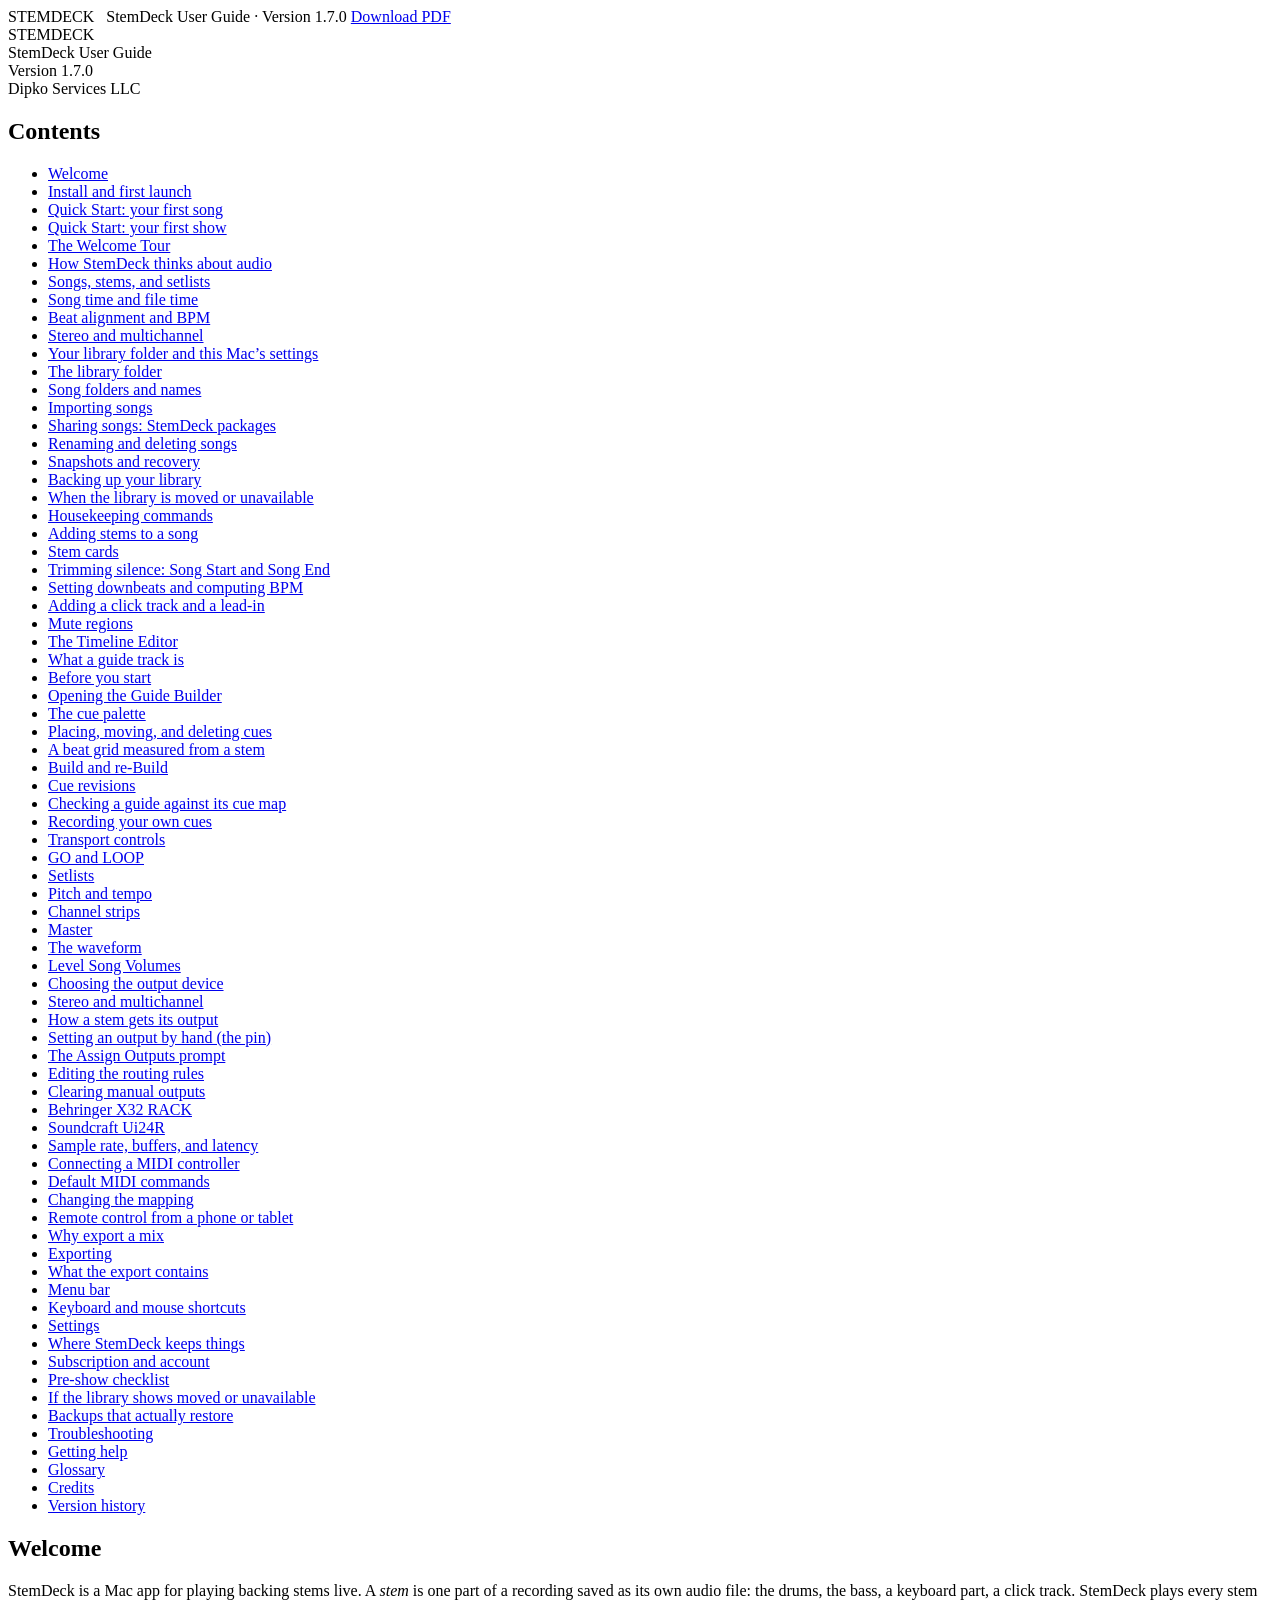
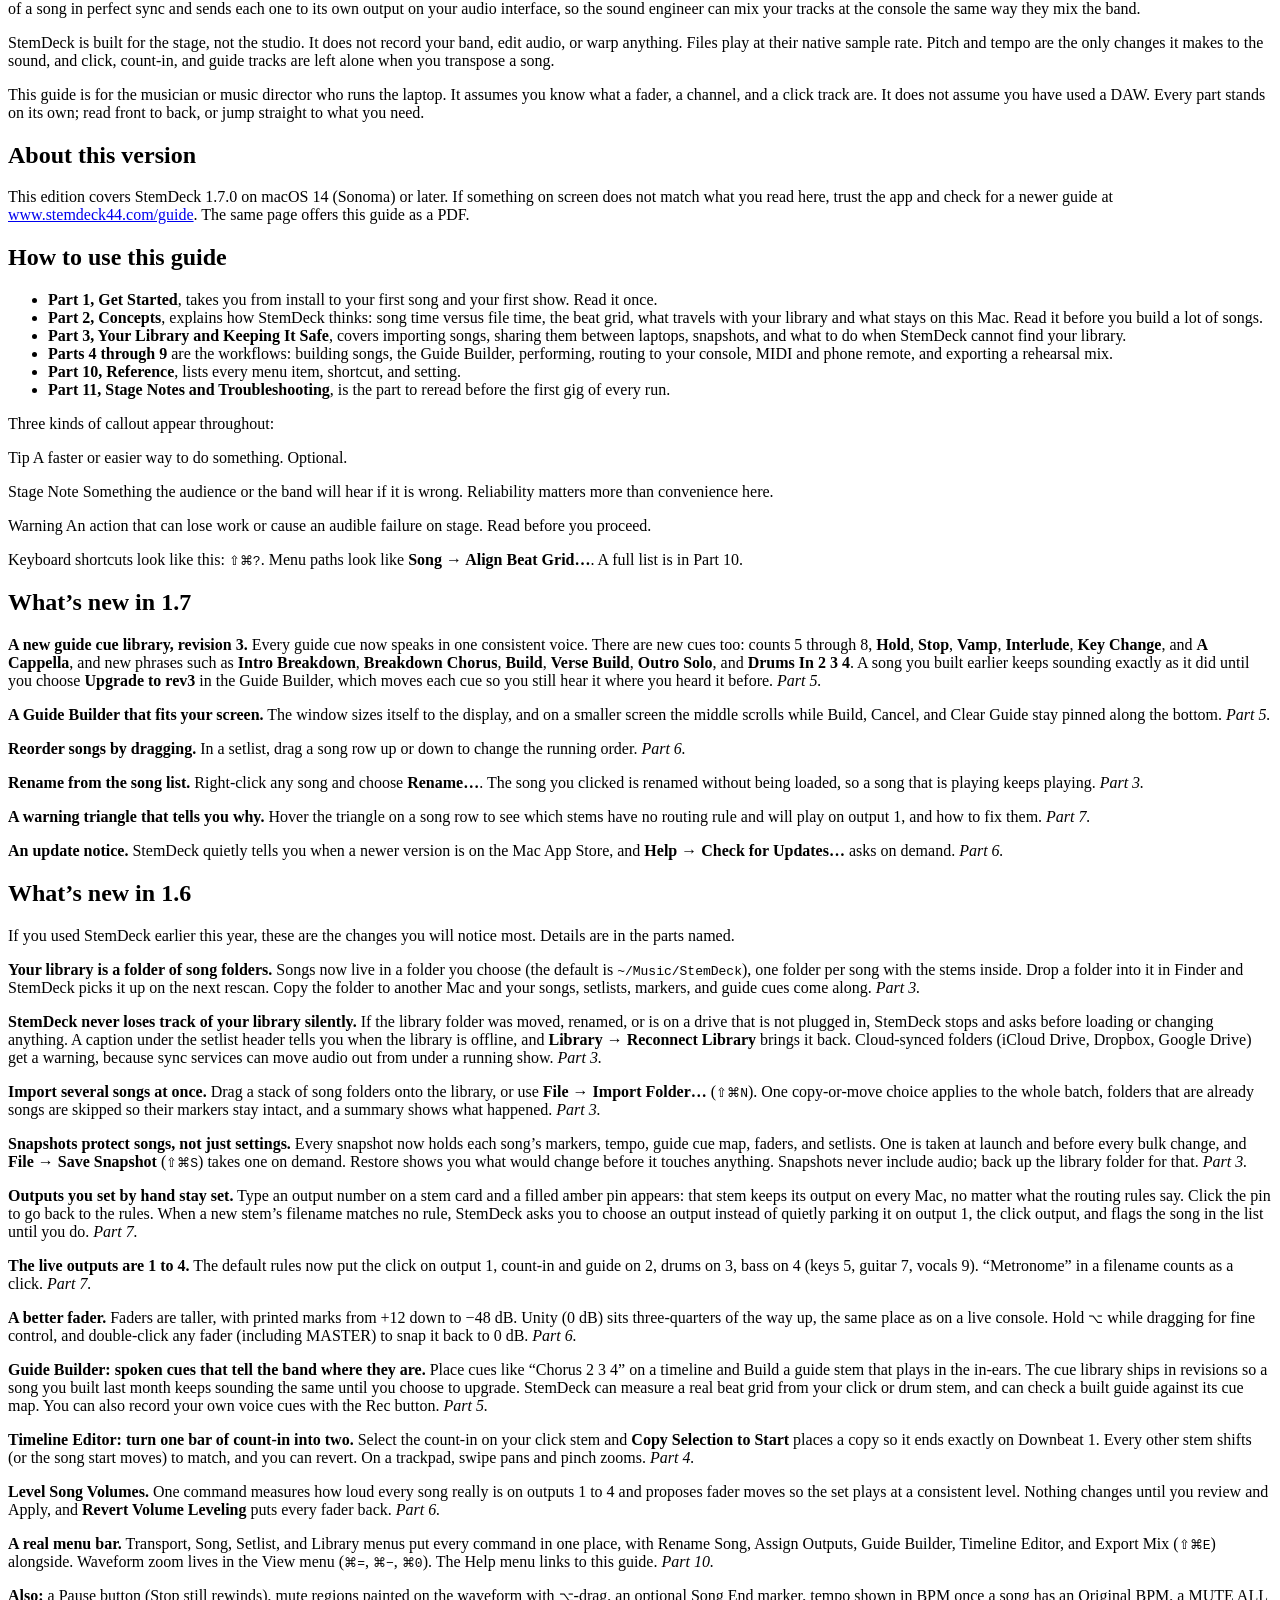
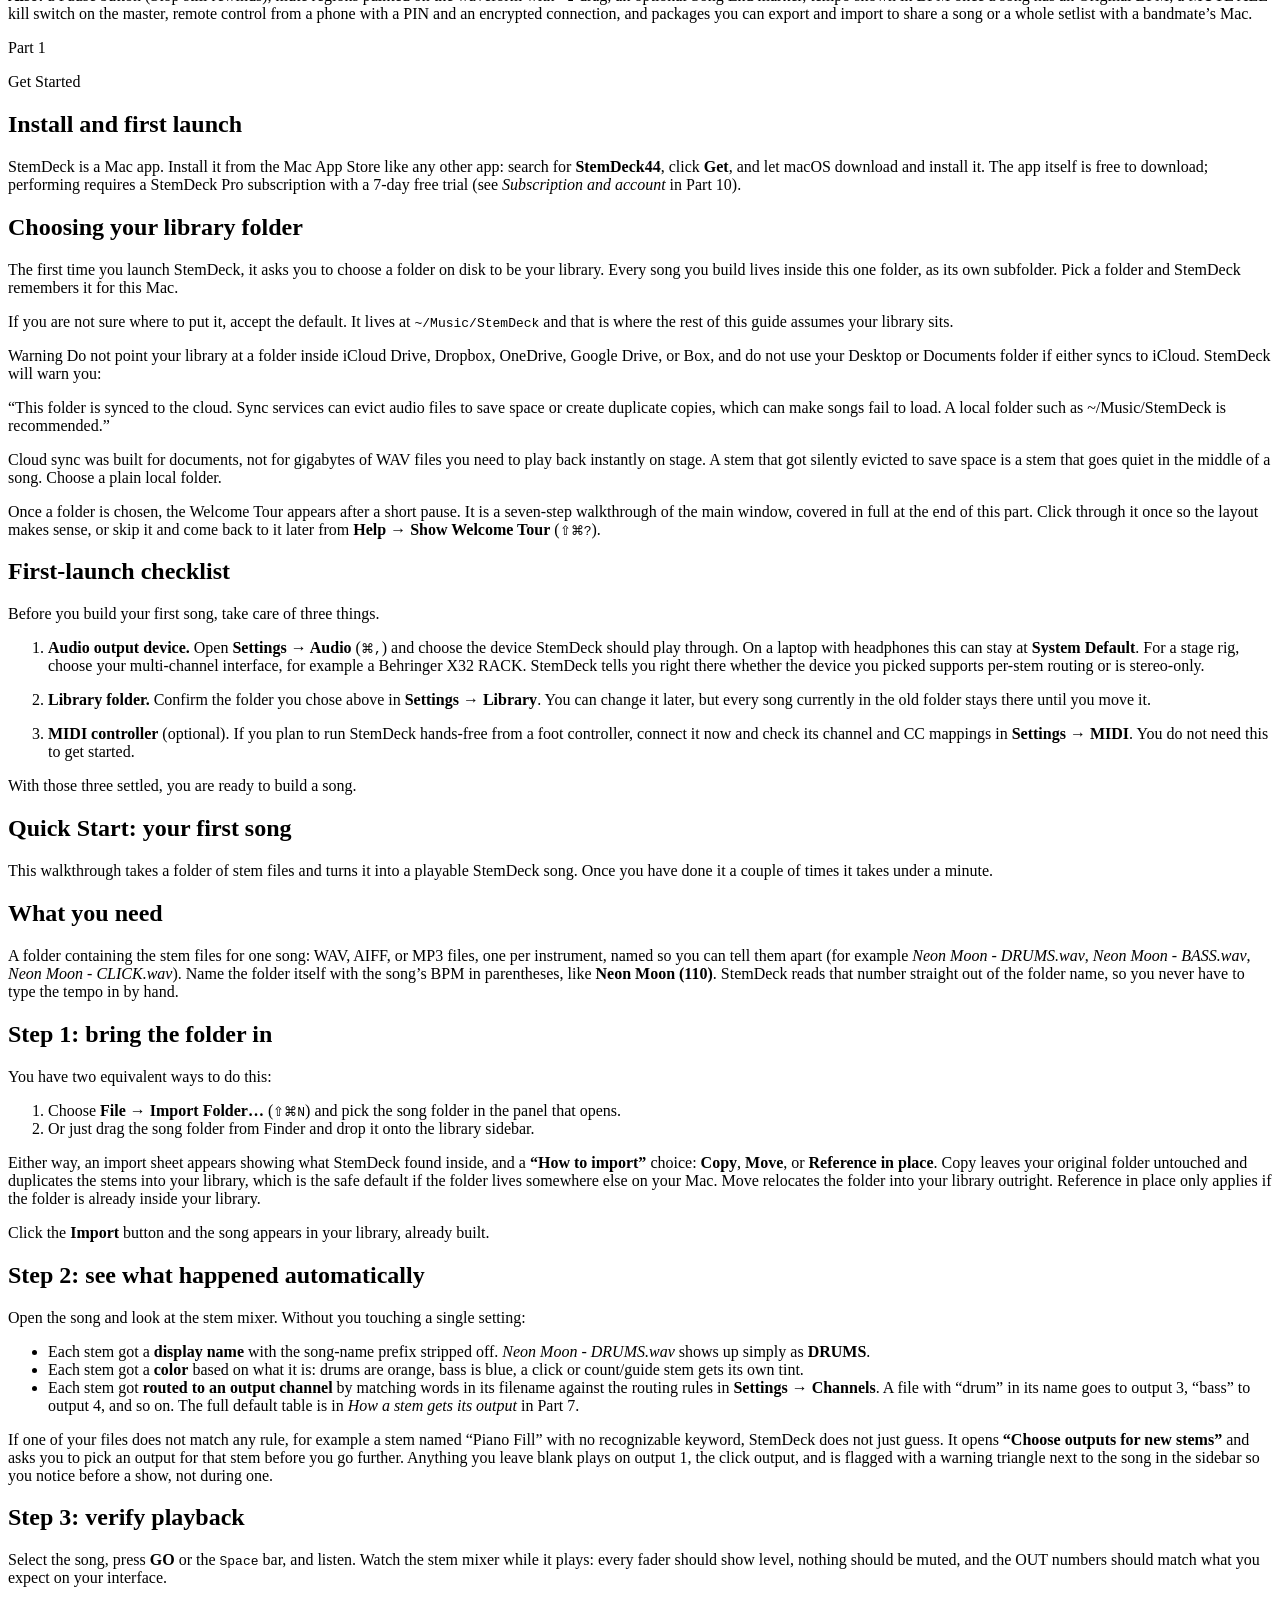
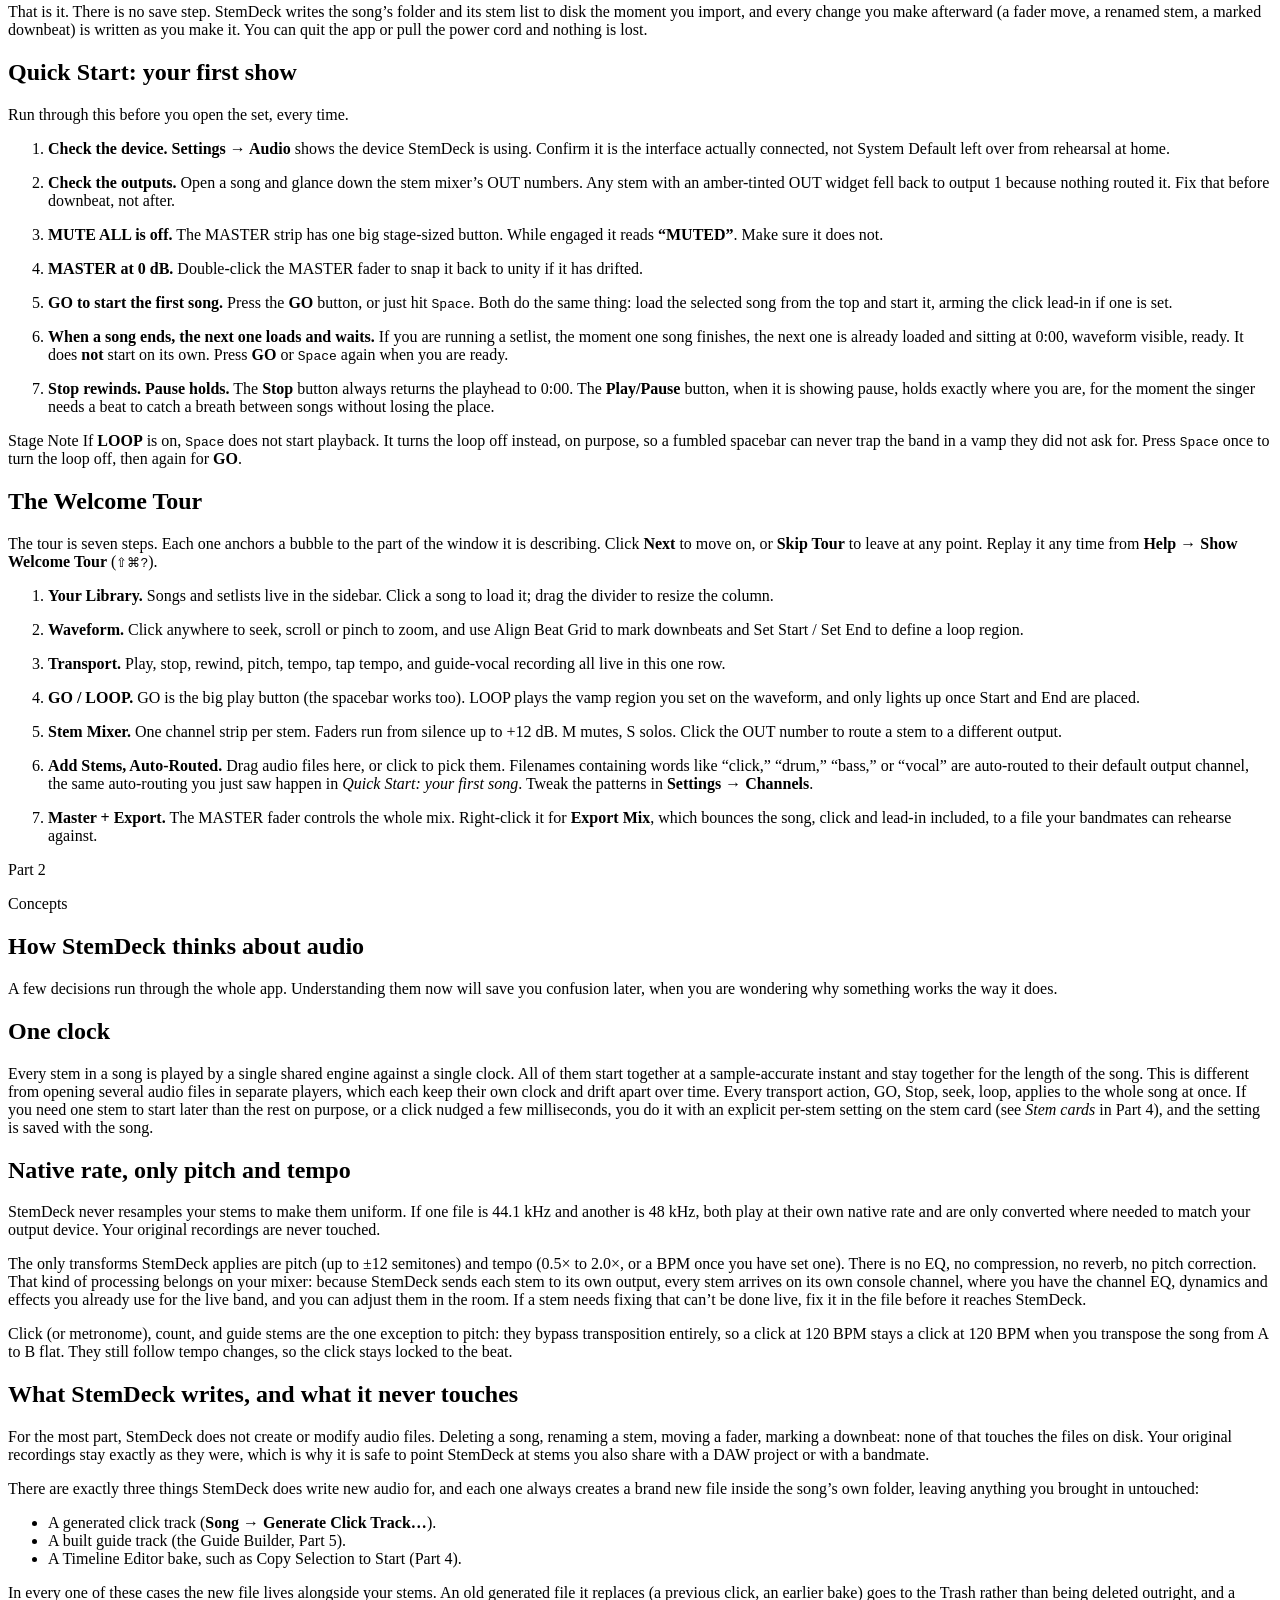
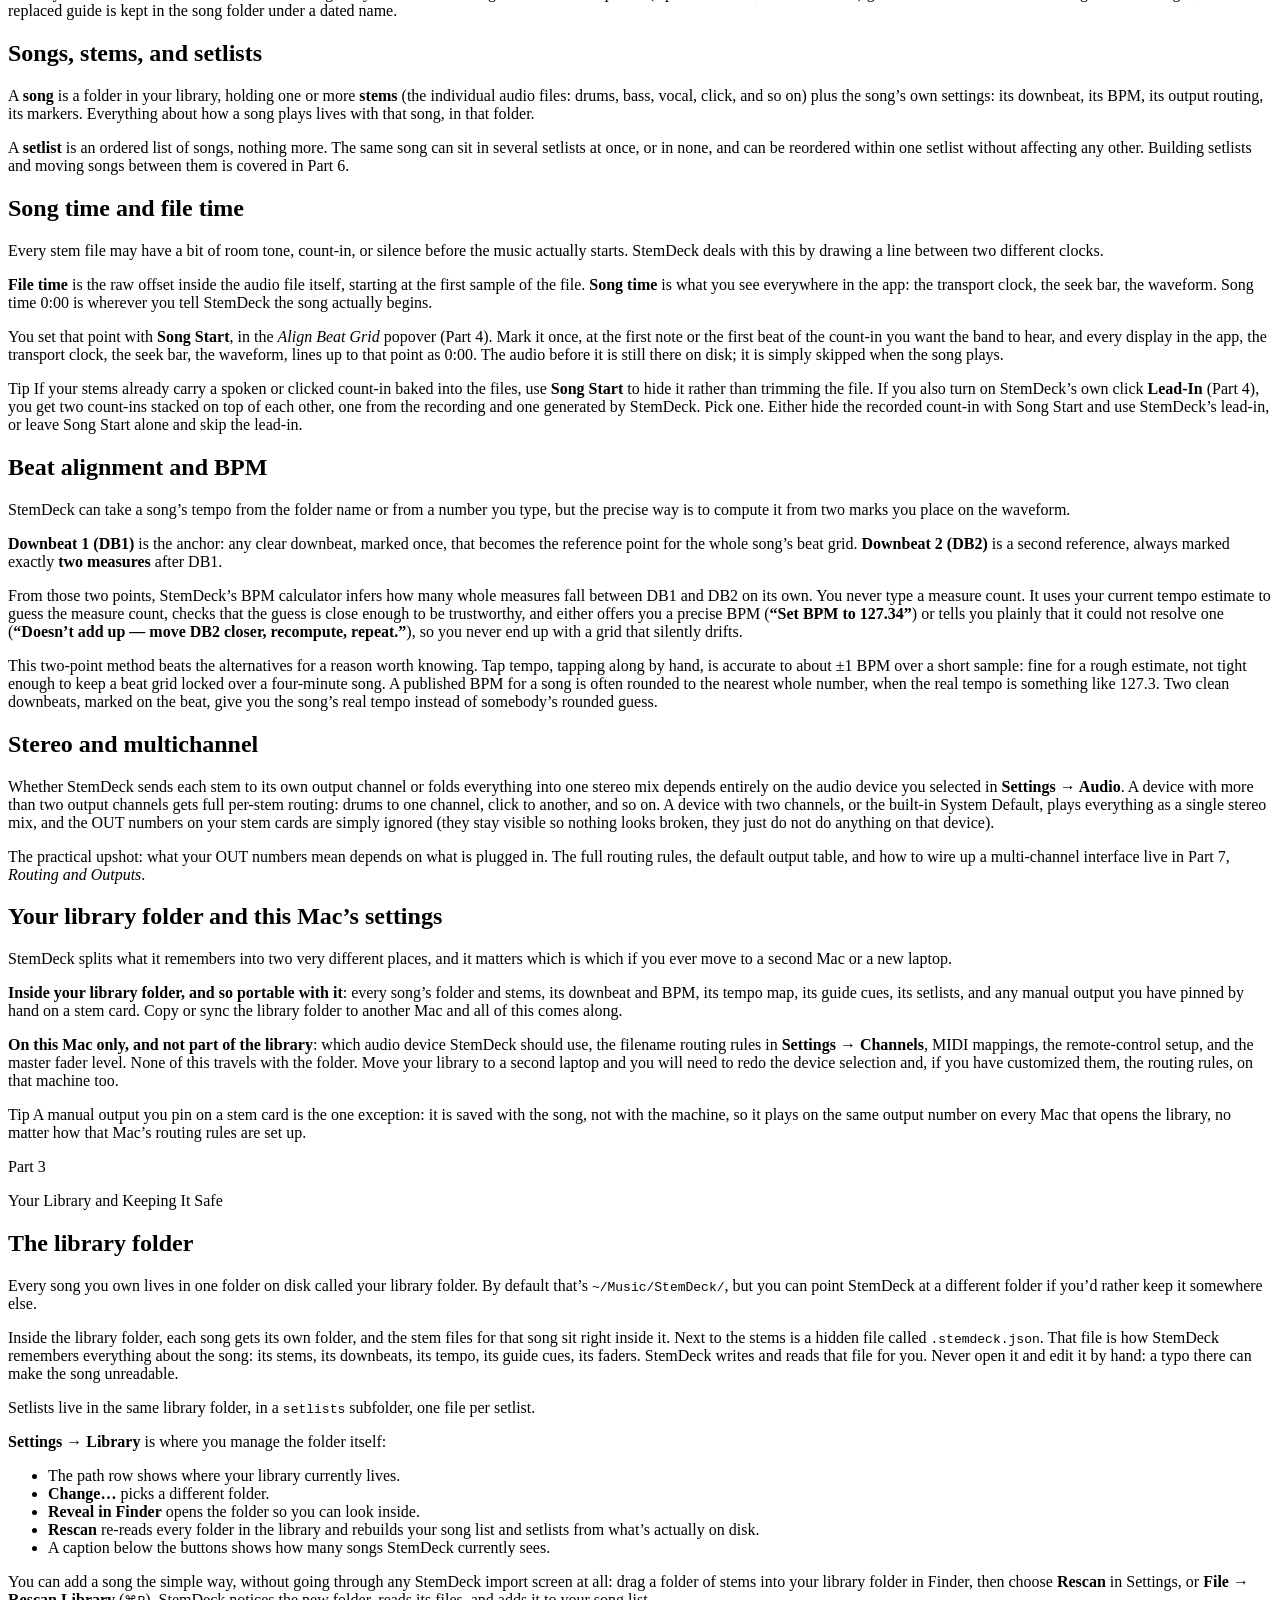
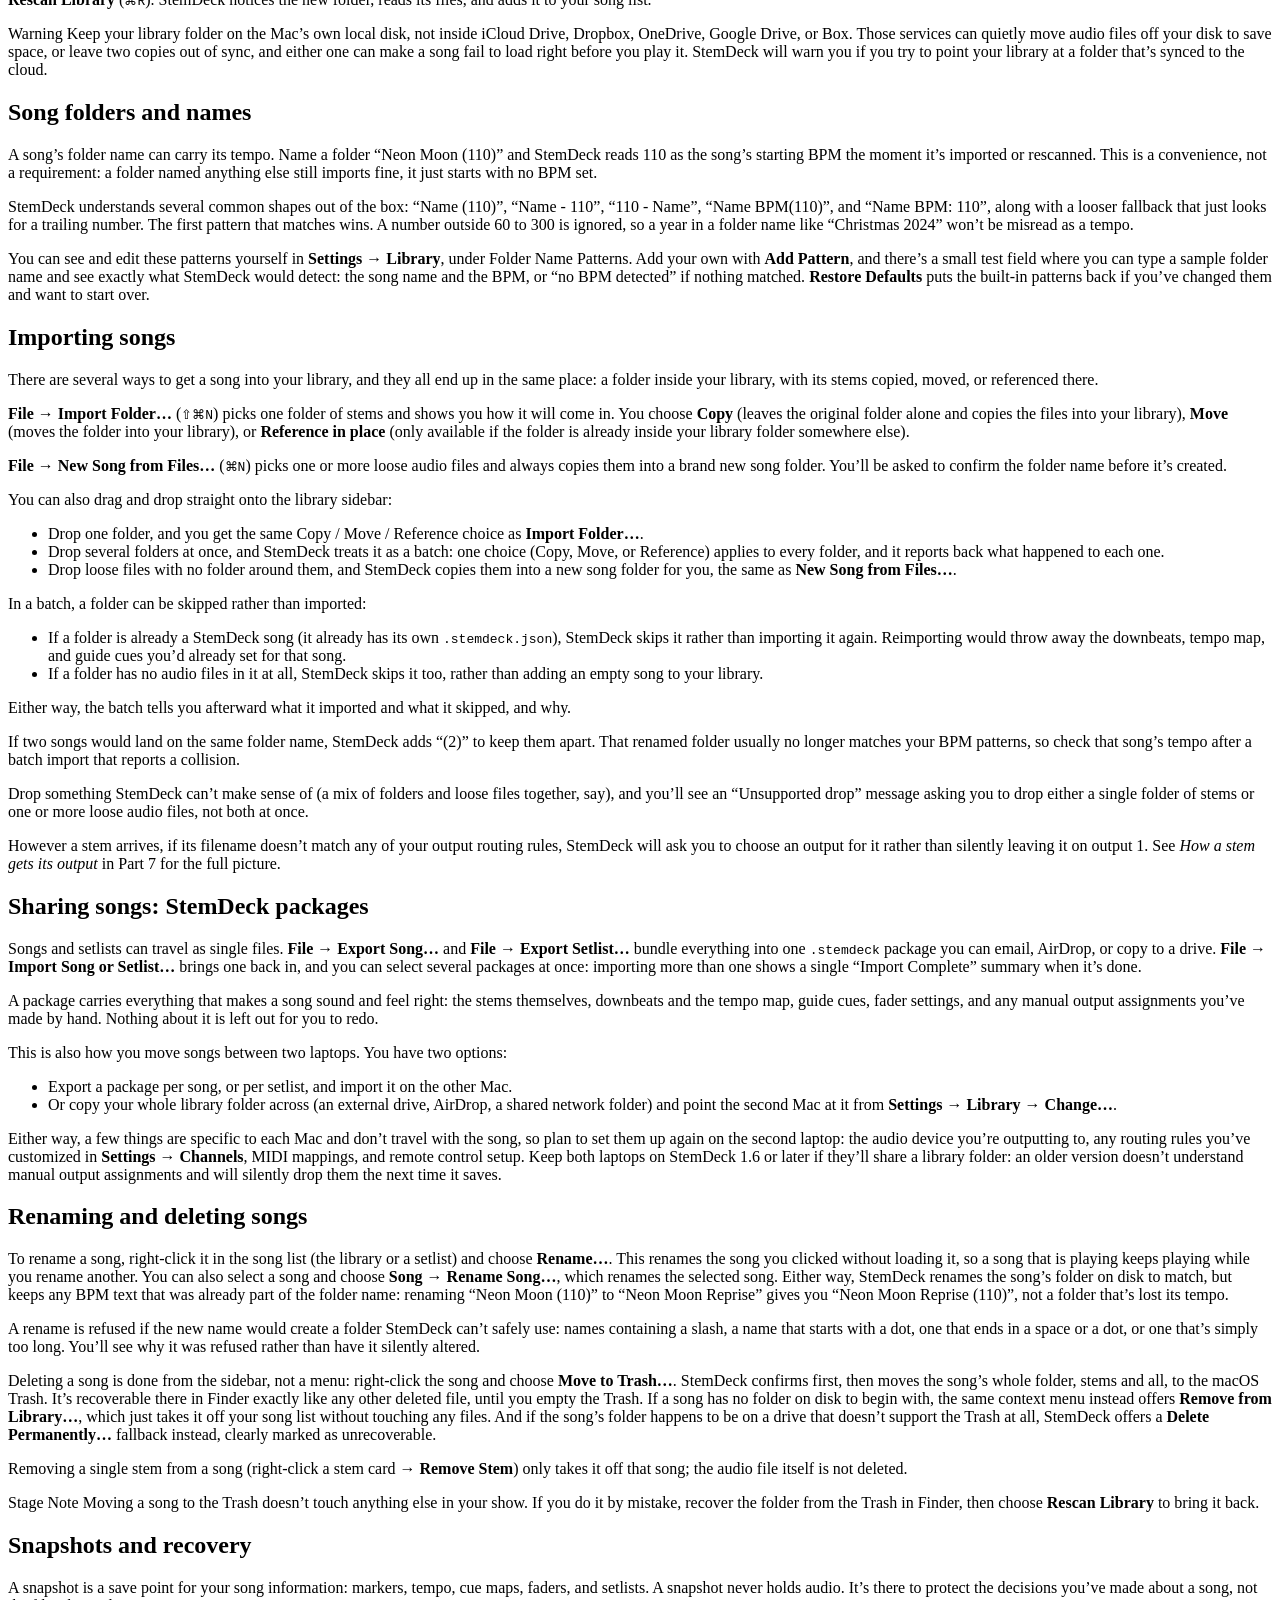
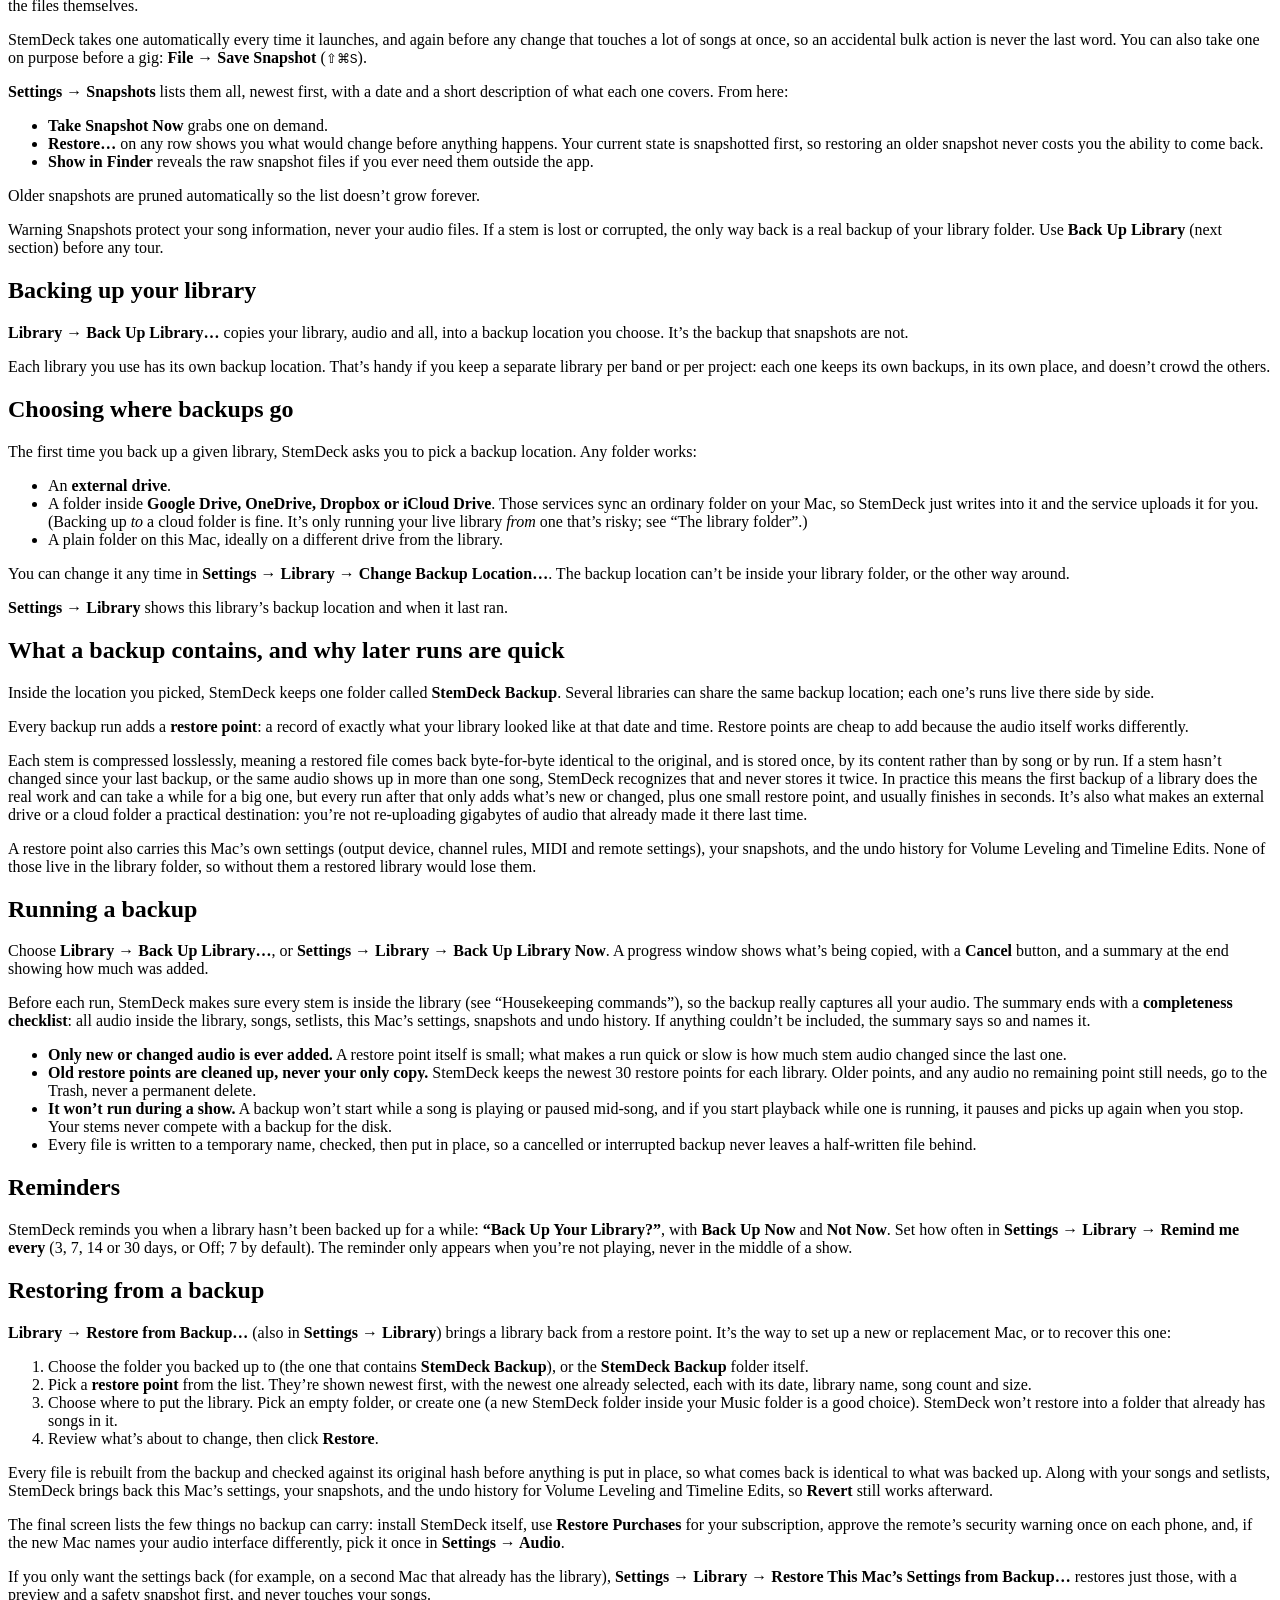
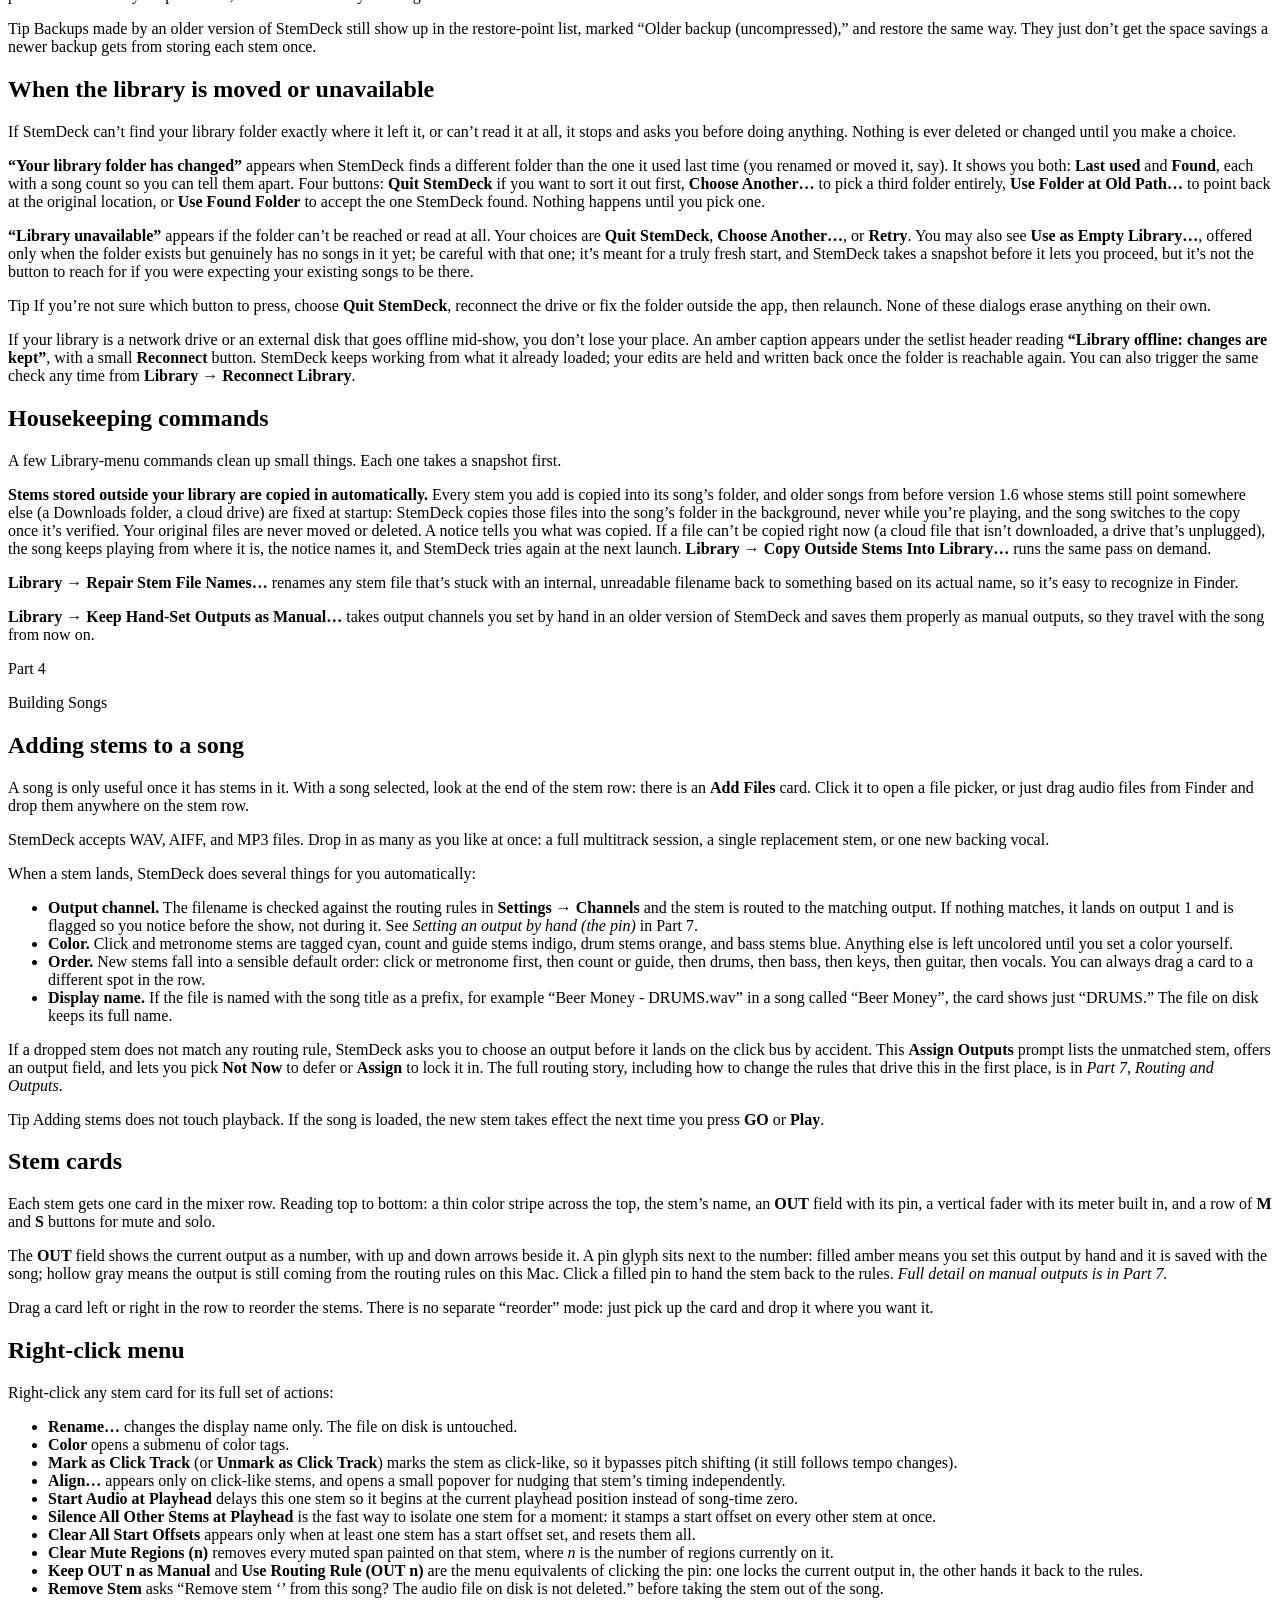
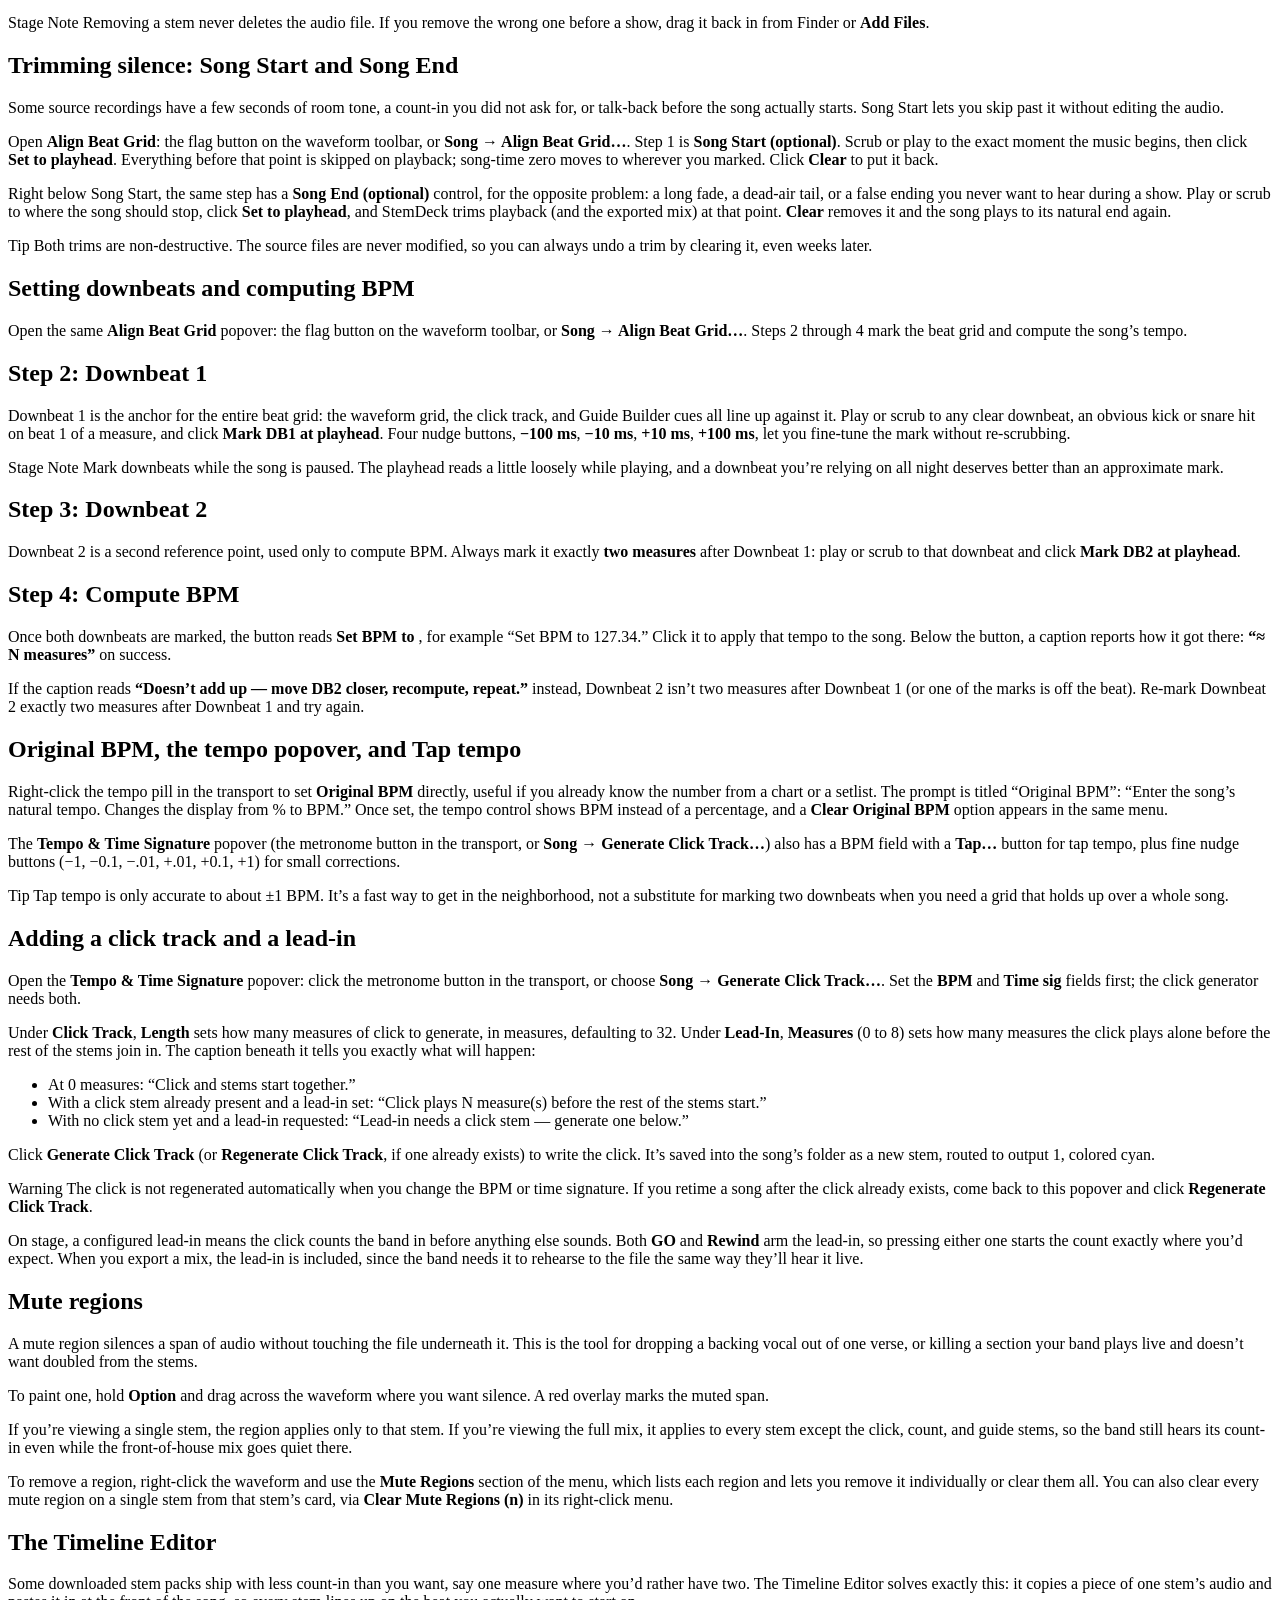
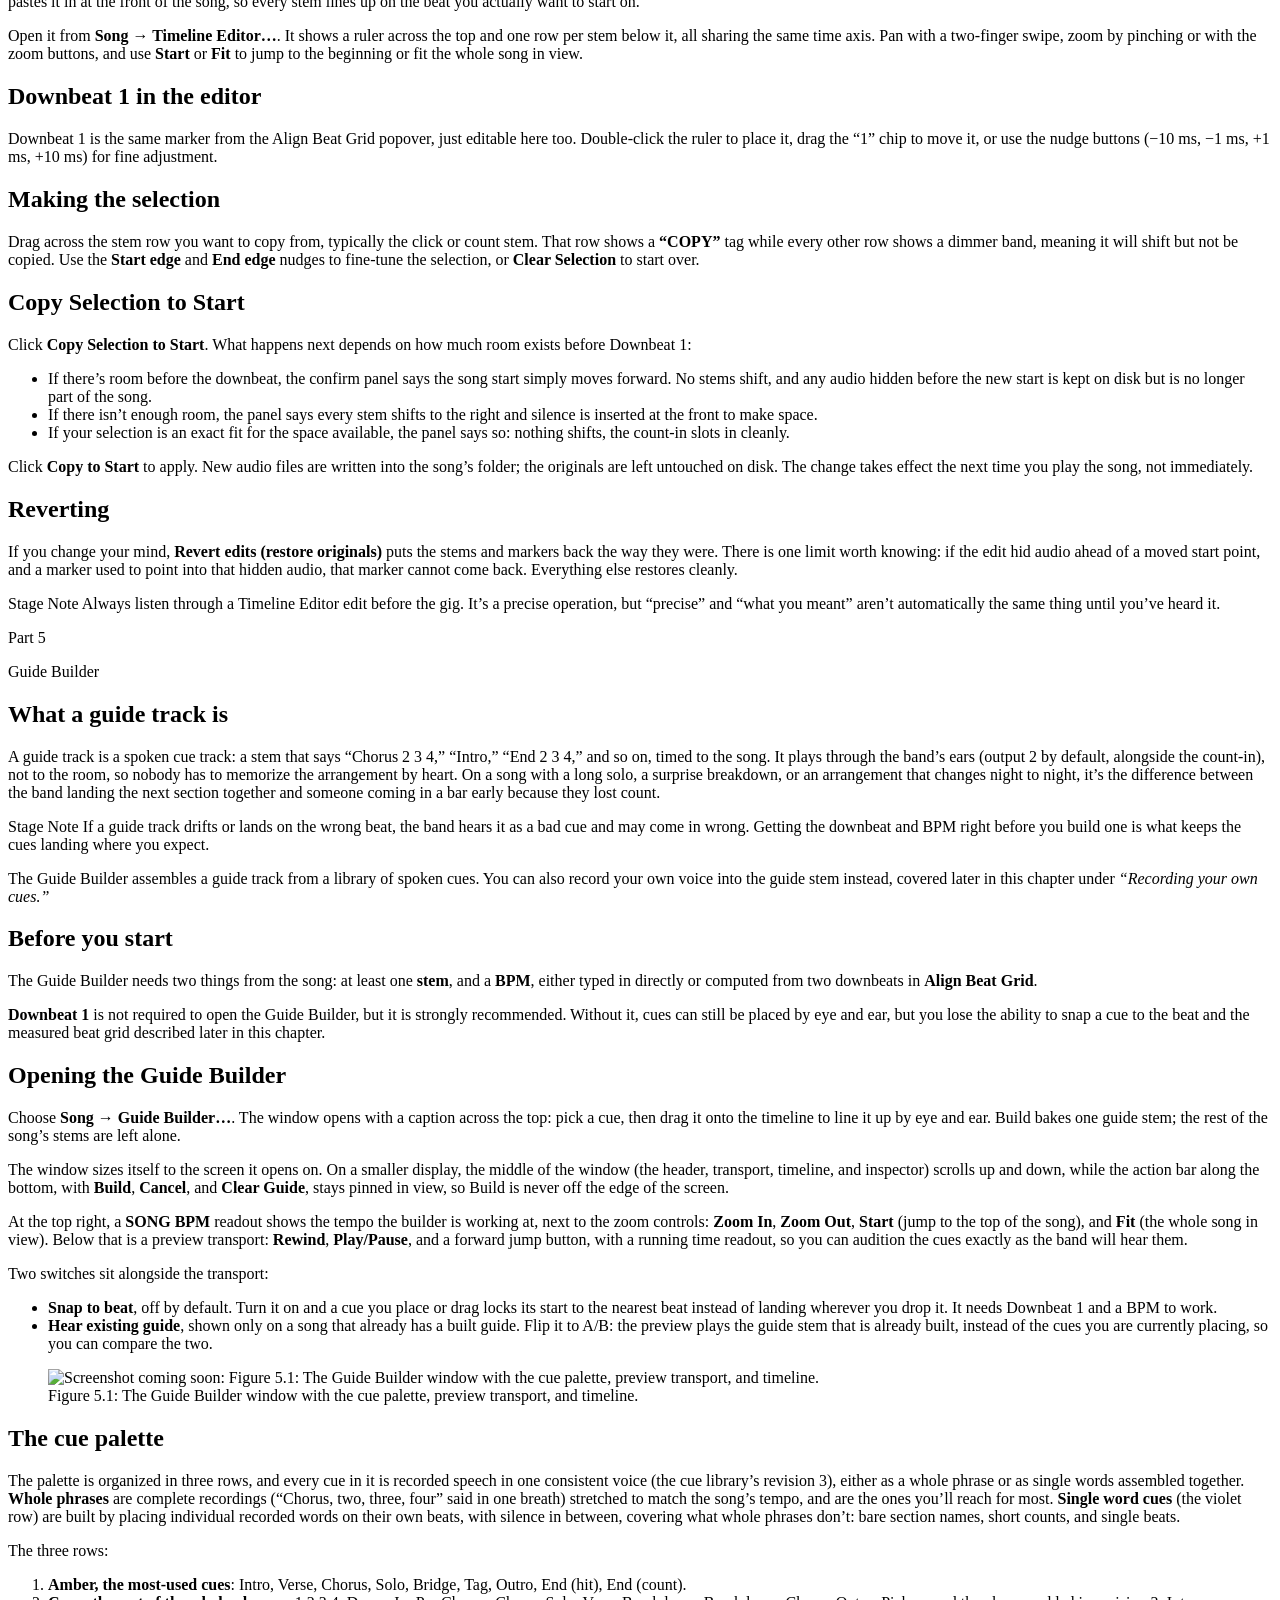
==== commit e91e2e66: "Regenerate user guide for StemDeck 1.7.0 Co-Authored-By: Claude Opus 5.5 <noreply@anthropic.com>" ====
--- a/public/guide/index.html
+++ b/public/guide/index.html
@@ -4,7 +4,7 @@
 <base href="/guide/">
   <meta charset="utf-8" />
   <meta name="viewport" content="width=device-width, initial-scale=1" />
-  <title>StemDeck User Guide (Version 1.6.2)</title>
+  <title>StemDeck User Guide (Version 1.7.0)</title>
   <meta name="description" content="The StemDeck User Guide: setting up, building songs, routing to your console, and running a show with StemDeck, the macOS live stem-playback app." />
   <link rel="stylesheet" href="css/web.css" />
 </head>
@@ -12,7 +12,7 @@
 
 <div class="web-bar">
   <span><span class="web-wordmark">STEMDECK</span> &nbsp; StemDeck User
-Guide &middot; Version 1.6.2</span>
+Guide &middot; Version 1.7.0</span>
   <a href="StemDeck-User-Guide.pdf">Download PDF</a>
 </div>
 
@@ -22,7 +22,7 @@
   <div class="cover-inner">
     <div class="cover-wordmark">STEMDECK</div>
     <div class="cover-title">StemDeck User Guide</div>
-    <div class="cover-subtitle">Version 1.6.2</div>
+    <div class="cover-subtitle">Version 1.7.0</div>
     <div class="cover-foot">Dipko Services LLC</div>
   </div>
 </section>
@@ -215,7 +215,7 @@
 front to back, or jump straight to what you need.</p>
 <section id="about-this-version" class="level2">
 <h2>About this version</h2>
-<p>This edition covers StemDeck 1.6.2 on macOS 14 (Sonoma) or later. If
+<p>This edition covers StemDeck 1.7.0 on macOS 14 (Sonoma) or later. If
 something on screen does not match what you read here, trust the app and
 check for a newer guide at <a
 href="https://www.stemdeck44.com/guide/">www.stemdeck44.com/guide</a>.
@@ -258,6 +258,36 @@
 <p>Keyboard shortcuts look like this:
 <kbd>⇧</kbd><kbd>⌘</kbd><kbd>?</kbd>. Menu paths look like <strong>Song
 → Align Beat Grid…</strong>. A full list is in Part 10.</p>
+</section>
+<section id="whats-new-in-1.7" class="level2">
+<h2>What’s new in 1.7</h2>
+<p><strong>A new guide cue library, revision 3.</strong> Every guide cue
+now speaks in one consistent voice. There are new cues too: counts 5
+through 8, <strong>Hold</strong>, <strong>Stop</strong>,
+<strong>Vamp</strong>, <strong>Interlude</strong>, <strong>Key
+Change</strong>, and <strong>A Cappella</strong>, and new phrases such
+as <strong>Intro Breakdown</strong>, <strong>Breakdown Chorus</strong>,
+<strong>Build</strong>, <strong>Verse Build</strong>, <strong>Outro
+Solo</strong>, and <strong>Drums In 2 3 4</strong>. A song you built
+earlier keeps sounding exactly as it did until you choose
+<strong>Upgrade to rev3</strong> in the Guide Builder, which moves each
+cue so you still hear it where you heard it before. <em>Part 5.</em></p>
+<p><strong>A Guide Builder that fits your screen.</strong> The window
+sizes itself to the display, and on a smaller screen the middle scrolls
+while Build, Cancel, and Clear Guide stay pinned along the bottom.
+<em>Part 5.</em></p>
+<p><strong>Reorder songs by dragging.</strong> In a setlist, drag a song
+row up or down to change the running order. <em>Part 6.</em></p>
+<p><strong>Rename from the song list.</strong> Right-click any song and
+choose <strong>Rename…</strong>. The song you clicked is renamed without
+being loaded, so a song that is playing keeps playing. <em>Part
+3.</em></p>
+<p><strong>A warning triangle that tells you why.</strong> Hover the
+triangle on a song row to see which stems have no routing rule and will
+play on output 1, and how to fix them. <em>Part 7.</em></p>
+<p><strong>An update notice.</strong> StemDeck quietly tells you when a
+newer version is on the Mac App Store, and <strong>Help → Check for
+Updates…</strong> asks on demand. <em>Part 6.</em></p>
 </section>
 <section id="whats-new-in-1.6" class="level2">
 <h2>What’s new in 1.6</h2>
@@ -882,8 +912,12 @@
 </section>
 <section id="renaming-and-deleting-songs" class="level1">
 <h1>Renaming and deleting songs</h1>
-<p>To rename a song, select it and choose <strong>Song → Rename
-Song…</strong>. StemDeck renames the song’s folder on disk to match, but
+<p>To rename a song, right-click it in the song list (the library or a
+setlist) and choose <strong>Rename…</strong>. This renames the song you
+clicked without loading it, so a song that is playing keeps playing
+while you rename another. You can also select a song and choose
+<strong>Song → Rename Song…</strong>, which renames the selected song.
+Either way, StemDeck renames the song’s folder on disk to match, but
 keeps any BPM text that was already part of the folder name: renaming
 “Neon Moon (110)” to “Neon Moon Reprise” gives you “Neon Moon Reprise
 (110)”, not a folder that’s lost its tempo.</p>
@@ -1490,6 +1524,12 @@
 a caption across the top: pick a cue, then drag it onto the timeline to
 line it up by eye and ear. Build bakes one guide stem; the rest of the
 song’s stems are left alone.</p>
+<p>The window sizes itself to the screen it opens on. On a smaller
+display, the middle of the window (the header, transport, timeline, and
+inspector) scrolls up and down, while the action bar along the bottom,
+with <strong>Build</strong>, <strong>Cancel</strong>, and <strong>Clear
+Guide</strong>, stays pinned in view, so Build is never off the edge of
+the screen.</p>
 <p>At the top right, a <strong>SONG BPM</strong> readout shows the tempo
 the builder is working at, next to the zoom controls: <strong>Zoom
 In</strong>, <strong>Zoom Out</strong>, <strong>Start</strong> (jump to
@@ -1517,26 +1557,35 @@
 </section>
 <section id="the-cue-palette" class="level1">
 <h1>The cue palette</h1>
-<p>The palette is organized in three rows, and every cue in it is real,
-prerecorded speech, either as a whole phrase or as single words
-assembled together. <strong>Whole phrases</strong> are complete
-recordings (“Chorus, two, three, four” said in one breath) stretched to
-match the song’s tempo, and are the ones you’ll reach for most.
-<strong>Single word cues</strong> (the violet row) are built by placing
-individual recorded words on their own beats, with silence in between,
-covering what whole phrases don’t: bare section names, short counts, and
-single beats.</p>
+<p>The palette is organized in three rows, and every cue in it is
+recorded speech in one consistent voice (the cue library’s revision 3),
+either as a whole phrase or as single words assembled together.
+<strong>Whole phrases</strong> are complete recordings (“Chorus, two,
+three, four” said in one breath) stretched to match the song’s tempo,
+and are the ones you’ll reach for most. <strong>Single word
+cues</strong> (the violet row) are built by placing individual recorded
+words on their own beats, with silence in between, covering what whole
+phrases don’t: bare section names, short counts, and single beats.</p>
 <p>The three rows:</p>
 <ol type="1">
 <li><strong>Amber, the most-used cues</strong>: Intro, Verse, Chorus,
 Solo, Bridge, Tag, Outro, End (hit), End (count).</li>
 <li><strong>Cyan, the rest of the whole phrases</strong>: 1 2 3 4, Drums
 In, Pre Chorus, Chorus Solo, Verse Breakdown, Breakdown, Chorus Outro,
-Pickup.</li>
+Pickup, and the phrases added in revision 3: Intro Breakdown, Breakdown
+Chorus, Chorus Breakdown, Breakdown Pre Chorus, Breakdown Bridge,
+Breakdown Verse, Build, Verse Build, Outro Solo, and Drums In 2 3
+4.</li>
 <li><strong>Violet, labeled SINGLE WORD CUES</strong>: the bare section
 names (Intro, Verse, Pre Chorus, Chorus, Chorus Solo, Solo, Bridge,
 Verse Breakdown, Breakdown, Chorus Outro, Tag, Outro), plus 1 2, 1 2 3,
-and single beats 1, 2, 3, and 4.</li>
+and single beats 1 through 8. Revision 3 adds <strong>Hold</strong>,
+<strong>Stop</strong>, <strong>Vamp</strong>,
+<strong>Interlude</strong>, <strong>Key Change</strong>, and <strong>A
+Cappella</strong> to this row. Key Change and A Cappella take two beats.
+Chorus Solo, Verse Breakdown, and Chorus Outro are also two beats here:
+the two words land on consecutive beats instead of being squeezed into
+one.</li>
 </ol>
 <p>Notice <strong>End</strong> is two separate cues, not one:
 <strong>End (hit)</strong> is a single stab for a song that ends on one
@@ -1628,14 +1677,40 @@
 </section>
 <section id="cue-revisions" class="level1">
 <h1>Cue revisions</h1>
-<p>The cue recordings themselves occasionally get improved. Each song
-remembers which set it was built with, shown as <strong>Guide cues: rev
-N</strong>. If a newer set is available, an <strong>Upgrade to rev
-N</strong> button appears. Upgrading shifts your already-placed cues so
-they still land exactly where you originally heard them, using the newer
-recordings; click <strong>Build</strong> afterward to bake the upgrade.
-Until then, the song keeps sounding exactly as it always has, so a set
-you’ve already rehearsed to never changes without you asking for it.</p>
+<p>The cue recordings themselves get improved from time to time. Each
+song remembers which set it was built with, shown as <strong>Guide cues:
+rev N</strong>. The current set is <strong>rev3</strong>, a new library
+in which every cue shares one consistent voice and which adds the new
+cues listed under <em>The cue palette</em>. A song built on an older set
+keeps sounding exactly as it always has, so a guide you have already
+rehearsed to never changes unless you ask.</p>
+<p>When a newer set is available for the song, an <strong>Upgrade to
+rev3</strong> button appears next to the caption. Click it and StemDeck
+moves each placed cue so it is heard where you heard it before, even
+though the new recording starts its first syllable at a slightly
+different moment than the old one. It works that out from the recordings
+themselves, so the shift is exact for each cue rather than a rough
+nudge. When it finishes, a green line says <strong>Upgraded to rev3,
+cues shifted to stay where you hear them. Takes effect on the next
+Build.</strong> Beside it is a scrolling strip with each cue’s shift in
+milliseconds. Click <strong>Build</strong> afterward to bake the upgrade
+into a new guide stem.</p>
+<p>Sometimes StemDeck cannot place a cue, and it tells you in amber text
+in that strip rather than guessing:</p>
+<ul>
+<li><strong>“Cue: not in rev3”</strong> means the new library has no cue
+by that name. The cue stays where it is, and you will need to replace it
+by hand.</li>
+<li><strong>“Cue: shift unknown, not moved”</strong> means StemDeck
+could not measure that cue’s old or new recording. The cue stays where
+it is. Listen to it against the song before you Build.</li>
+</ul>
+<div class="callout stage">
+<p><span class="callout-label">Stage Note</span> Upgrading is never
+automatic. If a guide is working for your band, leave it on its current
+revision until you have time to upgrade, Build, and listen through the
+whole song.</p>
+</div>
 </section>
 <section id="checking-a-guide-against-its-cue-map" class="level1">
 <h1>Checking a guide against its cue map</h1>
@@ -1815,6 +1890,15 @@
 submenu, which lists every setlist (grayed out if the song’s already in
 it). You can also right-click a song in the library and choose
 <strong>Add to Setlist</strong>.</p>
+</section>
+<section id="reordering-a-setlist" class="level2">
+<h2>Reordering a setlist</h2>
+<p>Drag a song row up or down within a setlist to change the running
+order. A line shows where the song will land when you let go, and
+dragging near the top or bottom edge of a long list scrolls it for you.
+Reordering only changes that setlist: the library and your other
+setlists are untouched. It works only inside an open setlist, not in the
+<strong>Library</strong> view.</p>
 <p>The <strong>Setlist</strong> menu also carries <strong>New
 Setlist…</strong>, <strong>Rename Setlist…</strong>, and <strong>Delete
 Setlist…</strong>, matching the sidebar dropdown, for whichever you have
@@ -1824,6 +1908,30 @@
 removes the list itself. Every song that was in it stays in your
 library, untouched.</p>
 </div>
+</section>
+<section id="renaming-a-song-from-the-list" class="level2">
+<h2>Renaming a song from the list</h2>
+<p>Right-click a song, in the library or in a setlist, and choose
+<strong>Rename…</strong>. The song you clicked is renamed without being
+loaded, so a song that is playing keeps playing. See <em>Part 3</em> for
+what a rename does to the folder.</p>
+</section>
+<section id="update-notices" class="level2">
+<h2>Update notices</h2>
+<p>StemDeck checks the Mac App Store for a newer version about ten
+seconds after launch, then at most once a day. When there is one, a cyan
+bar with an amber outline appears at the bottom of the window:
+<strong>StemDeck N is available (you have M)</strong>, with
+<strong>Update</strong>, <strong>Later</strong>, and <strong>Skip This
+Version</strong>. <strong>Update</strong> opens the App Store; StemDeck
+never downloads or installs anything itself. <strong>Later</strong>
+hides the bar until the next daily check, and <strong>Skip This
+Version</strong> hides it until a still newer version appears.</p>
+<p>The bar never appears while a song is playing, and it floats over the
+window instead of moving anything. To ask on demand, choose <strong>Help
+→ Check for Updates…</strong>, which always answers, even for a version
+you skipped. If you are playing, or a dialog is open, the item is greyed
+out.</p>
 </section>
 <section id="sidebar-width-and-narrow-windows" class="level2">
 <h2>Sidebar width and narrow windows</h2>
@@ -2106,7 +2214,7 @@
 applies, with the stem flagged so you notice.</li>
 </ol>
 <p>The routing rules are what make dragging in a folder of stems mostly
-route itself. Out of the box, 1.6.2 ships with these defaults:</p>
+route itself. Out of the box, 1.7.0 ships with these defaults:</p>
 <p>Table 7.1 — Default output rules.</p>
 <table>
 <thead>
@@ -2202,6 +2310,11 @@
 blank stays on output 1, and StemDeck flags it: a warning triangle
 appears next to that song in the sidebar, and the stem’s OUT field tints
 amber.</p>
+<p>Hover the warning triangle to see why it is there. The tooltip reads
+“Warning: no routing rule matches, so these stems play on output 1,”
+followed by a list of the affected stems by name and file name, and then
+the fix: set each stem’s OUT number on its card, or add a pattern in
+<strong>Settings → Channels</strong>.</p>
 <p>You can come back to this later from <strong>Song → Assign
 Outputs…</strong>, which is enabled whenever the selected song has a
 flagged stem.</p>
@@ -2748,6 +2861,9 @@
 <li><p><strong>Show Welcome Tour</strong>
 <kbd>⇧</kbd><kbd>⌘</kbd><kbd>?</kbd>: replays the seven-step onboarding
 tour.</p></li>
+<li><p><strong>Check for Updates…</strong>: asks the Mac App Store
+whether a newer StemDeck is out and tells you the answer. Greyed out
+while a song is playing or a dialog is open.</p></li>
 <li><p><strong>Contact Support…</strong>: opens a pre-addressed email to
 support@edipkoinc.com.</p></li>
 <li><p><strong>StemDeck Website</strong>: opens
@@ -2763,7 +2879,7 @@
 </section>
 <section id="keyboard-and-mouse-shortcuts" class="level1">
 <h1>Keyboard and mouse shortcuts</h1>
-<p>Table 10.1 — Keyboard shortcuts in StemDeck 1.6.2.</p>
+<p>Table 10.1 — Keyboard shortcuts in StemDeck 1.7.0.</p>
 <table>
 <colgroup>
 <col style="width: 50%" />
@@ -3288,9 +3404,10 @@
 <p>If the song’s BPM changed since the guide was built, open
 <strong>Song → Guide Builder…</strong> and Build again. If the Builder
 offers <strong>Upgrade to rev N</strong>, the cue library has improved;
-upgrading shifts your cues so they still land where you placed them,
-then Build. Use <strong>Check Guide Against Cue Map</strong> if you are
-not sure the built file matches the cues you see.</p>
+upgrading shifts your cues so they still land where you placed them (any
+cue it cannot place is flagged in amber and left where it was), then
+Build. Use <strong>Check Guide Against Cue Map</strong> if you are not
+sure the built file matches the cues you see.</p>
 </section>
 <section id="the-phone-remote-will-not-connect" class="level2">
 <h2>The phone remote will not connect</h2>
@@ -3335,6 +3452,8 @@
 <ul>
 <li><strong>Help → StemDeck User Guide</strong> opens the latest version
 of this guide.</li>
+<li><strong>Help → Check for Updates…</strong> tells you whether a newer
+StemDeck is on the Mac App Store.</li>
 <li><strong>Help → Contact Support…</strong> starts an email to
 support@edipkoinc.com. Include your StemDeck version (StemDeck → About
 StemDeck), your Mac and macOS version, the audio interface, and what you
@@ -3454,6 +3573,14 @@
 </section>
 <section id="version-history" class="level1 chapter-opener">
 <h1 class="chapter-opener">Version history</h1>
+<p><strong>1.7.0.</strong> A new guide cue library, revision 3, with
+every cue in one voice and new cues (counts 5 to 8, Hold, Stop, Vamp,
+Interlude, Key Change, A Cappella, and a set of new breakdown and build
+phrases). Upgrade a song’s guide to it and each cue keeps its place. A
+Guide Builder that fits smaller screens. Drag to reorder songs in a
+setlist. Rename from the song list’s right-click menu. A warning
+triangle you can hover to see which stems are unrouted. An update notice
+and Help → Check for Updates….</p>
 <p><strong>1.6.2.</strong> A four-segment fader law with taller faders
 on screen, Option-drag for fine control, double-click to snap back to
 unity. A proper About panel. A Help menu with a direct link to this
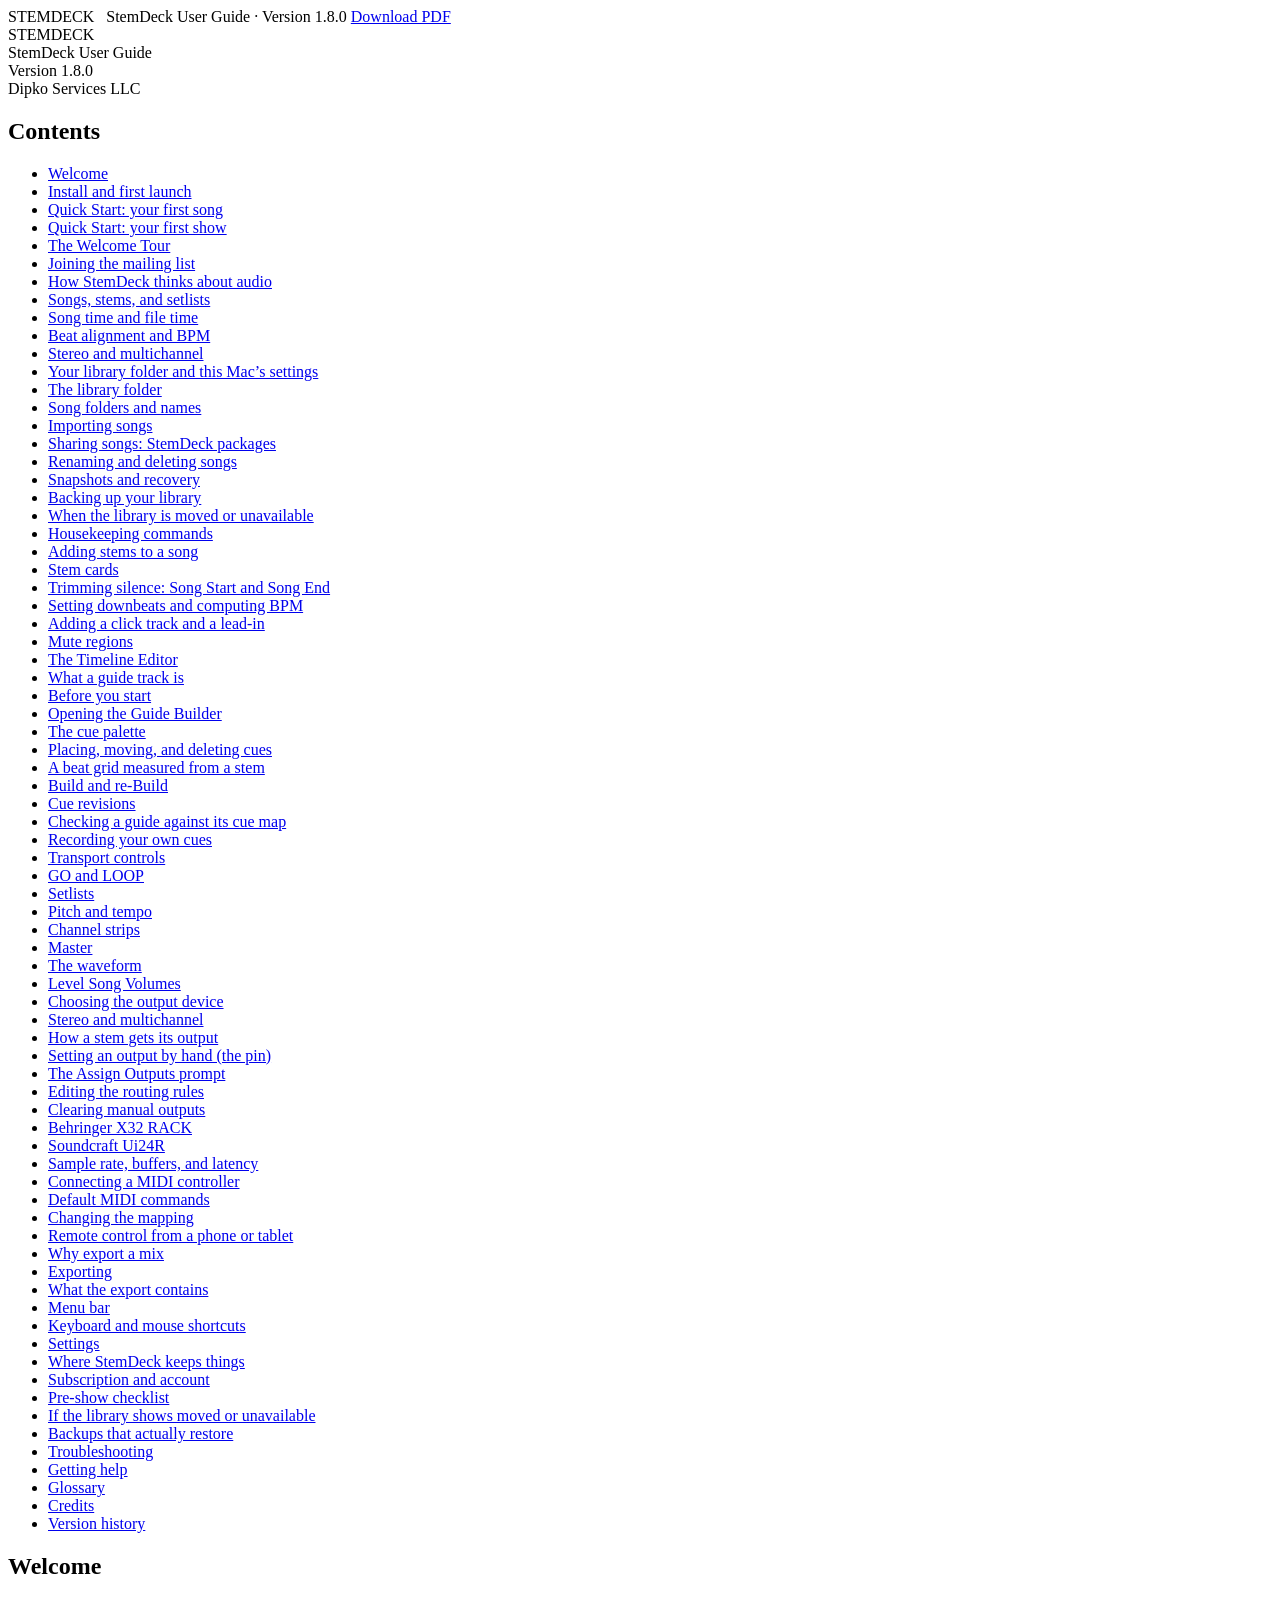
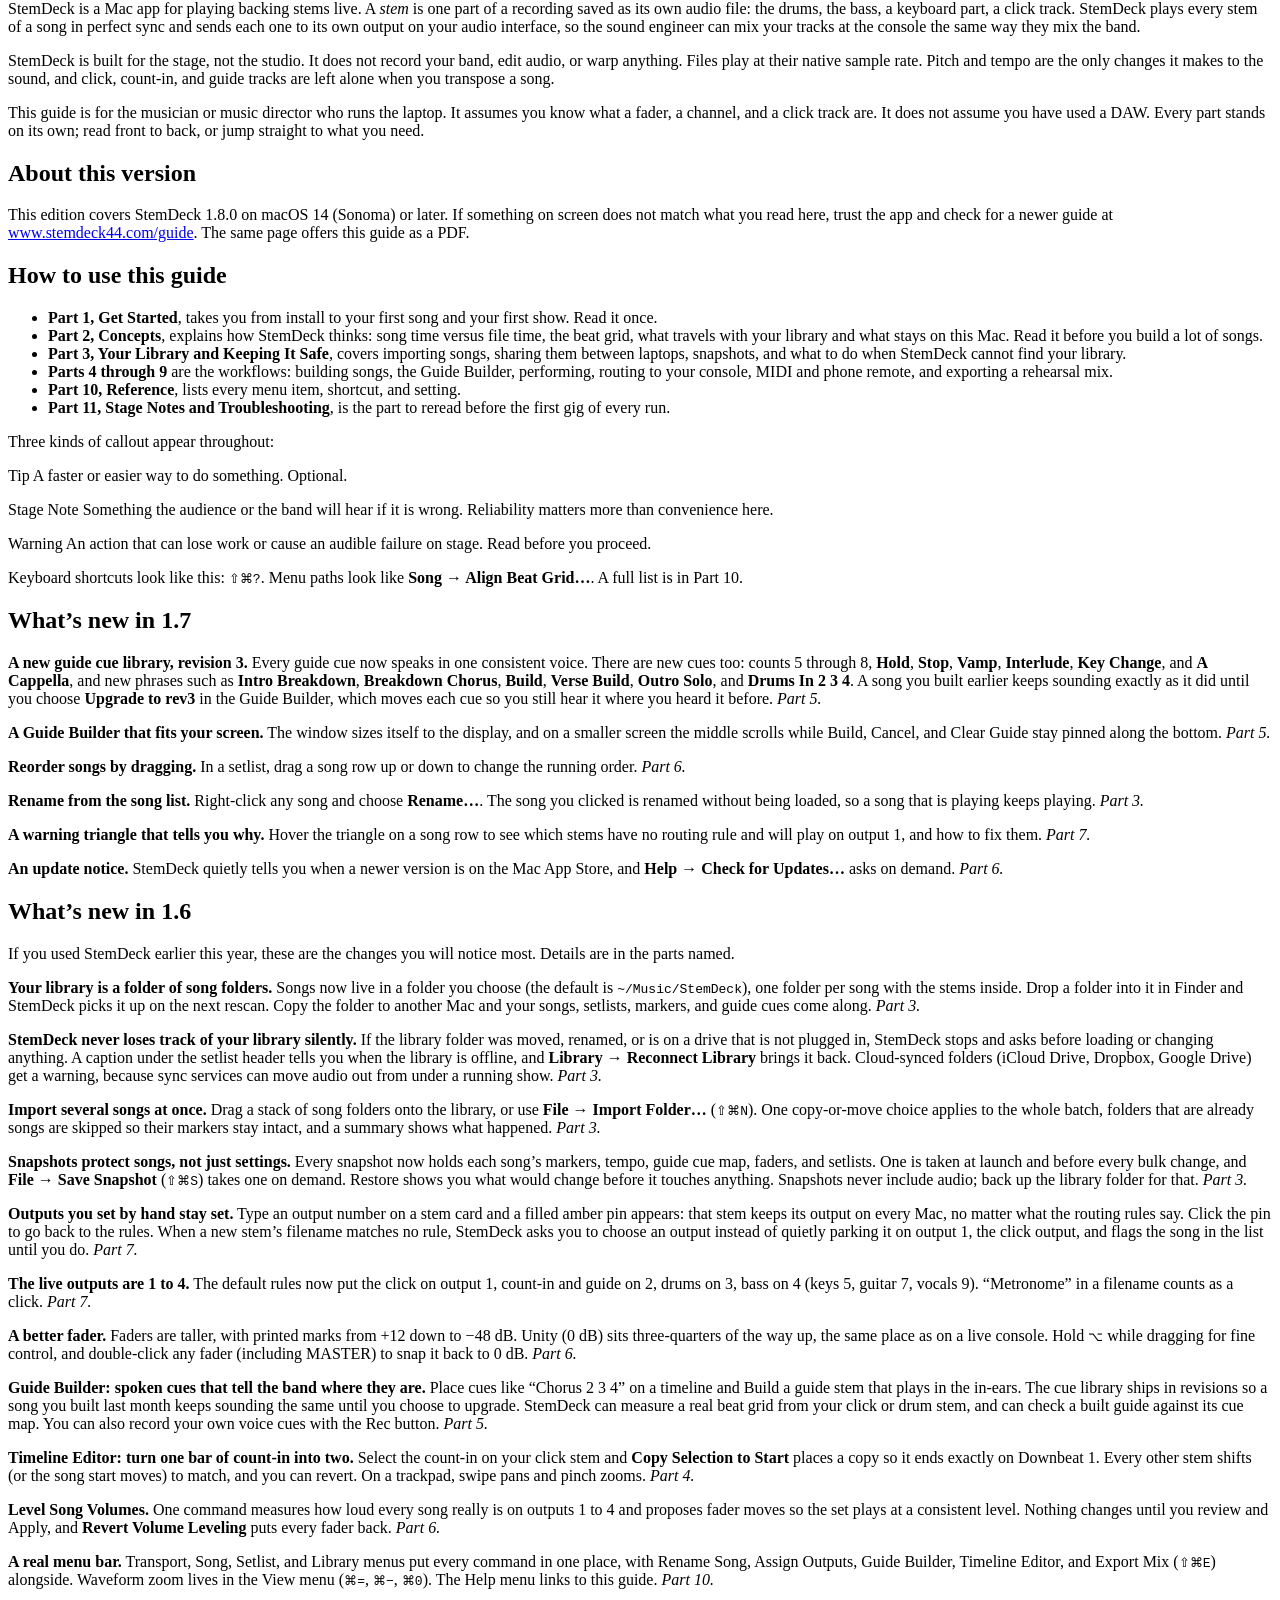
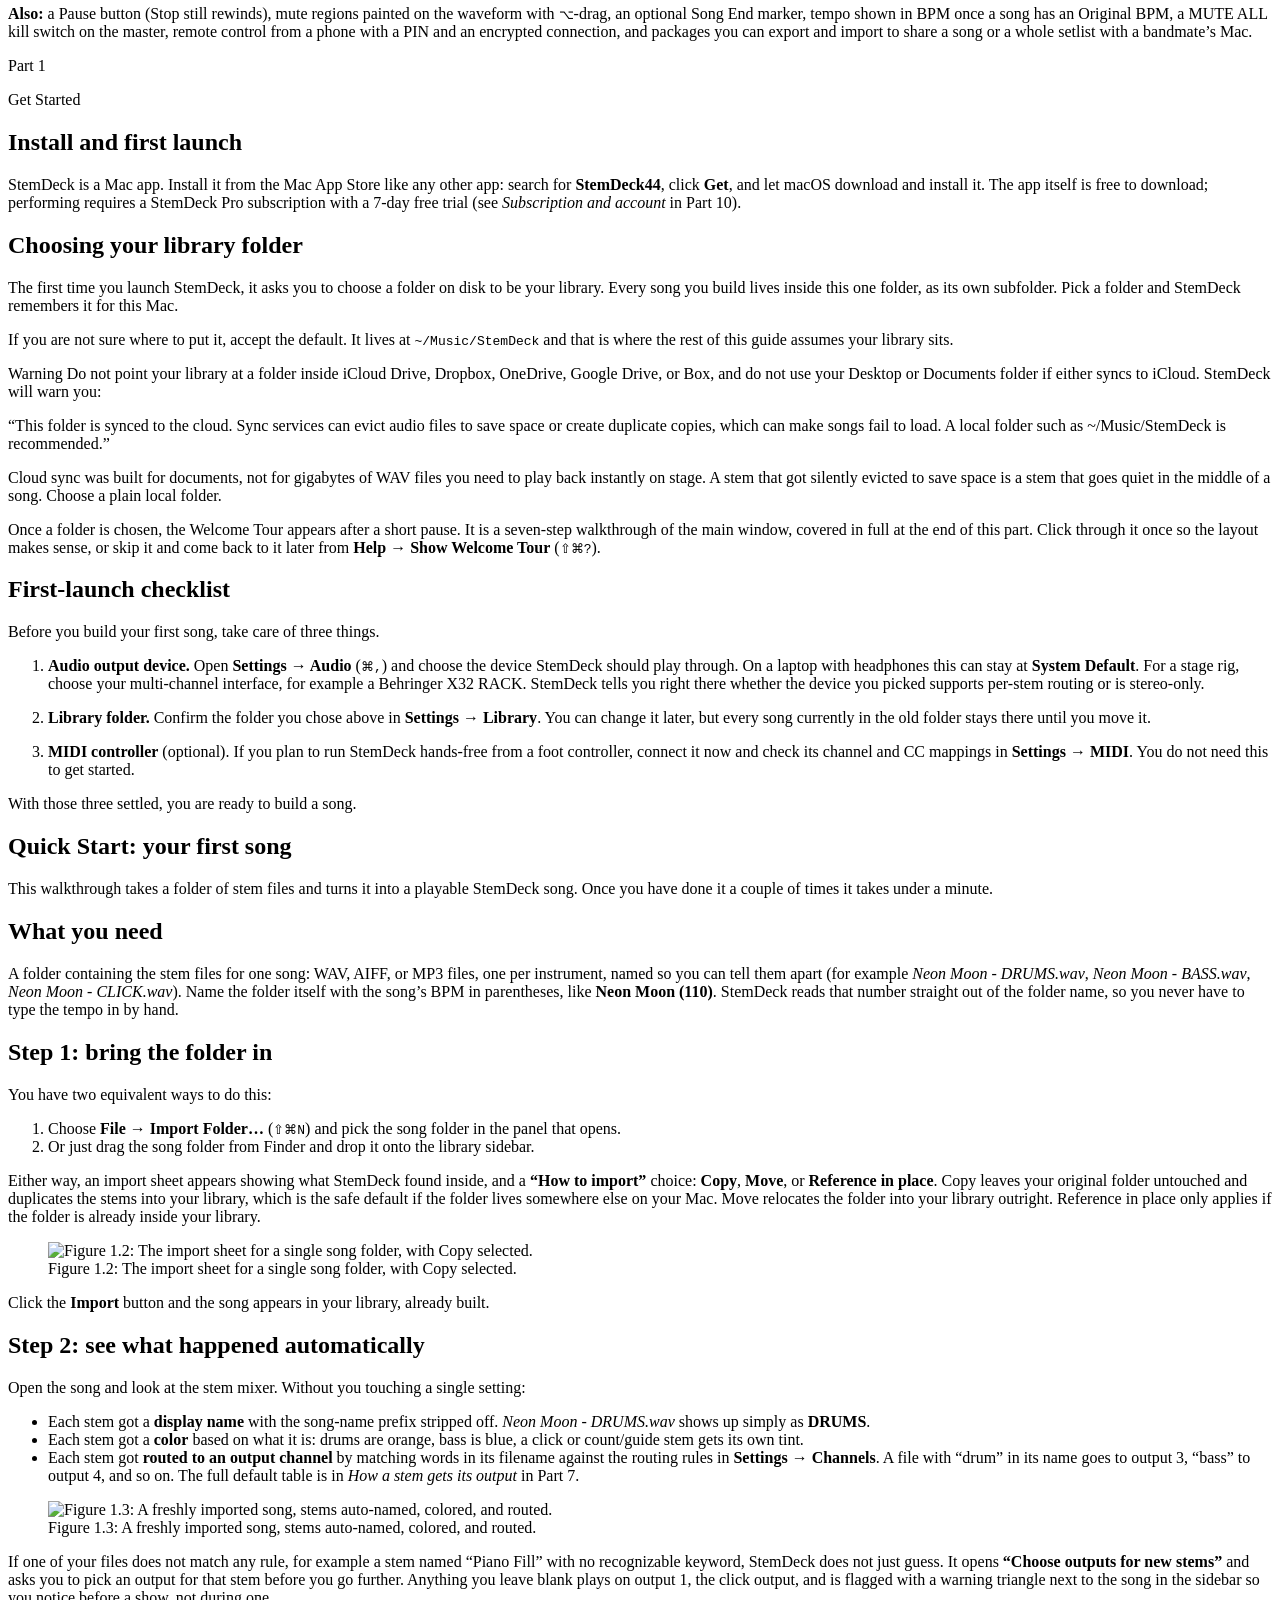
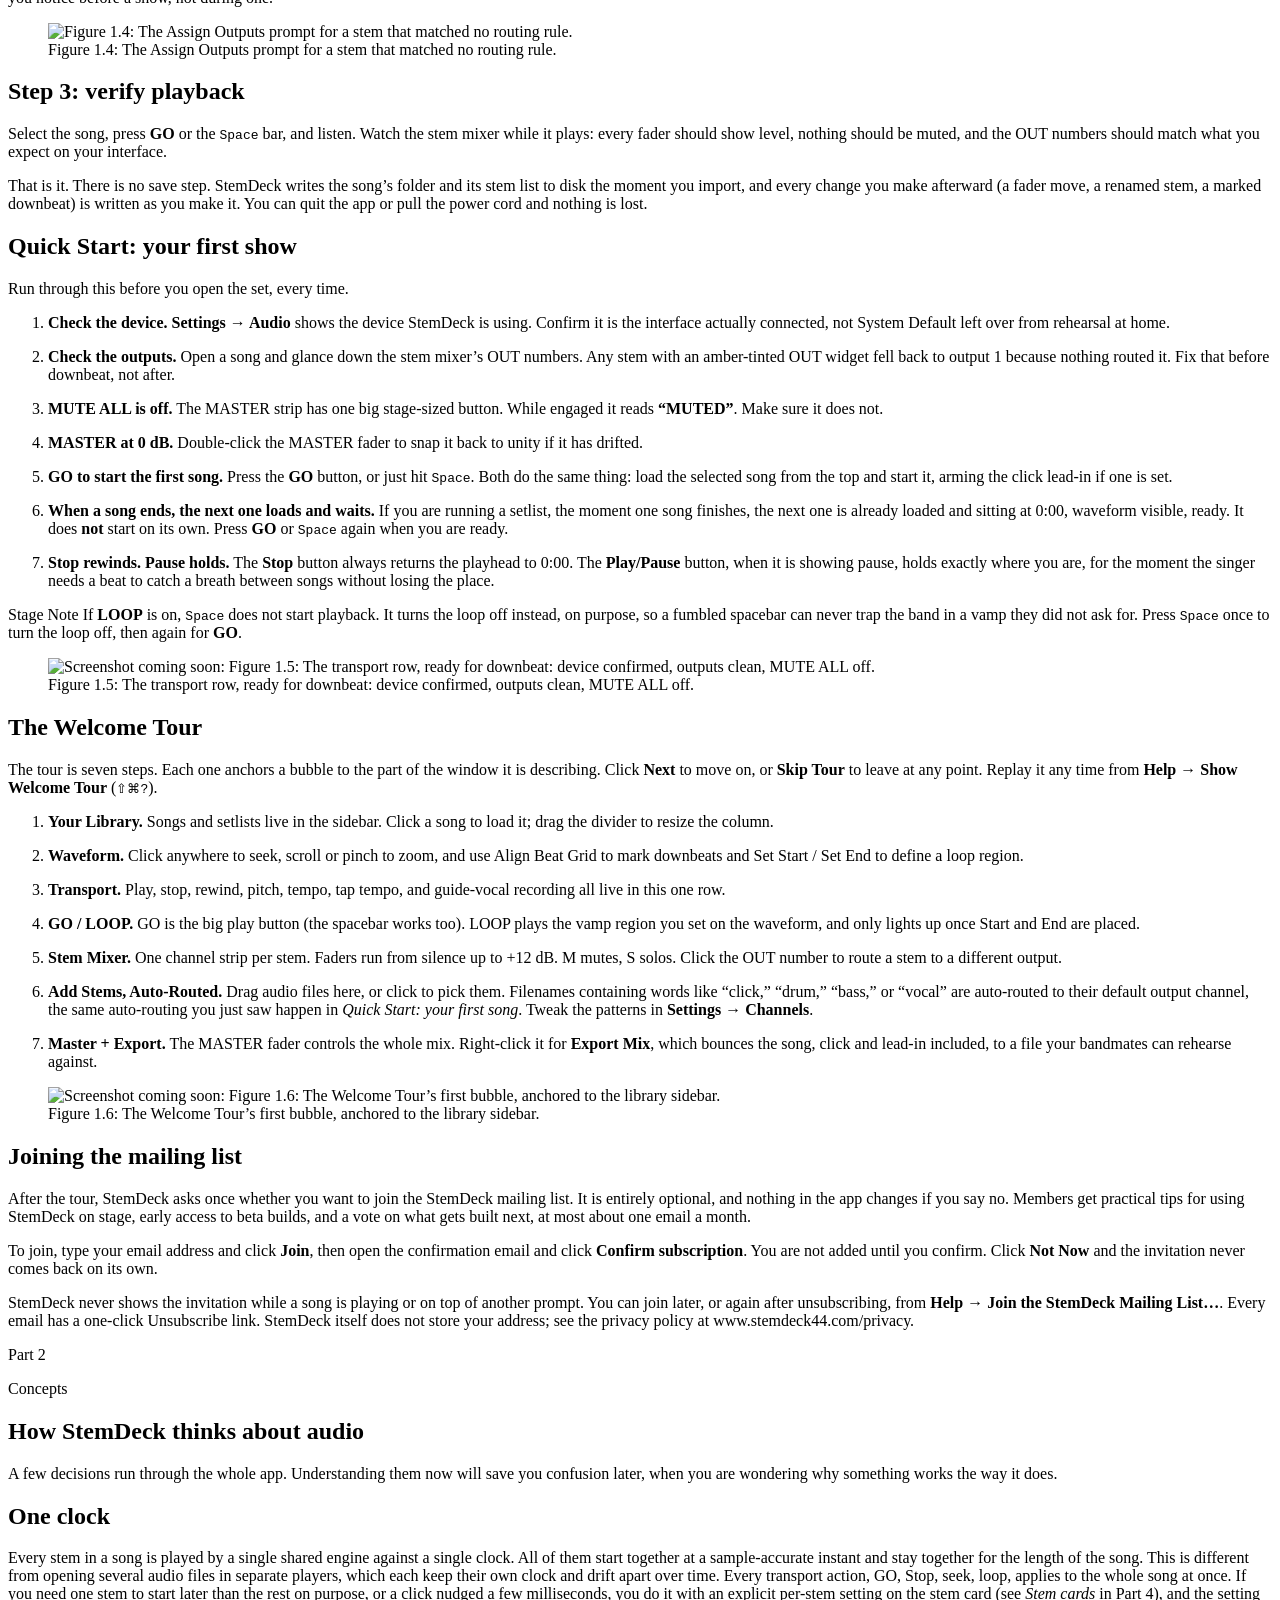
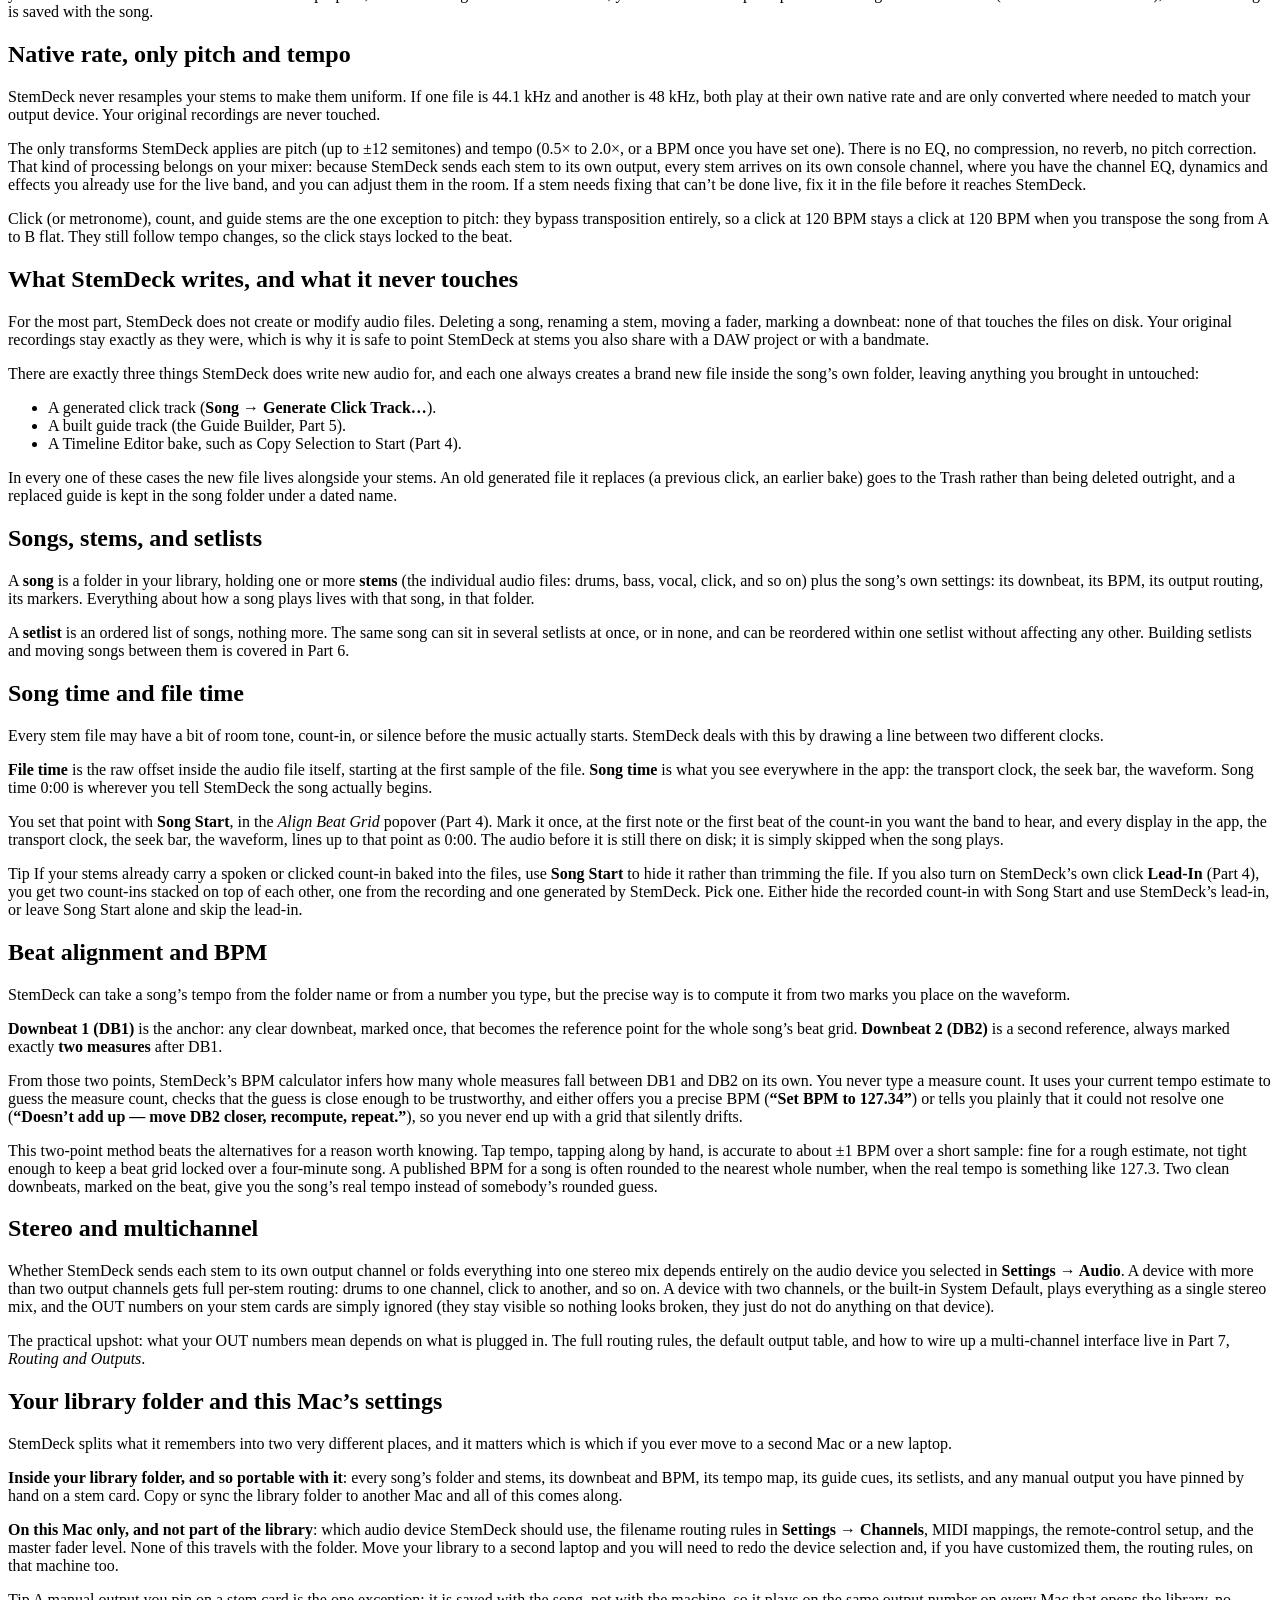
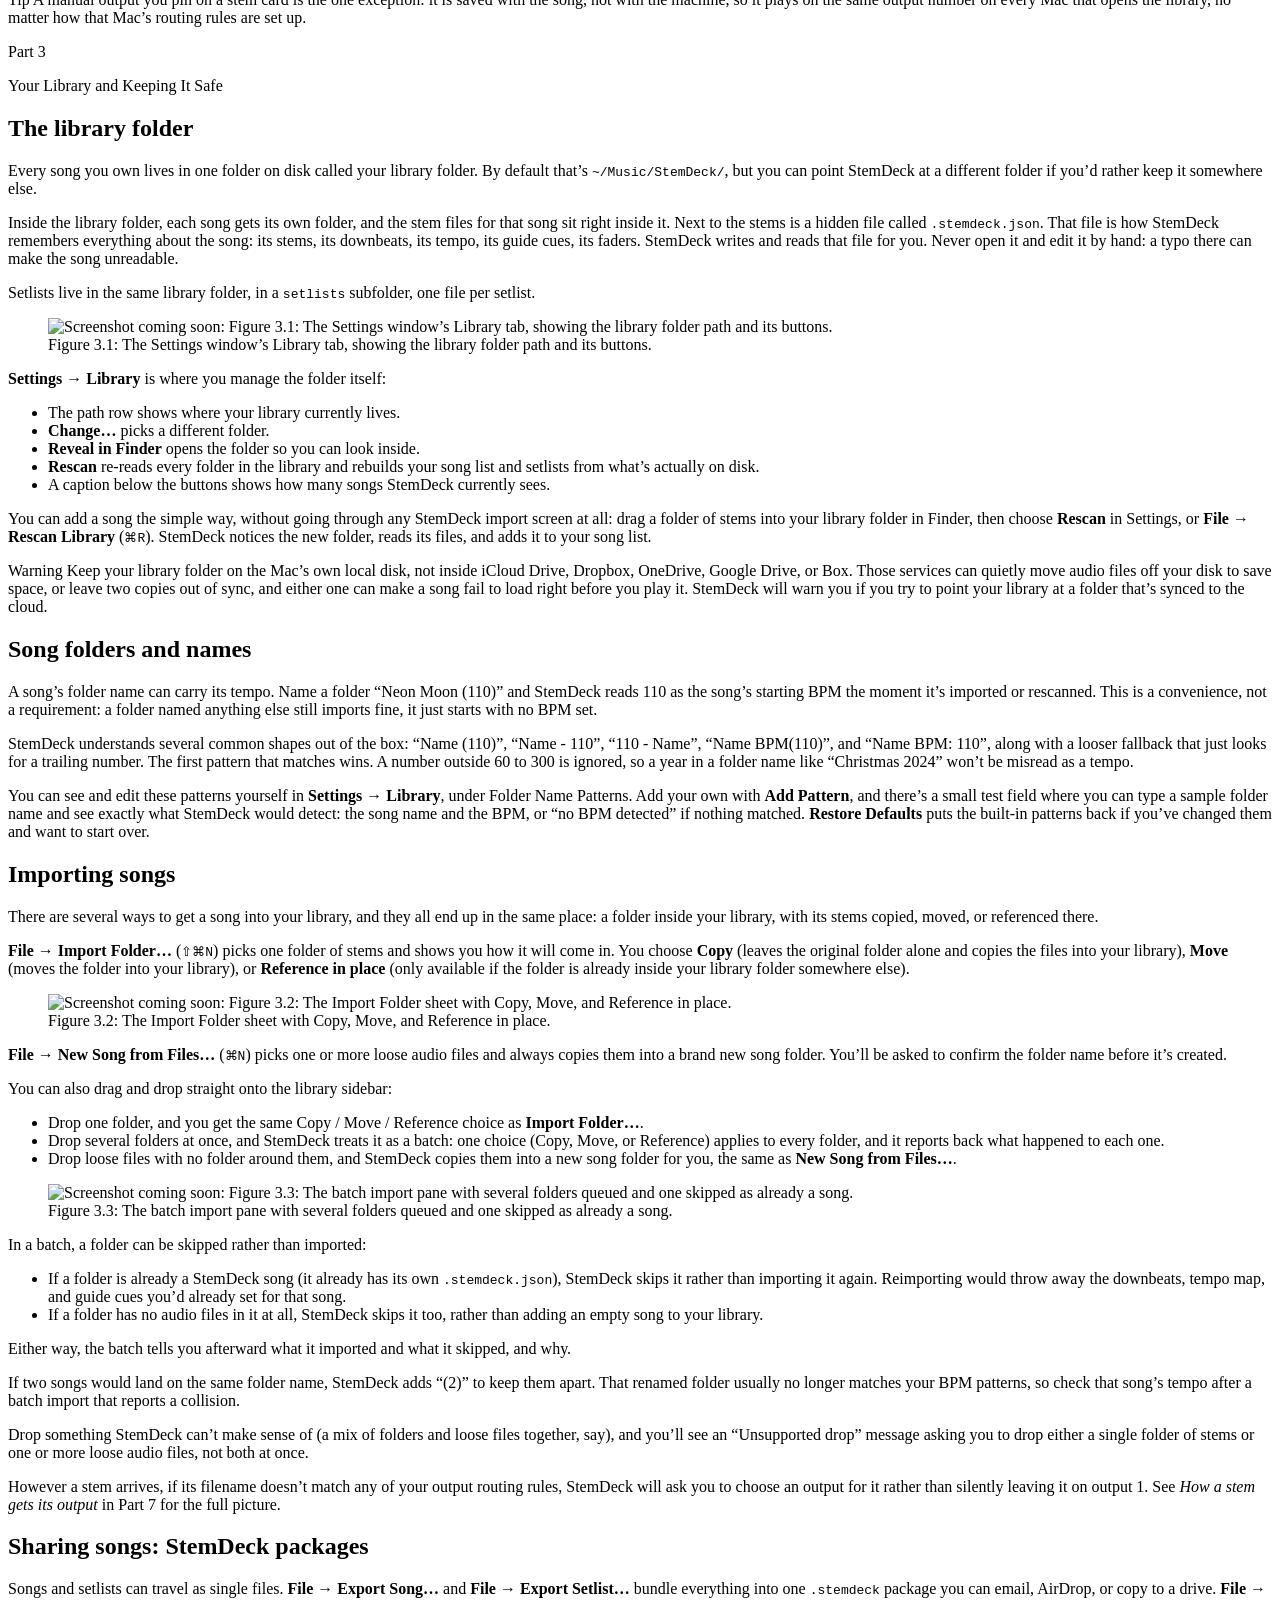
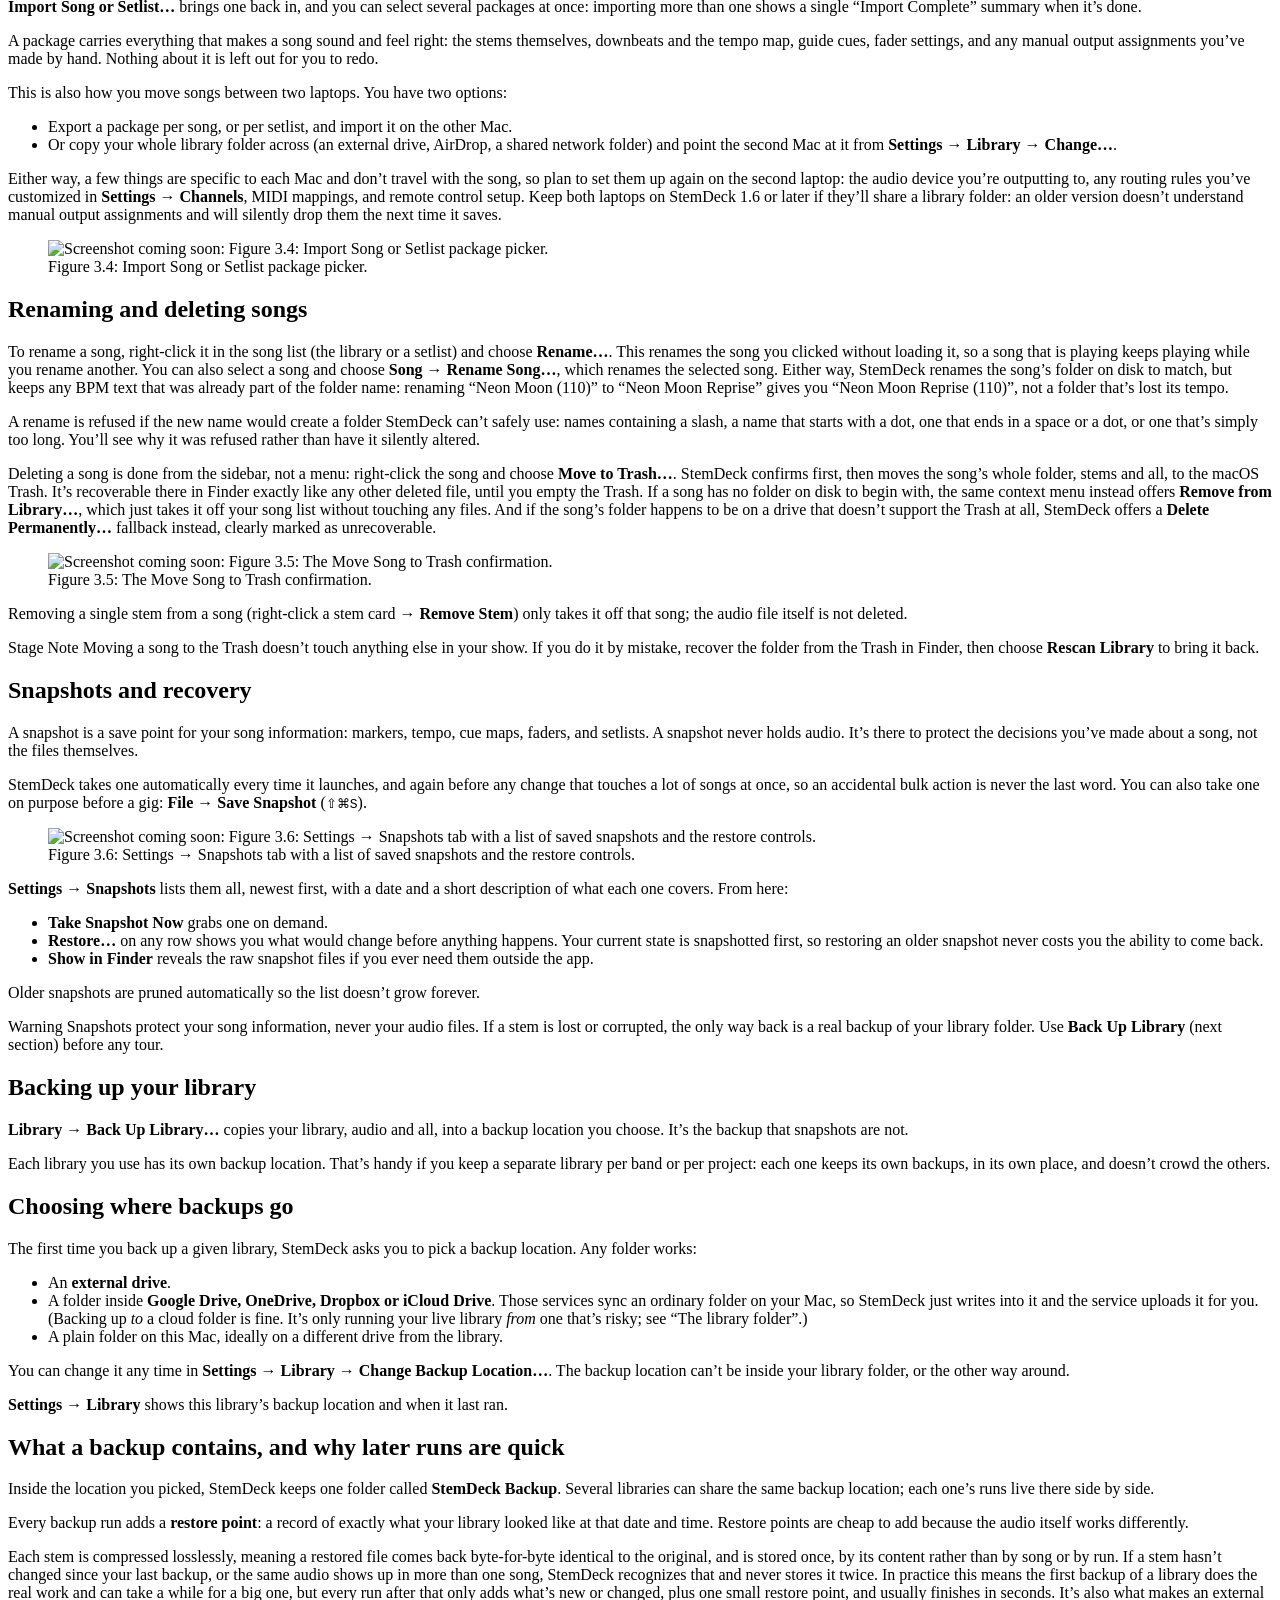
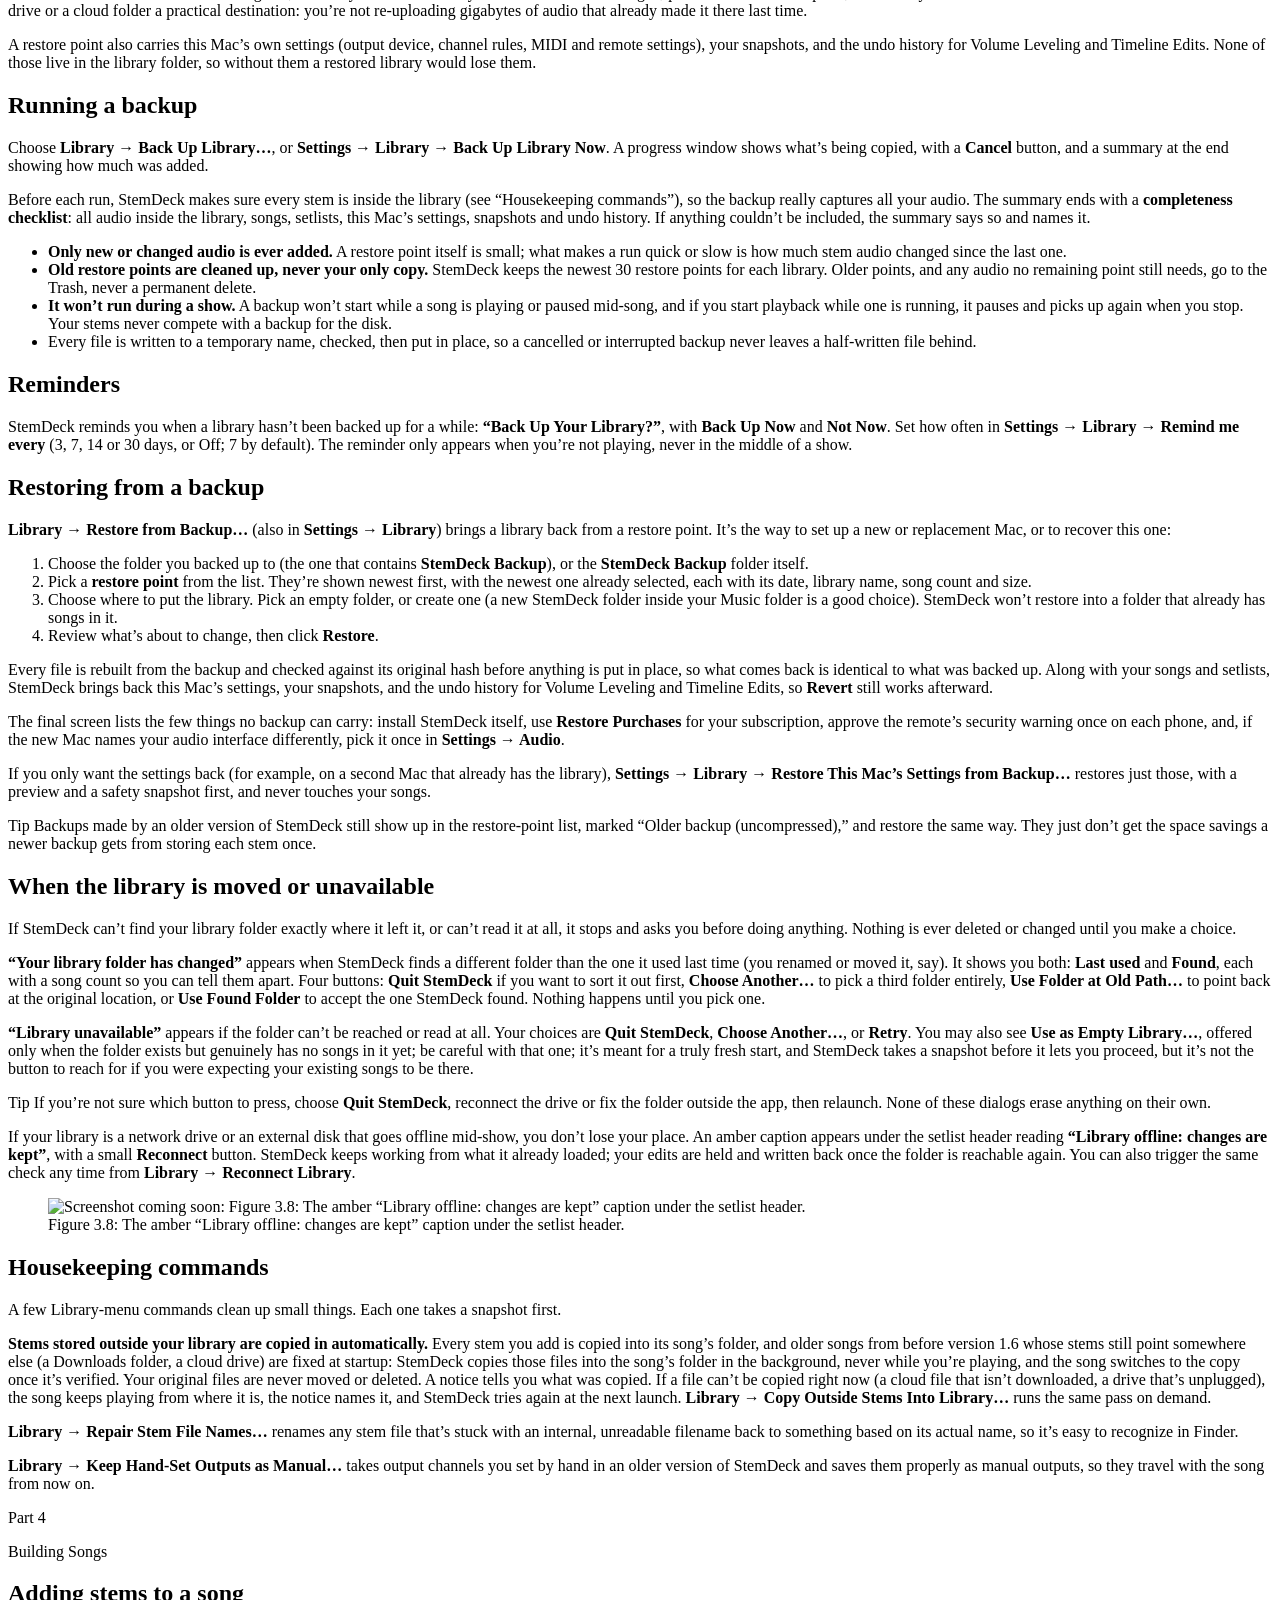
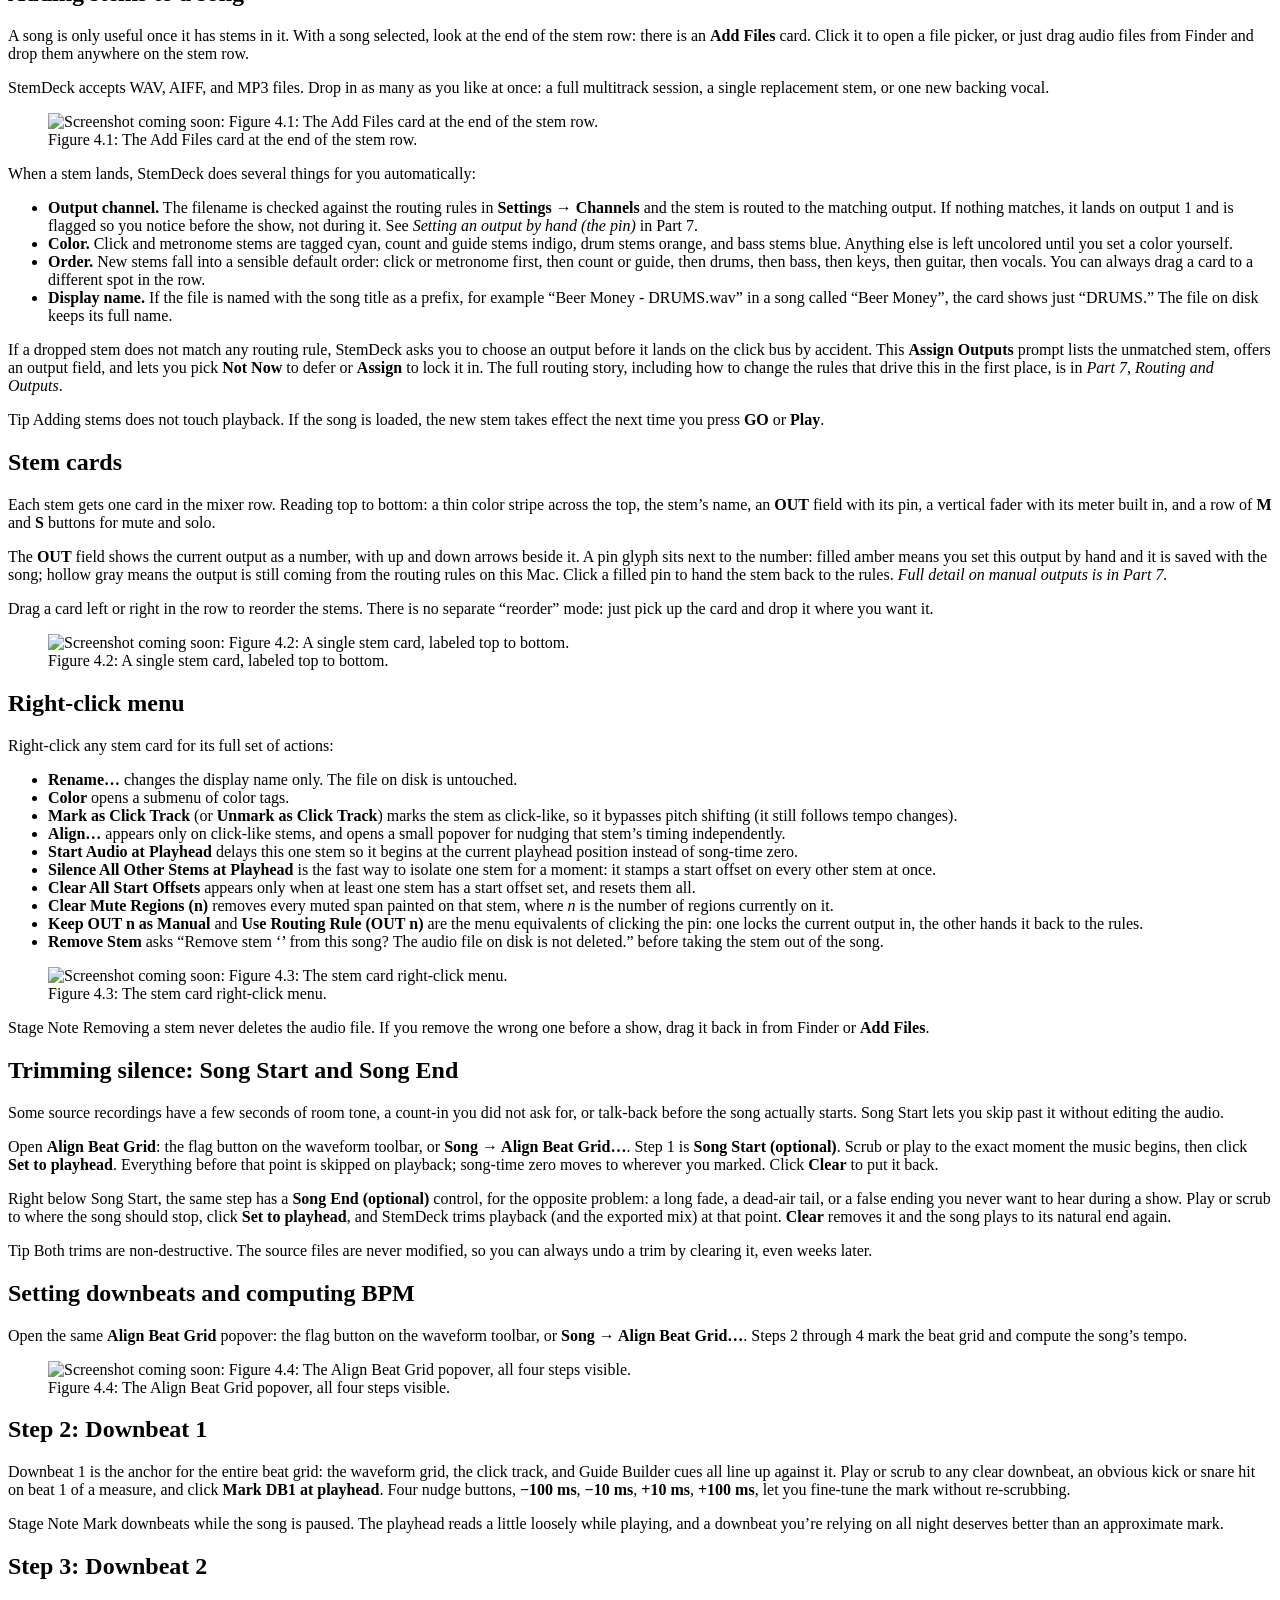
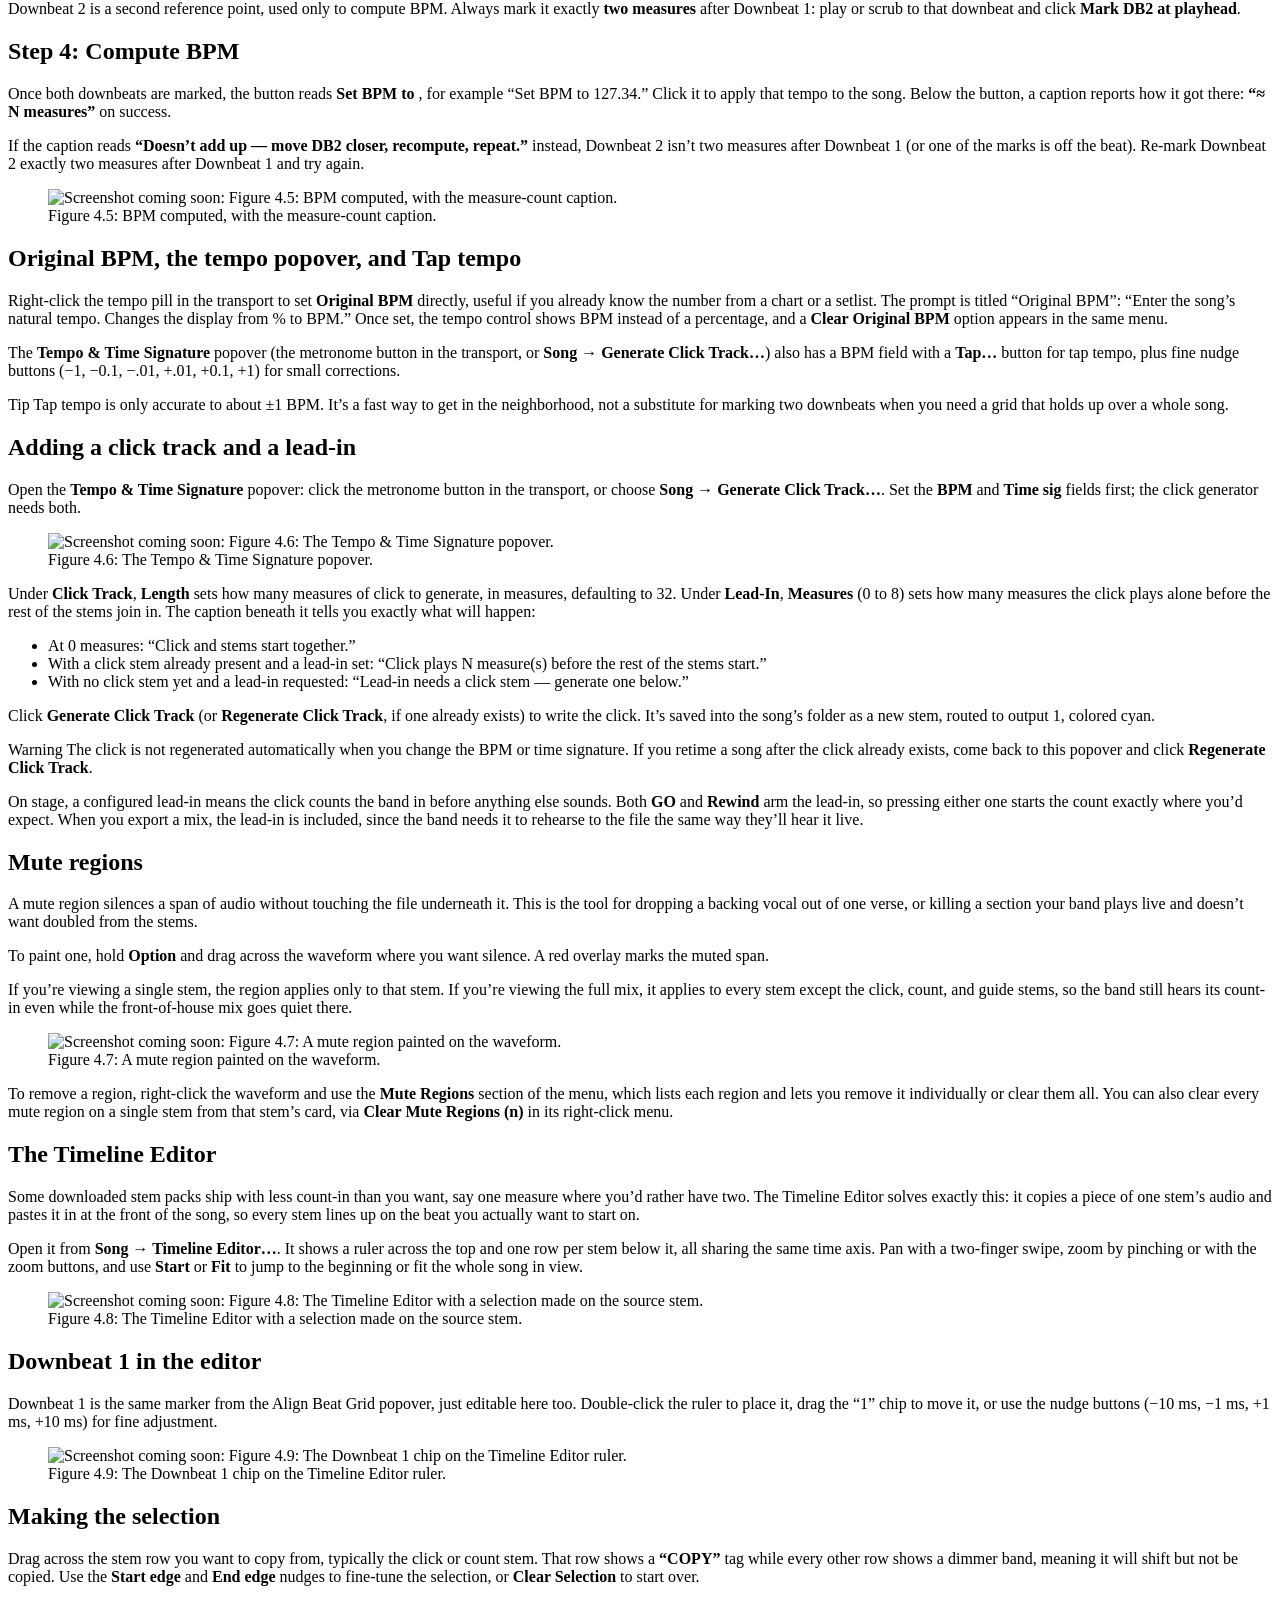
==== commit c80ad205: "Publish user guide 1.8.0 (mailing list section, 1.7 screenshots) Co-Authored-By: Claude Opus 5.5 <no" ====
--- a/public/guide/index.html
+++ b/public/guide/index.html
@@ -4,7 +4,7 @@
 <base href="/guide/">
   <meta charset="utf-8" />
   <meta name="viewport" content="width=device-width, initial-scale=1" />
-  <title>StemDeck User Guide (Version 1.7.0)</title>
+  <title>StemDeck User Guide (Version 1.8.0)</title>
   <meta name="description" content="The StemDeck User Guide: setting up, building songs, routing to your console, and running a show with StemDeck, the macOS live stem-playback app." />
   <link rel="stylesheet" href="css/web.css" />
 </head>
@@ -12,7 +12,7 @@
 
 <div class="web-bar">
   <span><span class="web-wordmark">STEMDECK</span> &nbsp; StemDeck User
-Guide &middot; Version 1.7.0</span>
+Guide &middot; Version 1.8.0</span>
   <a href="StemDeck-User-Guide.pdf">Download PDF</a>
 </div>
 
@@ -22,7 +22,7 @@
   <div class="cover-inner">
     <div class="cover-wordmark">STEMDECK</div>
     <div class="cover-title">StemDeck User Guide</div>
-    <div class="cover-subtitle">Version 1.7.0</div>
+    <div class="cover-subtitle">Version 1.8.0</div>
     <div class="cover-foot">Dipko Services LLC</div>
   </div>
 </section>
@@ -41,6 +41,8 @@
   show</a></li>
   <li><a href="#the-welcome-tour">The Welcome
   Tour</a></li>
+  <li><a href="#joining-the-mailing-list"
+ >Joining the mailing list</a></li>
   <li><a href="#how-stemdeck-thinks-about-audio"
  >How StemDeck thinks about
   audio</a></li>
@@ -215,7 +217,7 @@
 front to back, or jump straight to what you need.</p>
 <section id="about-this-version" class="level2">
 <h2>About this version</h2>
-<p>This edition covers StemDeck 1.7.0 on macOS 14 (Sonoma) or later. If
+<p>This edition covers StemDeck 1.8.0 on macOS 14 (Sonoma) or later. If
 something on screen does not match what you read here, trust the app and
 check for a newer guide at <a
 href="https://www.stemdeck44.com/guide/">www.stemdeck44.com/guide</a>.
@@ -469,6 +471,12 @@
 folder lives somewhere else on your Mac. Move relocates the folder into
 your library outright. Reference in place only applies if the folder is
 already inside your library.</p>
+<figure>
+<img src="screenshots/02-import-folder-sheet.png"
+alt="Figure 1.2: The import sheet for a single song folder, with Copy selected." />
+<figcaption aria-hidden="true">Figure 1.2: The import sheet for a single
+song folder, with Copy selected.</figcaption>
+</figure>
 <p>Click the <strong>Import</strong> button and the song appears in your
 library, already built.</p>
 </section>
@@ -489,6 +497,12 @@
 goes to output 3, “bass” to output 4, and so on. The full default table
 is in <em>How a stem gets its output</em> in Part 7.</li>
 </ul>
+<figure>
+<img src="screenshots/03-song-loaded-first-time.png"
+alt="Figure 1.3: A freshly imported song, stems auto-named, colored, and routed." />
+<figcaption aria-hidden="true">Figure 1.3: A freshly imported song,
+stems auto-named, colored, and routed.</figcaption>
+</figure>
 <p>If one of your files does not match any rule, for example a stem
 named “Piano Fill” with no recognizable keyword, StemDeck does not just
 guess. It opens <strong>“Choose outputs for new stems”</strong> and asks
@@ -496,6 +510,12 @@
 leave blank plays on output 1, the click output, and is flagged with a
 warning triangle next to the song in the sidebar so you notice before a
 show, not during one.</p>
+<figure>
+<img src="screenshots/04-assign-outputs-prompt.png"
+alt="Figure 1.4: The Assign Outputs prompt for a stem that matched no routing rule." />
+<figcaption aria-hidden="true">Figure 1.4: The Assign Outputs prompt for
+a stem that matched no routing rule.</figcaption>
+</figure>
 </section>
 <section id="step-3-verify-playback" class="level2">
 <h2>Step 3: verify playback</h2>
@@ -550,6 +570,12 @@
 <kbd>Space</kbd> once to turn the loop off, then again for
 <strong>GO</strong>.</p>
 </div>
+<figure>
+<img src="screenshots/06-transport-ready-to-go.png"
+alt="Figure 1.5: The transport row, ready for downbeat: device confirmed, outputs clean, MUTE ALL off." />
+<figcaption aria-hidden="true">Figure 1.5: The transport row, ready for
+downbeat: device confirmed, outputs clean, MUTE ALL off.</figcaption>
+</figure>
 </section>
 <section id="the-welcome-tour" class="level1">
 <h1>The Welcome Tour</h1>
@@ -584,6 +610,30 @@
 the song, click and lead-in included, to a file your bandmates can
 rehearse against.</p></li>
 </ol>
+<figure>
+<img src="screenshots/05-welcome-tour-library.png"
+alt="Figure 1.6: The Welcome Tour’s first bubble, anchored to the library sidebar." />
+<figcaption aria-hidden="true">Figure 1.6: The Welcome Tour’s first
+bubble, anchored to the library sidebar.</figcaption>
+</figure>
+</section>
+<section id="joining-the-mailing-list" class="level1">
+<h1>Joining the mailing list</h1>
+<p>After the tour, StemDeck asks once whether you want to join the
+StemDeck mailing list. It is entirely optional, and nothing in the app
+changes if you say no. Members get practical tips for using StemDeck on
+stage, early access to beta builds, and a vote on what gets built next,
+at most about one email a month.</p>
+<p>To join, type your email address and click <strong>Join</strong>,
+then open the confirmation email and click <strong>Confirm
+subscription</strong>. You are not added until you confirm. Click
+<strong>Not Now</strong> and the invitation never comes back on its
+own.</p>
+<p>StemDeck never shows the invitation while a song is playing or on top
+of another prompt. You can join later, or again after unsubscribing,
+from <strong>Help → Join the StemDeck Mailing List…</strong>. Every
+email has a one-click Unsubscribe link. StemDeck itself does not store
+your address; see the privacy policy at www.stemdeck44.com/privacy.</p>
 <div class="part-divider">
 <div class="part-eyebrow">
 <p>Part 2</p>
@@ -780,6 +830,12 @@
 the song unreadable.</p>
 <p>Setlists live in the same library folder, in a <code>setlists</code>
 subfolder, one file per setlist.</p>
+<figure>
+<img src="screenshots/12-settings-library-tab.png"
+alt="Figure 3.1: The Settings window’s Library tab, showing the library folder path and its buttons." />
+<figcaption aria-hidden="true">Figure 3.1: The Settings window’s Library
+tab, showing the library folder path and its buttons.</figcaption>
+</figure>
 <p><strong>Settings → Library</strong> is where you manage the folder
 itself:</p>
 <ul>
@@ -840,6 +896,12 @@
 <strong>Move</strong> (moves the folder into your library), or
 <strong>Reference in place</strong> (only available if the folder is
 already inside your library folder somewhere else).</p>
+<figure>
+<img src="screenshots/13-import-folder-sheet.png"
+alt="Figure 3.2: The Import Folder sheet with Copy, Move, and Reference in place." />
+<figcaption aria-hidden="true">Figure 3.2: The Import Folder sheet with
+Copy, Move, and Reference in place.</figcaption>
+</figure>
 <p><strong>File → New Song from Files…</strong>
 (<kbd>⌘</kbd><kbd>N</kbd>) picks one or more loose audio files and
 always copies them into a brand new song folder. You’ll be asked to
@@ -855,6 +917,12 @@
 them into a new song folder for you, the same as <strong>New Song from
 Files…</strong>.</li>
 </ul>
+<figure>
+<img src="screenshots/14-batch-import-pane.png"
+alt="Figure 3.3: The batch import pane with several folders queued and one skipped as already a song." />
+<figcaption aria-hidden="true">Figure 3.3: The batch import pane with
+several folders queued and one skipped as already a song.</figcaption>
+</figure>
 <p>In a batch, a folder can be skipped rather than imported:</p>
 <ul>
 <li>If a folder is already a StemDeck song (it already has its own
@@ -909,6 +977,12 @@
 share a library folder: an older version doesn’t understand manual
 output assignments and will silently drop them the next time it
 saves.</p>
+<figure>
+<img src="screenshots/15-import-song-package.png"
+alt="Figure 3.4: Import Song or Setlist package picker." />
+<figcaption aria-hidden="true">Figure 3.4: Import Song or Setlist
+package picker.</figcaption>
+</figure>
 </section>
 <section id="renaming-and-deleting-songs" class="level1">
 <h1>Renaming and deleting songs</h1>
@@ -936,6 +1010,12 @@
 that doesn’t support the Trash at all, StemDeck offers a <strong>Delete
 Permanently…</strong> fallback instead, clearly marked as
 unrecoverable.</p>
+<figure>
+<img src="screenshots/16-move-song-to-trash-confirm.png"
+alt="Figure 3.5: The Move Song to Trash confirmation." />
+<figcaption aria-hidden="true">Figure 3.5: The Move Song to Trash
+confirmation.</figcaption>
+</figure>
 <p>Removing a single stem from a song (right-click a stem card →
 <strong>Remove Stem</strong>) only takes it off that song; the audio
 file itself is not deleted.</p>
@@ -957,6 +1037,12 @@
 bulk action is never the last word. You can also take one on purpose
 before a gig: <strong>File → Save Snapshot</strong>
 (<kbd>⇧</kbd><kbd>⌘</kbd><kbd>S</kbd>).</p>
+<figure>
+<img src="screenshots/17-settings-snapshots-tab.png"
+alt="Figure 3.6: Settings → Snapshots tab with a list of saved snapshots and the restore controls." />
+<figcaption aria-hidden="true">Figure 3.6: Settings → Snapshots tab with
+a list of saved snapshots and the restore controls.</figcaption>
+</figure>
 <p><strong>Settings → Snapshots</strong> lists them all, newest first,
 with a date and a short description of what each one covers. From
 here:</p>
@@ -1150,6 +1236,12 @@
 written back once the folder is reachable again. You can also trigger
 the same check any time from <strong>Library → Reconnect
 Library</strong>.</p>
+<figure>
+<img src="screenshots/19-library-offline-caption.png"
+alt="Figure 3.8: The amber “Library offline: changes are kept” caption under the setlist header." />
+<figcaption aria-hidden="true">Figure 3.8: The amber “Library offline:
+changes are kept” caption under the setlist header.</figcaption>
+</figure>
 </section>
 <section id="housekeeping-commands" class="level1">
 <h1>Housekeeping commands</h1>
@@ -1193,6 +1285,12 @@
 <p>StemDeck accepts WAV, AIFF, and MP3 files. Drop in as many as you
 like at once: a full multitrack session, a single replacement stem, or
 one new backing vocal.</p>
+<figure>
+<img src="screenshots/20-add-files-card.png"
+alt="Figure 4.1: The Add Files card at the end of the stem row." />
+<figcaption aria-hidden="true">Figure 4.1: The Add Files card at the end
+of the stem row.</figcaption>
+</figure>
 <p>When a stem lands, StemDeck does several things for you
 automatically:</p>
 <ul>
@@ -1242,6 +1340,12 @@
 <p>Drag a card left or right in the row to reorder the stems. There is
 no separate “reorder” mode: just pick up the card and drop it where you
 want it.</p>
+<figure>
+<img src="screenshots/21-stem-card-closeup.png"
+alt="Figure 4.2: A single stem card, labeled top to bottom." />
+<figcaption aria-hidden="true">Figure 4.2: A single stem card, labeled
+top to bottom.</figcaption>
+</figure>
 <section id="right-click-menu" class="level2">
 <h2>Right-click menu</h2>
 <p>Right-click any stem card for its full set of actions:</p>
@@ -1271,6 +1375,12 @@
 song? The audio file on disk is not deleted.” before taking the stem out
 of the song.</li>
 </ul>
+<figure>
+<img src="screenshots/22-stem-context-menu.png"
+alt="Figure 4.3: The stem card right-click menu." />
+<figcaption aria-hidden="true">Figure 4.3: The stem card right-click
+menu.</figcaption>
+</figure>
 <div class="callout stage">
 <p><span class="callout-label">Stage Note</span> Removing a stem never
 deletes the audio file. If you remove the wrong one before a show, drag
@@ -1309,6 +1419,12 @@
 button on the waveform toolbar, or <strong>Song → Align Beat
 Grid…</strong>. Steps 2 through 4 mark the beat grid and compute the
 song’s tempo.</p>
+<figure>
+<img src="screenshots/23-align-beat-grid-popover.png"
+alt="Figure 4.4: The Align Beat Grid popover, all four steps visible." />
+<figcaption aria-hidden="true">Figure 4.4: The Align Beat Grid popover,
+all four steps visible.</figcaption>
+</figure>
 <section id="step-2-downbeat-1" class="level2">
 <h2>Step 2: Downbeat 1</h2>
 <p>Downbeat 1 is the anchor for the entire beat grid: the waveform grid,
@@ -1342,6 +1458,12 @@
 recompute, repeat.”</strong> instead, Downbeat 2 isn’t two measures
 after Downbeat 1 (or one of the marks is off the beat). Re-mark Downbeat
 2 exactly two measures after Downbeat 1 and try again.</p>
+<figure>
+<img src="screenshots/24-bpm-computed.png"
+alt="Figure 4.5: BPM computed, with the measure-count caption." />
+<figcaption aria-hidden="true">Figure 4.5: BPM computed, with the
+measure-count caption.</figcaption>
+</figure>
 </section>
 <section id="original-bpm-the-tempo-popover-and-tap-tempo"
 class="level2">
@@ -1371,6 +1493,12 @@
 the metronome button in the transport, or choose <strong>Song → Generate
 Click Track…</strong>. Set the <strong>BPM</strong> and <strong>Time
 sig</strong> fields first; the click generator needs both.</p>
+<figure>
+<img src="screenshots/25-tempo-time-signature-popover.png"
+alt="Figure 4.6: The Tempo &amp; Time Signature popover." />
+<figcaption aria-hidden="true">Figure 4.6: The Tempo &amp; Time
+Signature popover.</figcaption>
+</figure>
 <p>Under <strong>Click Track</strong>, <strong>Length</strong> sets how
 many measures of click to generate, in measures, defaulting to 32. Under
 <strong>Lead-In</strong>, <strong>Measures</strong> (0 to 8) sets how
@@ -1412,6 +1540,12 @@
 stem. If you’re viewing the full mix, it applies to every stem except
 the click, count, and guide stems, so the band still hears its count-in
 even while the front-of-house mix goes quiet there.</p>
+<figure>
+<img src="screenshots/26-mute-region-painted.png"
+alt="Figure 4.7: A mute region painted on the waveform." />
+<figcaption aria-hidden="true">Figure 4.7: A mute region painted on the
+waveform.</figcaption>
+</figure>
 <p>To remove a region, right-click the waveform and use the <strong>Mute
 Regions</strong> section of the menu, which lists each region and lets
 you remove it individually or clear them all. You can also clear every
@@ -1430,12 +1564,24 @@
 time axis. Pan with a two-finger swipe, zoom by pinching or with the
 zoom buttons, and use <strong>Start</strong> or <strong>Fit</strong> to
 jump to the beginning or fit the whole song in view.</p>
+<figure>
+<img src="screenshots/27-timeline-editor-selection.png"
+alt="Figure 4.8: The Timeline Editor with a selection made on the source stem." />
+<figcaption aria-hidden="true">Figure 4.8: The Timeline Editor with a
+selection made on the source stem.</figcaption>
+</figure>
 <section id="downbeat-1-in-the-editor" class="level2">
 <h2>Downbeat 1 in the editor</h2>
 <p>Downbeat 1 is the same marker from the Align Beat Grid popover, just
 editable here too. Double-click the ruler to place it, drag the “1” chip
 to move it, or use the nudge buttons (−10 ms, −1 ms, +1 ms, +10 ms) for
 fine adjustment.</p>
+<figure>
+<img src="screenshots/29-timeline-downbeat-chip.png"
+alt="Figure 4.9: The Downbeat 1 chip on the Timeline Editor ruler." />
+<figcaption aria-hidden="true">Figure 4.9: The Downbeat 1 chip on the
+Timeline Editor ruler.</figcaption>
+</figure>
 </section>
 <section id="making-the-selection" class="level2">
 <h2>Making the selection</h2>
@@ -1459,6 +1605,12 @@
 <li>If your selection is an exact fit for the space available, the panel
 says so: nothing shifts, the count-in slots in cleanly.</li>
 </ul>
+<figure>
+<img src="screenshots/28-timeline-copy-confirm.png"
+alt="Figure 4.10: The Copy Selection to Start confirmation panel." />
+<figcaption aria-hidden="true">Figure 4.10: The Copy Selection to Start
+confirmation panel.</figcaption>
+</figure>
 <p>Click <strong>Copy to Start</strong> to apply. New audio files are
 written into the song’s folder; the originals are left untouched on
 disk. The change takes effect the next time you play the song, not
@@ -1614,6 +1766,12 @@
 <li><strong>Delete</strong> the selected cue with the trash button in
 the inspector.</li>
 </ul>
+<figure>
+<img src="screenshots/32-placed-cue-inspector.png"
+alt="Figure 5.3: A placed cue selected, with the inspector and Nudge buttons." />
+<figcaption aria-hidden="true">Figure 5.3: A placed cue selected, with
+the inspector and Nudge buttons.</figcaption>
+</figure>
 <p>With <strong>Snap to beat</strong> on, a placed or dragged cue locks
 to the nearest beat instead of sitting wherever you dropped it.</p>
 <div class="callout tip">
@@ -1656,6 +1814,12 @@
 audience or the band hears. It exists purely to make placing cues by eye
 more accurate.</p>
 </div>
+<figure>
+<img src="screenshots/33-beat-grid-from-stem.png"
+alt="Figure 5.4: The beat grid measured from a stem, with a coverage caption." />
+<figcaption aria-hidden="true">Figure 5.4: The beat grid measured from a
+stem, with a coverage caption.</figcaption>
+</figure>
 </section>
 <section id="build-and-re-build" class="level1">
 <h1>Build and re-Build</h1>
@@ -1674,6 +1838,12 @@
 <strong>Existing guide</strong> reference lane sits in the timeline for
 comparison, and a <strong>Clear Guide</strong> button removes it
 entirely.</p>
+<figure>
+<img src="screenshots/34-guide-build-done.png"
+alt="Figure 5.5: The Guide Builder after a successful build." />
+<figcaption aria-hidden="true">Figure 5.5: The Guide Builder after a
+successful build.</figcaption>
+</figure>
 </section>
 <section id="cue-revisions" class="level1">
 <h1>Cue revisions</h1>
@@ -1731,6 +1901,12 @@
 audio. Some guides can’t be analyzed at all, most commonly a guide
 recorded by hand rather than built from the cue library: <strong>This
 guide looks recorded, not built.</strong></p>
+<figure>
+<img src="screenshots/35-map-check-mismatch.png"
+alt="Figure 5.6: A cue map mismatch, with differences shown and the resolution buttons." />
+<figcaption aria-hidden="true">Figure 5.6: A cue map mismatch, with
+differences shown and the resolution buttons.</figcaption>
+</figure>
 </section>
 <section id="recording-your-own-cues" class="level1">
 <h1>Recording your own cues</h1>
@@ -1746,7 +1922,8 @@
 <li>Press <strong>Rec</strong> again while recording and it punches out,
 splicing that take into the song’s guide stem.</li>
 </ul>
-<p>The gear icon next to <strong>Rec</strong> opens the <strong>Record
+<p>The sliders button in the transport row (right of the metronome
+button, left of <strong>LOOP</strong>) opens the <strong>Record
 Input</strong> popover: <strong>INPUT</strong>, <strong>CHANNEL</strong>
 (shown only when the device has more than one input),
 <strong>GAIN</strong>, and <strong>RECORDING OFFSET</strong>, a slider
@@ -1758,6 +1935,12 @@
 Ui24R? Its USB channel numbering is offset by 10, so console input N
 shows up in the CHANNEL picker as channel N+10.</p>
 </div>
+<figure>
+<img src="screenshots/36-record-input-popover.png"
+alt="Figure 5.7: The Record Input popover with input, channel, gain, and recording offset." />
+<figcaption aria-hidden="true">Figure 5.7: The Record Input popover with
+input, channel, gain, and recording offset.</figcaption>
+</figure>
 <div class="part-divider">
 <div class="part-eyebrow">
 <p>Part 6</p>
@@ -1773,6 +1956,12 @@
 controls you touch most on stage: <strong>Rewind</strong>,
 <strong>Play/Pause</strong>, <strong>Stop</strong>, and
 <strong>Rec</strong>, plus the seek bar and the big time display.</p>
+<figure>
+<img src="screenshots/40-transport-playing.png"
+alt="Figure 6.1: The transport bar during playback, with GO and LOOP to the right." />
+<figcaption aria-hidden="true">Figure 6.1: The transport bar during
+playback, with GO and LOOP to the right.</figcaption>
+</figure>
 <ul>
 <li><strong>Rewind</strong> (cyan) sends the playhead back to 0:00. If
 the song is already playing, playback keeps going from the top. If it’s
@@ -1835,6 +2024,12 @@
 can bite you if someone scrubbed the waveform during soundcheck. GO
 always starts clean, from the top.</p>
 </div>
+<figure>
+<img src="screenshots/41-go-loop-buttons.png"
+alt="Figure 6.2: The GO and LOOP buttons." />
+<figcaption aria-hidden="true">Figure 6.2: The GO and LOOP
+buttons.</figcaption>
+</figure>
 <p><strong>LOOP</strong> repeats a region of the song for as long as you
 leave it on. It’s built for two real jobs: vamping under a speech or an
 announcement, and stretching a solo section for the band. LOOP only
@@ -1854,6 +2049,12 @@
 <li>Flip the <strong>Loop</strong> switch, or click
 <strong>LOOP</strong> in the transport row, to arm it.</li>
 </ol>
+<figure>
+<img src="screenshots/42-vamp-toolbar-loop-armed.png"
+alt="Figure 6.3: The waveform toolbar with Set Start, Set End, the Loop switch, and a loop region armed." />
+<figcaption aria-hidden="true">Figure 6.3: The waveform toolbar with Set
+Start, Set End, the Loop switch, and a loop region armed.</figcaption>
+</figure>
 <p>While armed, LOOP is solid cyan and playback wraps from the end point
 back to the start point over and over. Click LOOP again, or press
 <kbd>Space</kbd>, to disarm it. <strong><kbd>Space</kbd> only disarms,
@@ -1877,6 +2078,12 @@
 one set. The sidebar dropdown at the top of the song list switches
 between <strong>Library</strong> (your whole collection) and any setlist
 you’ve created.</p>
+<figure>
+<img src="screenshots/43-setlist-dropdown.png"
+alt="Figure 6.4: The sidebar setlist dropdown, open, showing Library plus two setlists." />
+<figcaption aria-hidden="true">Figure 6.4: The sidebar setlist dropdown,
+open, showing Library plus two setlists.</figcaption>
+</figure>
 <p>The dropdown lists <strong>Library</strong> first, then each setlist
 by name, with a checkmark on whichever is active. Below that:
 <strong>New Setlist…</strong>, <strong>Rename…</strong>, and
@@ -1915,6 +2122,12 @@
 <strong>Rename…</strong>. The song you clicked is renamed without being
 loaded, so a song that is playing keeps playing. See <em>Part 3</em> for
 what a rename does to the folder.</p>
+<figure>
+<img src="screenshots/67-song-row-context-menu.png"
+alt="Figure 6.5: Right-clicking a song in the sidebar, with Rename… at the top of the menu." />
+<figcaption aria-hidden="true">Figure 6.5: Right-clicking a song in the
+sidebar, with Rename… at the top of the menu.</figcaption>
+</figure>
 </section>
 <section id="update-notices" class="level2">
 <h2>Update notices</h2>
@@ -1949,6 +2162,12 @@
 <p>The PITCH and TEMPO pills sit in the top bar, next to the transport.
 Both apply to every stem in the song except click, count, and guide
 stems.</p>
+<figure>
+<img src="screenshots/44-pitch-tempo-pills.png"
+alt="Figure 6.6: The PITCH and TEMPO pills side by side." />
+<figcaption aria-hidden="true">Figure 6.6: The PITCH and TEMPO pills
+side by side.</figcaption>
+</figure>
 <p><strong>PITCH</strong> transposes the whole song up or down, in whole
 semitones, from −12 to +12. Click the + or − arrows to nudge it a
 semitone at a time, or double-click the value to reset it to 0.</p>
@@ -1975,6 +2194,12 @@
 <p>Each stem gets its own channel strip in the mixer row, modeled on a
 live console’s input channel: a color tag, a name, an output control, a
 fader with a meter, and Mute/Solo.</p>
+<figure>
+<img src="screenshots/45-channel-strip-closeup.png"
+alt="Figure 6.7: A single channel strip, showing the fader, meter, OUT control, and Mute/Solo." />
+<figcaption aria-hidden="true">Figure 6.7: A single channel strip,
+showing the fader, meter, OUT control, and Mute/Solo.</figcaption>
+</figure>
 <section id="fader-law" class="level2">
 <h2>Fader law</h2>
 <p>The fader is marked at <strong>+12, +6, 0, −6, −12, −24,
@@ -2031,6 +2256,12 @@
 at once. It uses the same fader law as a channel strip: marks at
 +12/+6/0/−6/−12/−24/−48, unity at three-quarters up, <kbd>⌥</kbd>-drag
 for fine control, double-click to reset to unity.</p>
+<figure>
+<img src="screenshots/46-master-mute-all.png"
+alt="Figure 6.8: The MASTER strip with the MUTE ALL button and meter." />
+<figcaption aria-hidden="true">Figure 6.8: The MASTER strip with the
+MUTE ALL button and meter.</figcaption>
+</figure>
 <p>Instead of a small mute toggle, MASTER has a stage-sized <strong>MUTE
 ALL</strong> button that reads <strong>MUTED</strong> while it’s active,
 a deliberate kill switch you can hit without hunting for a tiny control.
@@ -2048,6 +2279,12 @@
 <h1>The waveform</h1>
 <p>The waveform above the transport shows the whole song at a glance,
 with the playhead, markers, and grid drawn on top of it.</p>
+<figure>
+<img src="screenshots/47-waveform-markers-grid.png"
+alt="Figure 6.9: The waveform with the amber downbeat markers and cyan playhead." />
+<figcaption aria-hidden="true">Figure 6.9: The waveform with the amber
+downbeat markers and cyan playhead.</figcaption>
+</figure>
 <ul>
 <li><strong>Click</strong> anywhere on the waveform to seek there.</li>
 <li><strong>Scroll or pinch</strong> to zoom in and out.</li>
@@ -2136,6 +2373,18 @@
 automatically before it applies anything, so you can always get back to
 where you started.</p>
 </div>
+<figure>
+<img src="screenshots/48-level-song-volumes-preview.png"
+alt="Figure 6.10: The Level Song Volumes preview table with one flagged row." />
+<figcaption aria-hidden="true">Figure 6.10: The Level Song Volumes
+preview table with one flagged row.</figcaption>
+</figure>
+<figure>
+<img src="screenshots/49-level-song-volumes-done.png"
+alt="Figure 6.11: The Level Song Volumes success screen after Apply." />
+<figcaption aria-hidden="true">Figure 6.11: The Level Song Volumes
+success screen after Apply.</figcaption>
+</figure>
 <div class="part-divider">
 <div class="part-eyebrow">
 <p>Part 7</p>
@@ -2197,6 +2446,12 @@
 the interface look and sound different even though nothing in the song
 changed. At home you’re hearing a stereo fold-down. On stage, on the
 interface, every stem goes exactly where its OUT number says.</p>
+<figure>
+<img src="screenshots/51-settings-audio-stereo.png"
+alt="Figure 7.2: Settings → Audio with System Default selected, showing the stereo status line." />
+<figcaption aria-hidden="true">Figure 7.2: Settings → Audio with System
+Default selected, showing the stereo status line.</figcaption>
+</figure>
 </section>
 <section id="how-a-stem-gets-its-output" class="level1">
 <h1>How a stem gets its output</h1>
@@ -2295,6 +2550,12 @@
 routing-rule output exactly where it is (protect it from ever being
 re-derived, even if you edit the rules later), right-click and choose
 <strong>Keep OUT n as Manual</strong>.</p>
+<figure>
+<img src="screenshots/52-out-field-pinned.png"
+alt="Figure 7.3: A stem card with a manual output, filled amber pin." />
+<figcaption aria-hidden="true">Figure 7.3: A stem card with a manual
+output, filled amber pin.</figcaption>
+</figure>
 </section>
 <section id="the-assign-outputs-prompt" class="level1">
 <h1>The Assign Outputs prompt</h1>
@@ -2324,6 +2585,18 @@
 vocal, your drummer’s in-ear click just turned into a vocal track. Clear
 every warning triangle before a show, not during one.</p>
 </div>
+<figure>
+<img src="screenshots/53-assign-outputs-prompt.png"
+alt="Figure 7.4: The Assign Outputs sheet with two unmatched stems." />
+<figcaption aria-hidden="true">Figure 7.4: The Assign Outputs sheet with
+two unmatched stems.</figcaption>
+</figure>
+<figure>
+<img src="screenshots/56-sidebar-routing-flag.png"
+alt="Figure 7.5: The sidebar showing a warning triangle on a song with a flagged stem." />
+<figcaption aria-hidden="true">Figure 7.5: The sidebar showing a warning
+triangle on a song with a flagged stem.</figcaption>
+</figure>
 </section>
 <section id="editing-the-routing-rules" class="level1">
 <h1>Editing the routing rules</h1>
@@ -2342,6 +2615,12 @@
 library. It never touches a manual output. Afterward it reports how many
 stems moved and how many stayed put, for example “14 stems re-routed, 3
 kept their manual output”.</p>
+<figure>
+<img src="screenshots/54-settings-channels-rules.png"
+alt="Figure 7.6: Settings → Channels with the default routing rules." />
+<figcaption aria-hidden="true">Figure 7.6: Settings → Channels with the
+default routing rules.</figcaption>
+</figure>
 </section>
 <section id="clearing-manual-outputs" class="level1">
 <h1>Clearing manual outputs</h1>
@@ -2357,6 +2636,12 @@
 <p>Click <strong>Clear N Manual Output(s)</strong> to confirm, or
 <strong>Cancel</strong> to back out. Nothing happens until you click the
 confirm button.</p>
+<figure>
+<img src="screenshots/55-clear-manual-outputs-sheet.png"
+alt="Figure 7.7: The Clear Manual Outputs sheet with library-wide scope selected." />
+<figcaption aria-hidden="true">Figure 7.7: The Clear Manual Outputs
+sheet with library-wide scope selected.</figcaption>
+</figure>
 </section>
 <section id="behringer-x32-rack" class="level1">
 <h1>Behringer X32 RACK</h1>
@@ -2421,6 +2706,12 @@
 Once it is paired there, StemDeck sees it automatically.</li>
 <li>Open <strong>Settings → MIDI</strong>.</li>
 </ol>
+<figure>
+<img src="screenshots/57-settings-midi.png"
+alt="Figure 8.1: The Settings MIDI tab with a controller connected." />
+<figcaption aria-hidden="true">Figure 8.1: The Settings MIDI tab with a
+controller connected.</figcaption>
+</figure>
 <p>An iPad running a MIDI app can also reach StemDeck over Wi-Fi, using
 Core MIDI’s Network Session feature. Set that up in Audio MIDI Setup on
 the Mac and the MIDI app on the iPad; once the session is connected,
@@ -2539,6 +2830,12 @@
 <li>The <strong>Port</strong> defaults to 8080. Leave it unless
 something else on your network already uses that port.</li>
 </ol>
+<figure>
+<img src="screenshots/58-settings-remote-running.png"
+alt="Figure 8.2: Settings → Remote with the server running." />
+<figcaption aria-hidden="true">Figure 8.2: Settings → Remote with the
+server running.</figcaption>
+</figure>
 <p>Once the server is running, a <strong>URL</strong> row appears with
 an <strong>Open</strong> button. That is the address to type into the
 phone or tablet’s browser, on the same Wi-Fi network as the Mac.</p>
@@ -2571,6 +2868,12 @@
 Remote</strong>) shows the address and the PIN underneath the QR code.
 Type the address into the phone’s browser, tap through the security
 warning, and enter the PIN.</p>
+<figure>
+<img src="screenshots/59-phone-remote-login.png"
+alt="Figure 8.3: The remote login screen on a phone." />
+<figcaption aria-hidden="true">Figure 8.3: The remote login screen on a
+phone.</figcaption>
+</figure>
 <p>Once a device is signed in, it stays signed in on that phone or
 tablet for 24 hours, so nobody has to re-enter the PIN at every
 soundcheck. Enter the wrong PIN a few times in a row and that device
@@ -2584,6 +2887,18 @@
 <strong>LOOP</strong> switch, and a <strong>Stop</strong> button. A
 separate screen lets you open a setlist and tap a different song to load
 it.</p>
+<figure>
+<img src="screenshots/60-phone-remote-transport.png"
+alt="Figure 8.4: The remote’s transport screen." />
+<figcaption aria-hidden="true">Figure 8.4: The remote’s transport
+screen.</figcaption>
+</figure>
+<figure>
+<img src="screenshots/61-phone-remote-setlist.png"
+alt="Figure 8.5: Picking a setlist and song from the remote." />
+<figcaption aria-hidden="true">Figure 8.5: Picking a setlist and song
+from the remote.</figcaption>
+</figure>
 <div class="callout warn">
 <p><span class="callout-label">Warning</span> The remote’s
 <strong>Stop</strong> is a real stop, the same as the Stop button on the
@@ -2642,6 +2957,12 @@
 subtitle is a plain description of what you are about to get: a render
 of the song as you’d hear it on stage, with faders, mute, solo, pitch,
 tempo, and the click lead-in all honored.</p>
+<figure>
+<img src="screenshots/62-export-mix-sheet.png"
+alt="Figure 9.1: The Export Mix sheet." />
+<figcaption aria-hidden="true">Figure 9.1: The Export Mix
+sheet.</figcaption>
+</figure>
 <p>The sheet has two choices to make:</p>
 <ul>
 <li><strong>Format.</strong> Either <strong>WAV (24-bit,
@@ -2659,6 +2980,12 @@
 <p>Click <strong>Choose Location &amp; Export…</strong>, pick a folder
 in the save panel, and StemDeck starts rendering. A progress readout
 tracks the render as it happens.</p>
+<figure>
+<img src="screenshots/63-export-mix-progress.png"
+alt="Figure 9.2: A finished export, with Reveal in Finder." />
+<figcaption aria-hidden="true">Figure 9.2: A finished export, with
+Reveal in Finder.</figcaption>
+</figure>
 <p>When it finishes, click <strong>Reveal in Finder</strong> to jump
 straight to the file.</p>
 </section>
@@ -2861,6 +3188,10 @@
 <li><p><strong>Show Welcome Tour</strong>
 <kbd>⇧</kbd><kbd>⌘</kbd><kbd>?</kbd>: replays the seven-step onboarding
 tour.</p></li>
+<li><p><strong>Join the StemDeck Mailing List…</strong>: opens the
+mailing list signup form (tips, beta builds, a vote on what gets built
+next). Optional; see <em>Joining the mailing list</em> in Part
+1.</p></li>
 <li><p><strong>Check for Updates…</strong>: asks the Mac App Store
 whether a newer StemDeck is out and tells you the answer. Greyed out
 while a song is playing or a dialog is open.</p></li>
@@ -2875,6 +3206,12 @@
 period has run out. If most of the Transport and Song menus are grey,
 check <strong>Settings → Account</strong> first.</p>
 </div>
+<figure>
+<img src="screenshots/65-menu-bar-song-menu.png"
+alt="Figure 10.1: The Song menu, showing Align Beat Grid and Guide Builder." />
+<figcaption aria-hidden="true">Figure 10.1: The Song menu, showing Align
+Beat Grid and Guide Builder.</figcaption>
+</figure>
 </section>
 </section>
 <section id="keyboard-and-mouse-shortcuts" class="level1">
@@ -3050,6 +3387,12 @@
 <p>A list by date with a <strong>Restore…</strong> button each, empty
 state “No snapshots yet.”, and <strong>Take Snapshot Now</strong>,
 <strong>Refresh</strong>, <strong>Show in Finder</strong>.</p>
+<figure>
+<img src="screenshots/66-settings-account.png"
+alt="Figure 10.2: Settings, Account tab, showing an active StemDeck Pro subscription." />
+<figcaption aria-hidden="true">Figure 10.2: Settings, Account tab,
+showing an active StemDeck Pro subscription.</figcaption>
+</figure>
 </section>
 </section>
 <section id="where-stemdeck-keeps-things" class="level1">
@@ -3573,6 +3916,10 @@
 </section>
 <section id="version-history" class="level1 chapter-opener">
 <h1 class="chapter-opener">Version history</h1>
+<p><strong>1.8.0.</strong> An optional StemDeck mailing list: a one-time
+invitation after the Welcome Tour and Help → Join the StemDeck Mailing
+List…, with email confirmation and one-click unsubscribe. A fix for a
+prompt that could vanish when it was queued behind another one.</p>
 <p><strong>1.7.0.</strong> A new guide cue library, revision 3, with
 every cue in one voice and new cues (counts 5 to 8, Hold, Stop, Vamp,
 Interlude, Key Change, A Cappella, and a set of new breakdown and build
